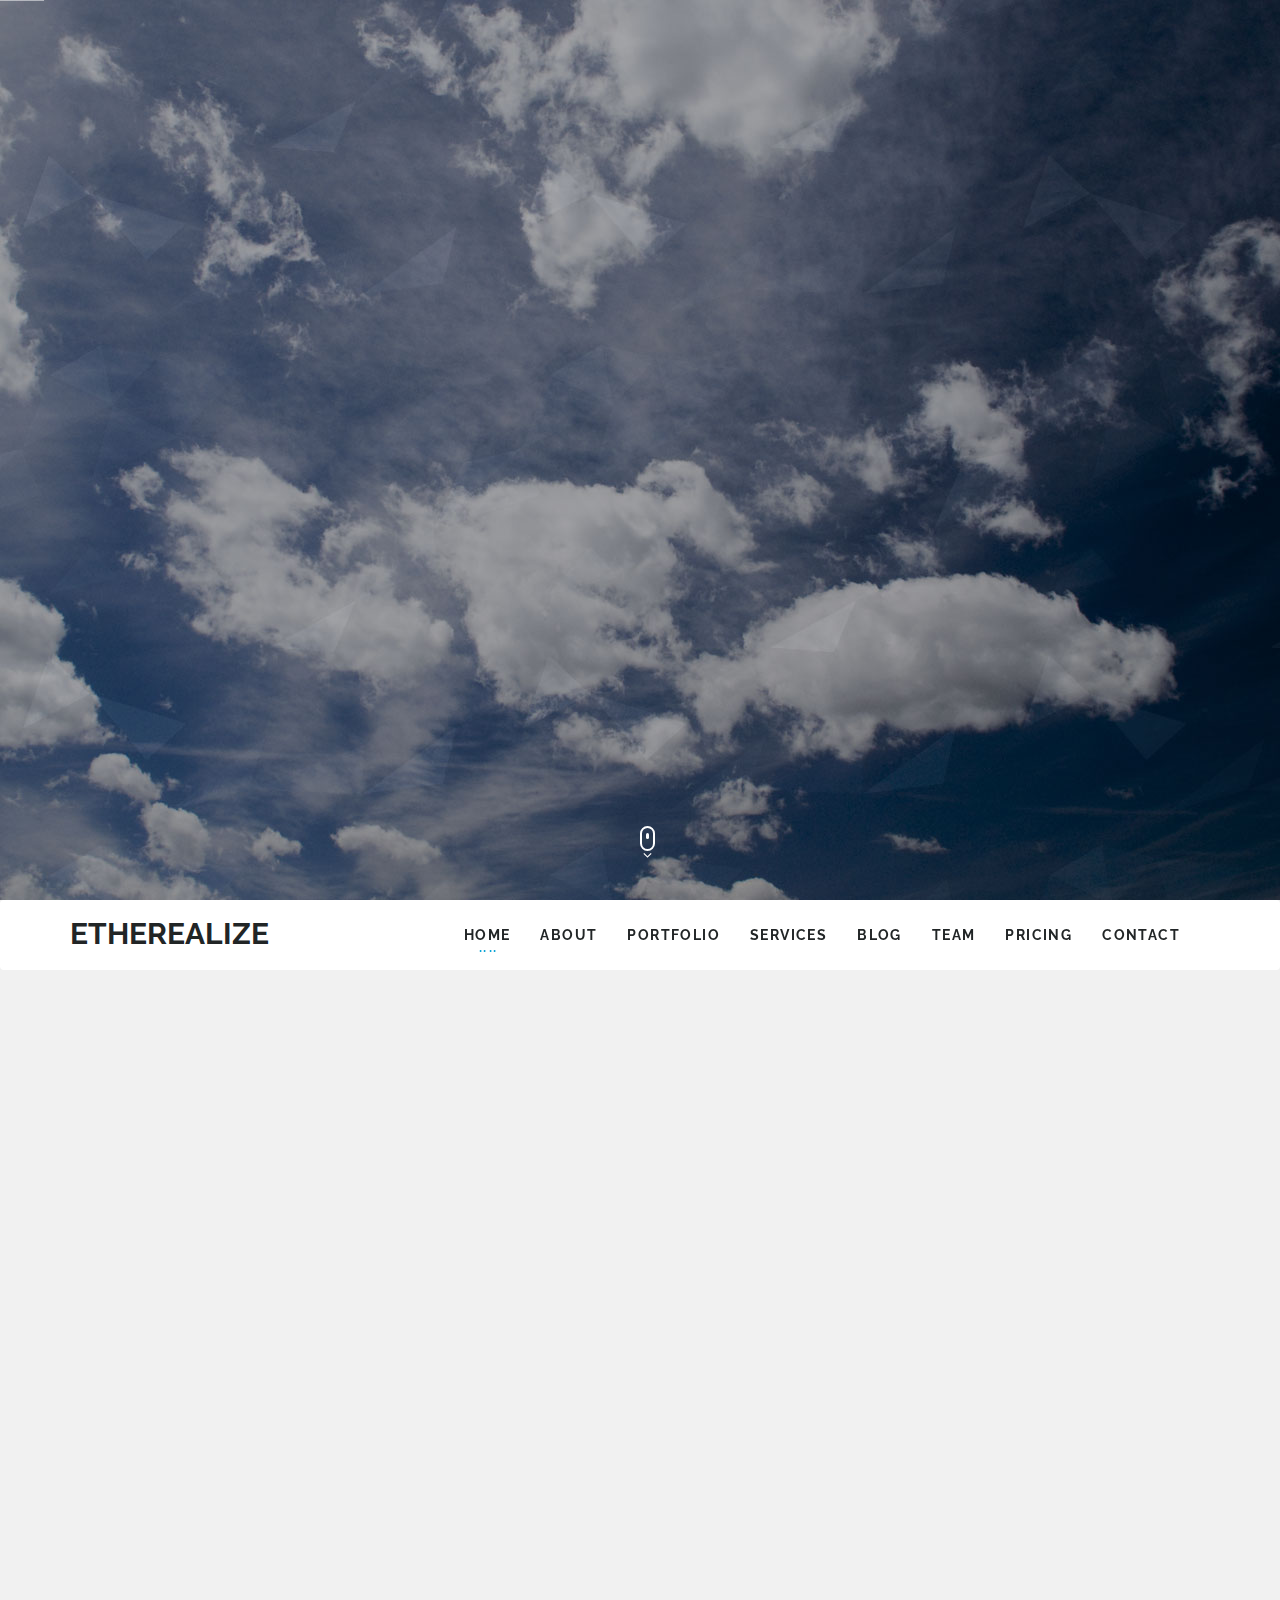
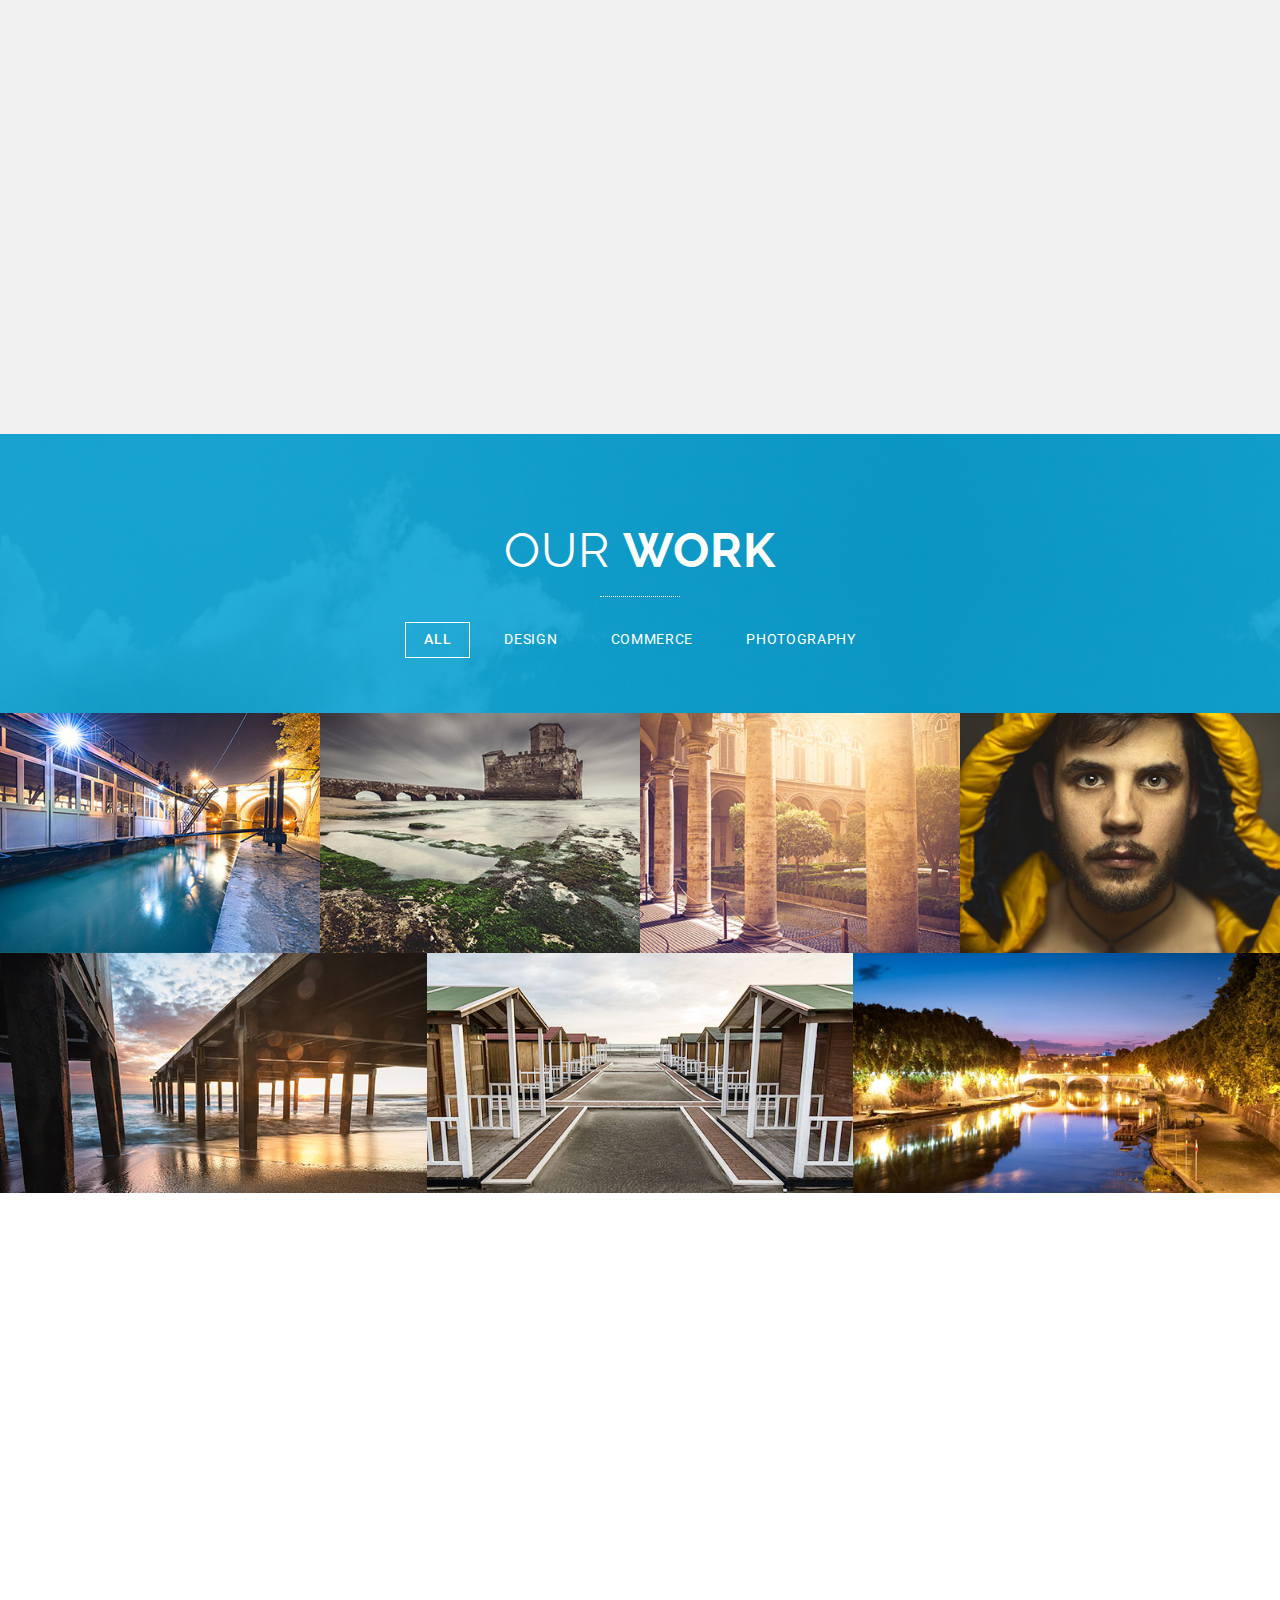
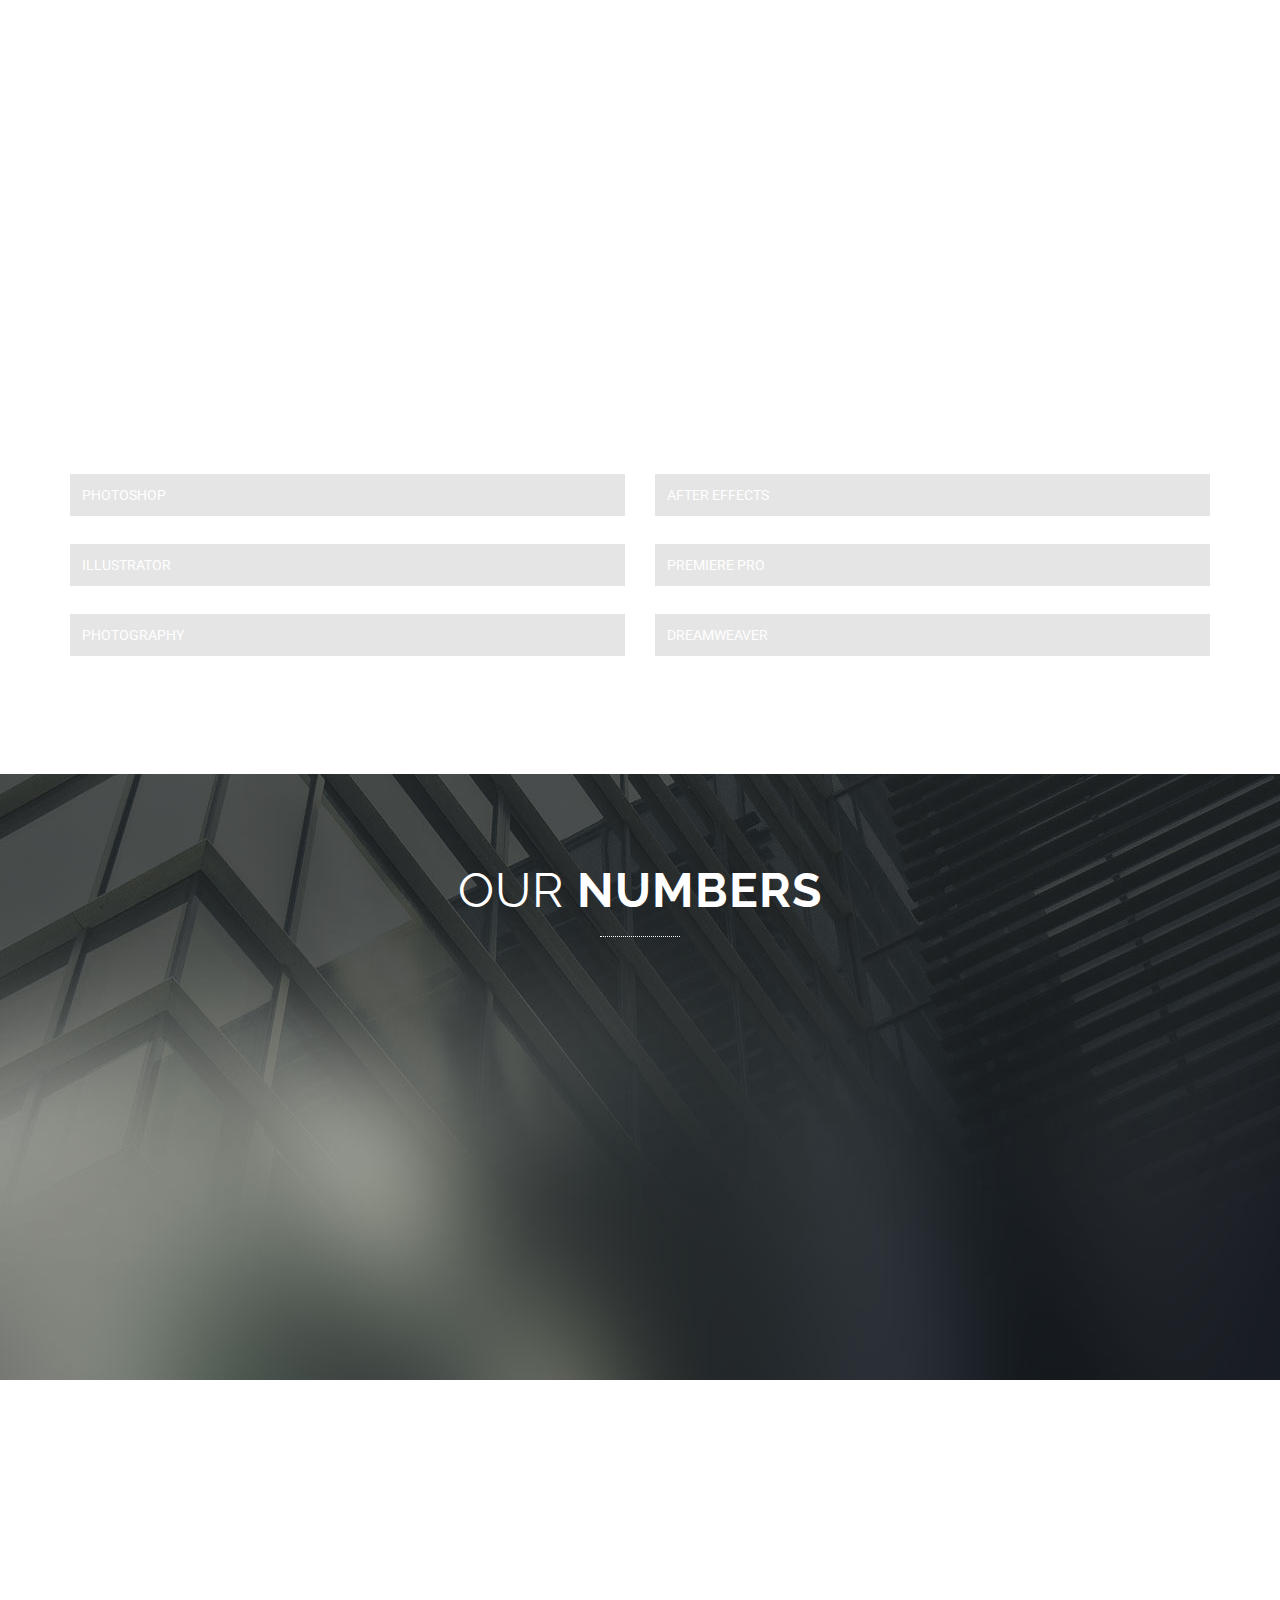
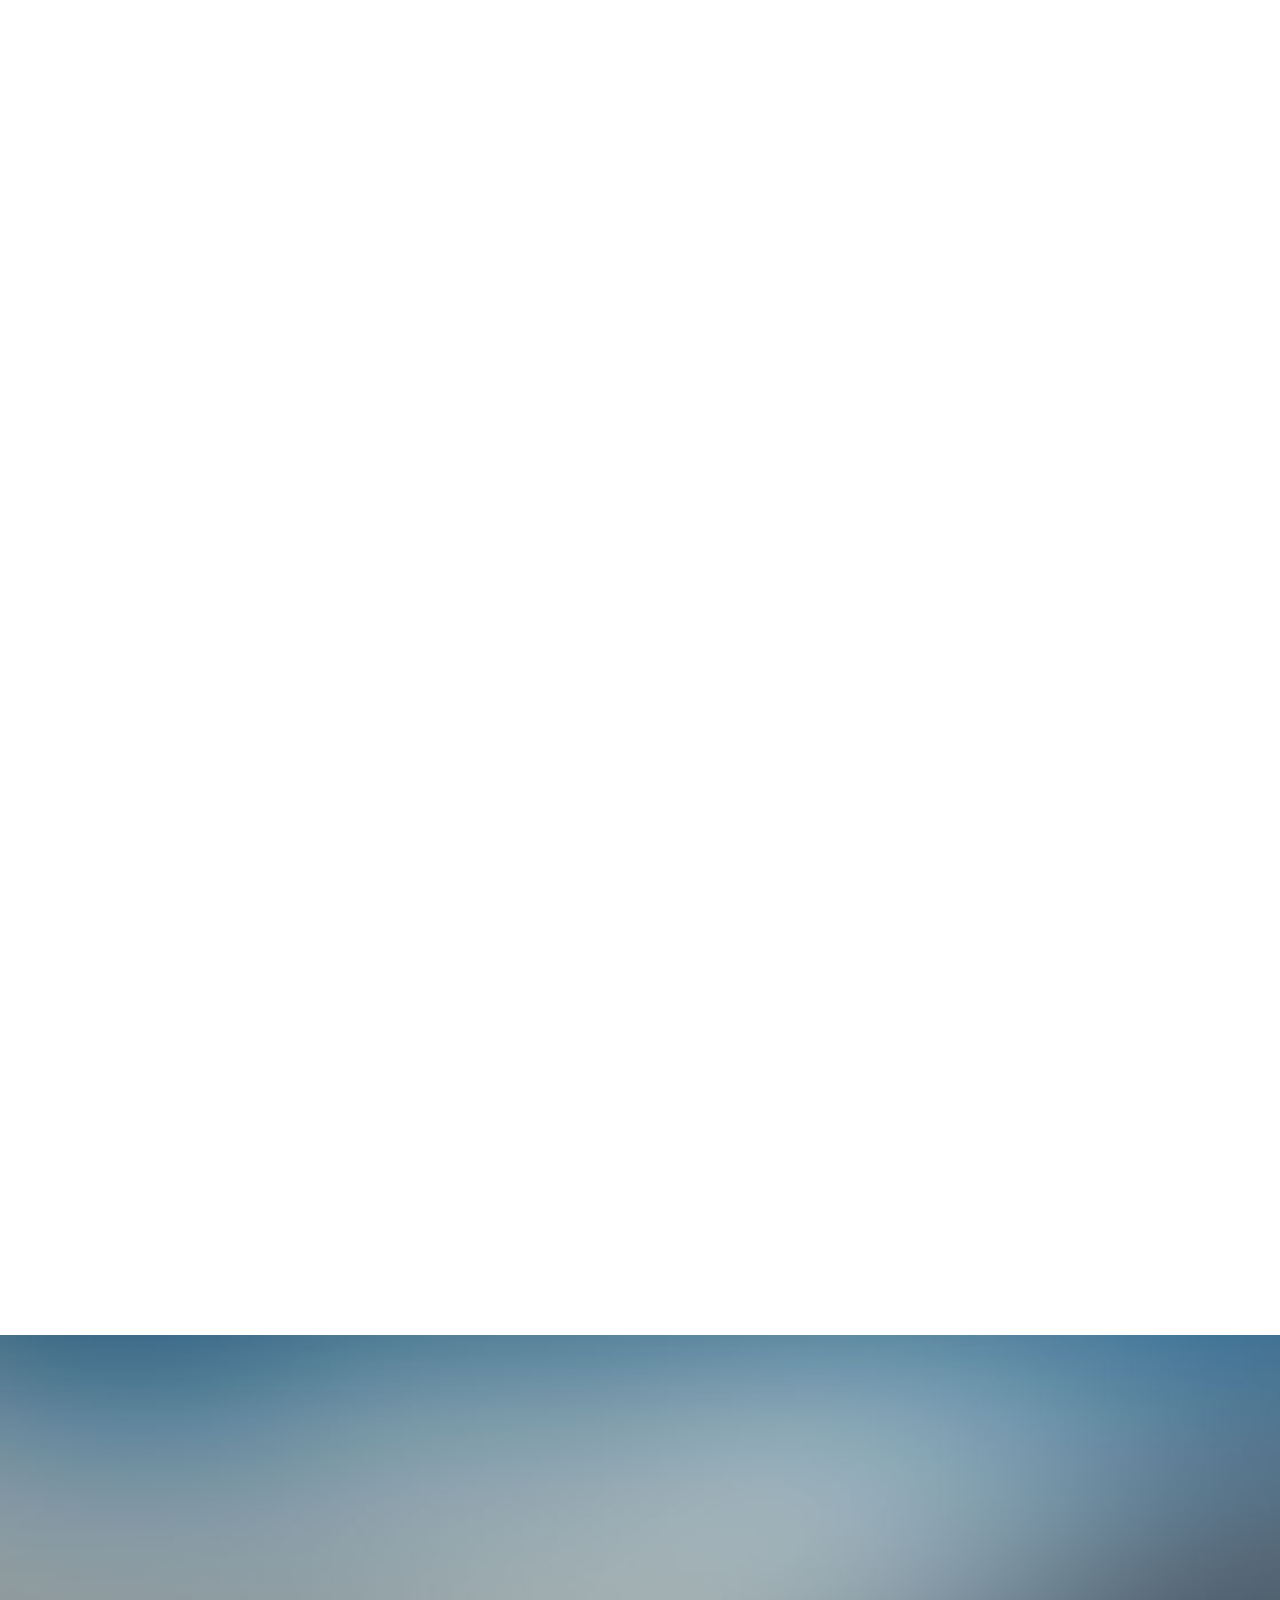
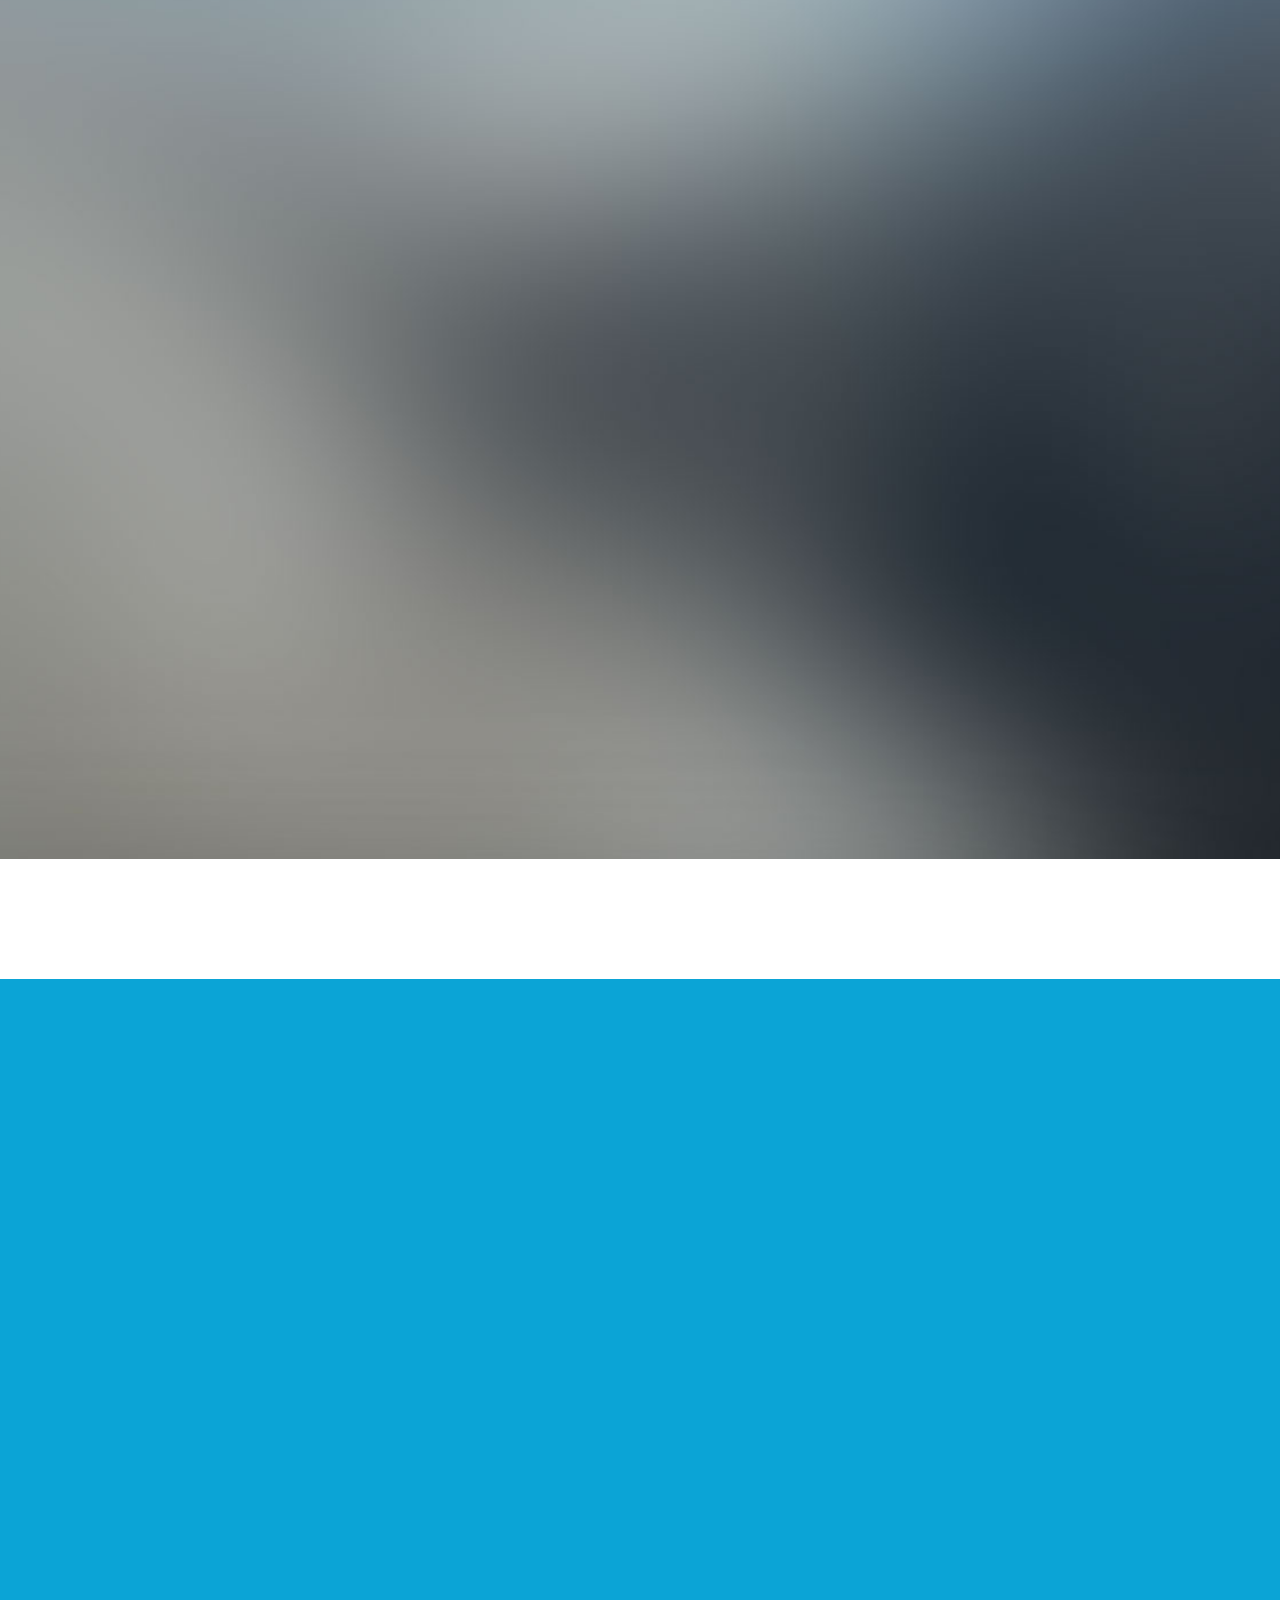
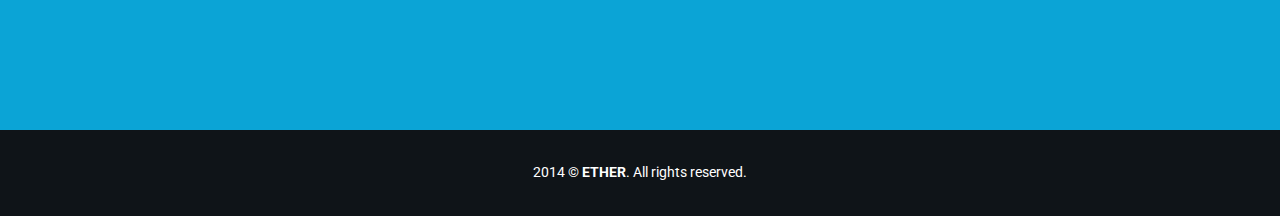
==== etherealize/index.html @ d6edbd4f "Add files via upload" ====
<!DOCTYPE html>
<html lang="en">
<head>
<meta charset="utf-8">
<meta name="viewport" content="width=device-width, initial-scale=1.0, maximum-scale=1.0, user-scalable=0">
<meta name="description" content="">
<meta name="author" content="">
<title>Etherealize.io - Ethereum Smart Contract Development Company</title>
<link href="css/icomoon.css" rel="stylesheet">
<link href="css/bootstrap.css" rel="stylesheet">
<link href="css/style.css" rel="stylesheet">
<link href="css/responsive.css" rel="stylesheet">
<link href="css/color.css" rel="stylesheet">
<link href="css/settings.css" rel="stylesheet">
<link href="css/magnific-popup.css" rel="stylesheet">
<link href="css/animate.css" rel="stylesheet">

<!-- HTML5 shim and Respond.js IE8 support of HTML5 elements and media queries -->
<!--[if lt IE 9]>
  <script src="https://oss.maxcdn.com/html5shiv/3.7.1/html5shiv.min.js"></script>
<![endif]-->
</head>

<body class="light">
<div class="page-wraper"> 
  
  <!-- revolution slider -->
  <div id="home">
    <div class="fullscreen-container">
      <div class="fullscreenbanner">
        <ul>
          <li data-transition="slidevertical" data-slotamount="7" data-masterspeed="300" > <img src="images/resource/sliderbg-1.jpg"  alt="slider image" data-lazyload="images/resource/sliderbg-1.jpg">
            <div class="tp-caption very_large_text wraping sft"
                    data-x="center"
                    data-y="center"
                    data-hoffset="0"
                    data-voffset="-100"
                    data-speed="300"
                    data-start="1000"
                    data-easing="easeOutExpo"  ><span class="color-primary">ETHEREALIZE</span></div>
            <div class="tp-caption large_text sfb"
                      data-x="center"
                      data-y="center"
                      data-hoffset="0"
                      data-voffset="0"
                      data-speed="600"
                      data-start="1500"
                      data-easing="easeOutExpo"  >ETHEREUM BUSINESS DEVELOPMENT</div>
            <div class="tp-caption small_text sfl"
                      data-x="center"
                      data-y="center"
                      data-hoffset="-250"
                      data-voffset="70"
                      data-speed="600"
                      data-start="1600"
                      data-easing="easeOutExpo">BLOCKCHAIN SOLUTIONS</div>
            <div class="tp-caption small_text sfl"
                      data-x="center"
                      data-y="center"
                      data-hoffset="-135"
                      data-voffset="70"
                      data-speed="600"
                      data-start="1700"
                      data-easing="easeOutExpo">/</div>
            <div class="tp-caption small_text sfl"
                      data-x="center"
                      data-y="center"
                      data-hoffset="-30"
                      data-voffset="70"
                      data-speed="600"
                      data-start="1800"
                      data-easing="easeOutExpo">DAPP DEVELOPMENTS</div>
            <div class="tp-caption small_text sfl"
                      data-x="center"
                      data-y="center"
                      data-hoffset="75"
                      data-voffset="70"
                      data-speed="600"
                      data-start="1900"
                      data-easing="easeOutExpo">/</div>
            <div class="tp-caption small_text sfl"
                      data-x="center"
                      data-y="center"
                      data-hoffset="220"
                      data-voffset="70"
                      data-speed="600"
                      data-start="2000"
                      data-easing="easeOutExpo">SMART CONTRACT CONSULTING</div>
          </li>
          <li data-transition="slidehorizontal" data-slotamount="7" data-masterspeed="300" > <img src="images/resource/sliderbg-2.jpg"  alt="slider image" data-lazyload="images/resource/sliderbg-2.jpg">
            <div class="tp-caption very_large_text sft"
                    data-x="center"
                    data-y="center"
                    data-hoffset="0"
                    data-voffset="-80"
                    data-speed="300"
                    data-start="1000"
                    data-easing="easeOutExpo"  ><span class="color-primary">ETHEREALIZE</span></div>
            <div class="tp-caption large_text sfb"
                      data-x="center"
                      data-y="center"
                      data-hoffset="0"
                      data-voffset="0"
                      data-speed="600"
                      data-start="1500"
                      data-easing="easeOutExpo"  >ETHEREUM BUSINESS DEVELOPMENT</div>
            <div class="tp-caption small_text sfl"
                      data-x="center"
                      data-y="center"
                      data-hoffset="-250"
                      data-voffset="50"
                      data-speed="600"
                      data-start="1600"
                      data-easing="easeOutExpo">BLOCKCHAIN SOLUTIONS</div>
            <div class="tp-caption small_text sfl"
                      data-x="center"
                      data-y="center"
                      data-hoffset="-135"
                      data-voffset="50"
                      data-speed="600"
                      data-start="1700"
                      data-easing="easeOutExpo">/</div>
            <div class="tp-caption small_text sfl"
                      data-x="center"
                      data-y="center"
                      data-hoffset="-30"
                      data-voffset="50"
                      data-speed="600"
                      data-start="1800"
                      data-easing="easeOutExpo">DAPP DEVELOPMENTS</div>
            <div class="tp-caption small_text sfl"
                      data-x="center"
                      data-y="center"
                      data-hoffset="75"
                      data-voffset="50"
                      data-speed="600"
                      data-start="1900"
                      data-easing="easeOutExpo">/</div>
            <div class="tp-caption small_text sfl"
                      data-x="center"
                      data-y="center"
                      data-hoffset="220"
                      data-voffset="50"
                      data-speed="600"
                      data-start="2000"
                      data-easing="easeOutExpo">SMART CONTRACT CONSULTING</div>
          </li>
        </ul>
        <div class="tp-bannertimer"></div>
      </div>
    </div>
  </div>
  
  <!-- About Section -->
  <article id="about" class="section bg-gray"> 
    <!-- main navigation -->
    <div class="navbar">
      <div class="container"> <a class="scroll-handle on" href="#about"></a>
        <div class="navbar-header"> <a class="navbar-brand" href="#home">ETHEREALIZE</a> </div>
        <div class="collapse navbar-collapse">
          <ul class="nav navbar-nav">
            <li class="active"><a href="#home" class="on">Home</a></li>
            <li><a href="#about" class="on">About</a></li>
            <li><a href="#portfolio" class="on">Portfolio</a></li>
            <li><a href="#services" class="on">Services</a></li>
            <li><a href="#blog" class="on">Blog</a></li>
            <li><a href="#team" class="on">Team</a></li>
            <li><a href="#pricing" class="on">Pricing</a></li>
            <li><a href="#contact" class="on">Contact</a></li>
          </ul>
        </div>
        <!--/.nav-collapse --> 
      </div>
    </div>
    <div class="heading-upper">
      <div class="container">
        <header class="heading animated out" data-animation="fadeInUp" data-delay="0">
          <h2>About <strong>Us</strong></h2>
          <p>Etherealize is an Australian based IT Company Developing Ethereum Distributed BlockChain Applications.</p>
        </header>
      </div>
    </div>
    <div class="content-section no-padding-bottom">
      <div class="container">
        <div class="about-area">
          <div class="row">
            <div class="col-sm-6 animated out" data-animation="fadeInRight" data-delay="0">
              <div class="about-box">
                <div class="iconic"> <i class="icon-user2"></i> </div>
                <h4>Who We Are</h4>
                <p>We love coding and cooking up new ideas for people to interactive with on the BlockChain.</p>
              </div>
            </div>
            <div class="col-sm-6 animated out" data-animation="fadeInLeft" data-delay="0">
              <div class="about-box">
                <div class="iconic"> <i class="icon-target"></i> </div>
                <h4>We Aim High</h4>
                <p>Why start something if you not going to deliver a Quality Outcome. We aim to provide Valuable Outcomes.</p>
              </div>
            </div>
            <div class="col-sm-6 animated out" data-animation="fadeInRight" data-delay="0">
              <div class="about-box">
                <div class="iconic"> <i class="icon-cog"></i> </div>
                <h4>What We Do</h4>
                <p>Ethereum BlockChain Development including Application/Web View and AWS Cloud Server/Database Solutions.</p>
              </div>
            </div>
            <div class="col-sm-6 animated out" data-animation="fadeInLeft" data-delay="0">
              <div class="about-box">
                <div class="iconic"> <i class="icon-question"></i> </div>
                <h4>We Love To Help</h4>
                <p>Consulting is out bread & butter. Let us know if you have an Ethereum Project needing Attention.</p>
              </div>
            </div>
          </div>
        </div>
        <div class="image-hold text-center animated out" data-animation="fadeInUpBig" data-delay="0"> <img src="images/resource/phone.png" alt="phone"> </div>
      </div>
    </div>
  </article>
  
  <!-- portfolio section -->
  <article id="portfolio" class="section">
    <div class="heading-upper bg-image bg-primary" style="background-image:url(images/resource/bg-image-1.png);">
      <div class="container">
        <header class="heading">
          <h2>Our <strong>Work</strong></h2>
        </header>
        <ul class="filter-tabs">
          <li class="filter active" data-role="button" data-filter="all">All</li>
          <li class="filter" data-role="button" data-filter="design">Design</li>
          <li class="filter" data-role="button" data-filter="commerce">Commerce</li>
          <li class="filter" data-role="button" data-filter="photography">Photography</li>
        </ul>
      </div>
    </div>
    <div class="content-section portfolio-area no-padding-bottom">
      <div class="portfolio-list">
        <ul class="filter-list">
          <li class="mix all design grid-4">
            <div class="portfolio-box">
              <figure class="image-hover"><img src="images/resource/portfolio-1.jpg" alt="showcase">
                <figcaption>
                  <div class="h4">App Landing Page</div>
                  <p>Web Design</p>
                  <a href="images/resource/portfolio-1.jpg" class="link-pop image-popup"></a> <a href="portfolio-popup-1.html" class="link-zoom ajax-popup"></a> </figcaption>
              </figure>
            </div>
          </li>
          <li class="mix all photography grid-4">
            <div class="portfolio-box">
              <figure class="image-hover"><img src="images/resource/portfolio-2.jpg" alt="showcase">
                <figcaption>
                  <div class="h4">App Landing Page</div>
                  <p>Web Design</p>
                  <a href="images/resource/portfolio-2.jpg" class="link-pop image-popup"></a> <a href="portfolio-popup-2.html" class="link-zoom ajax-popup"></a> </figcaption>
              </figure>
            </div>
          </li>
          <li class="mix all design grid-4">
            <div class="portfolio-box">
              <figure class="image-hover"><img src="images/resource/portfolio-3.jpg" alt="showcase">
                <figcaption>
                  <div class="h4">App Landing Page</div>
                  <p>Web Design</p>
                  <a href="images/resource/portfolio-3.jpg" class="link-pop image-popup"></a> <a href="portfolio-popup-3.html" class="link-zoom ajax-popup"></a> </figcaption>
              </figure>
            </div>
          </li>
          <li class="mix all commerce grid-4">
            <div class="portfolio-box">
              <figure class="image-hover"><img src="images/resource/portfolio-4.jpg" alt="showcase">
                <figcaption>
                  <div class="h4">App Landing Page</div>
                  <p>Web Design</p>
                  <a href="images/resource/portfolio-4.jpg" class="link-pop image-popup"></a> <a href="portfolio-popup-4.html" class="link-zoom ajax-popup"></a> </figcaption>
              </figure>
            </div>
          </li>
          <li class="mix all photography grid-3">
            <div class="portfolio-box">
              <figure class="image-hover"><img src="images/resource/portfolio-5.jpg" alt="showcase">
                <figcaption>
                  <div class="h4">App Landing Page</div>
                  <p>Web Design</p>
                  <a href="images/resource/portfolio-5.jpg" class="link-pop image-popup"></a> <a href="portfolio-popup-5.html" class="link-zoom ajax-popup"></a> </figcaption>
              </figure>
            </div>
          </li>
          <li class="mix all commerce grid-3">
            <div class="portfolio-box">
              <figure class="image-hover"><img src="images/resource/portfolio-6.jpg" alt="showcase">
                <figcaption>
                  <div class="h4">App Landing Page</div>
                  <p>Web Design</p>
                  <a href="images/resource/portfolio-6.jpg" class="link-pop image-popup"></a> <a href="portfolio-popup-1.html" class="link-zoom ajax-popup"></a> </figcaption>
              </figure>
            </div>
          </li>
          <li class="mix all commerce photography grid-3">
            <div class="portfolio-box">
              <figure class="image-hover"><img src="images/resource/portfolio-7.jpg" alt="showcase">
                <figcaption>
                  <div class="h4">App Landing Page</div>
                  <p>Web Design</p>
                  <a href="images/resource/portfolio-7.jpg" class="link-pop image-popup"></a> <a href="portfolio-popup-2.html" class="link-zoom ajax-popup"></a> </figcaption>
              </figure>
            </div>
          </li>
        </ul>
      </div>
    </div>
  </article>
  
  <!-- Services Section -->
  <article id="services" class="section">
    <div class="heading-upper">
      <div class="container">
        <header class="heading animated out" data-animation="fadeInUp" data-delay="0">
          <h2>Our <strong>Services</strong></h2>
          <p>Lorem ipsum dolor sit amet, consectetuer adipiscing elit, sed diam nonummy nibh euismod tincidunt ut laoreet dolore magna aliquam erat volutpat.</p>
        </header>
      </div>
    </div>
    <div class="content-section section-parallax" style="background-image:url(images/resource/bg-image-2.png);">
      <div class="container"> 
        <!-- services -->
        <div class="services-section">
          <div class="row">
            <div class="col-sm-3 animated out" data-animation="flipInX" data-delay="0">
              <div class="service-box text-center">
                <div class="iconic"><i class="icon-desktop"></i></div>
                <h4><a href="#">RESPONSIVE DESIGN</a></h4>
                <p>Lorem ipsum dolor sit amet, consectetuer adipiscing elit, sed diam nonummy nibh euismod tincidunt ut laoreet</p>
              </div>
            </div>
            <div class="col-sm-3 animated out" data-animation="flipInX" data-delay="200">
              <div class="service-box text-center">
                <div class="iconic"><i class="icon-camera"></i></div>
                <h4><a href="#">PHOTOGRAPHY</a></h4>
                <p>Lorem ipsum dolor sit amet, consectetuer adipiscing elit, sed diam nonummy nibh euismod tincidunt ut laoreet</p>
              </div>
            </div>
            <div class="col-sm-3 animated out" data-animation="flipInX" data-delay="400">
              <div class="service-box text-center">
                <div class="iconic"><i class="icon-user"></i></div>
                <h4><a href="#">CLIENT SUPPORT</a></h4>
                <p>Lorem ipsum dolor sit amet, consectetuer adipiscing elit, sed diam nonummy nibh euismod tincidunt ut laoreet</p>
              </div>
            </div>
            <div class="col-sm-3 animated out" data-animation="flipInX" data-delay="600">
              <div class="service-box text-center">
                <div class="iconic"><i class="icon-lightbulb-o"></i></div>
                <h4><a href="#">CREATIVE IDEAS</a></h4>
                <p>Lorem ipsum dolor sit amet, consectetuer adipiscing elit, sed diam nonummy nibh euismod tincidunt ut laoreet</p>
              </div>
            </div>
            <div class="col-sm-3 animated out" data-animation="flipInX" data-delay="0">
              <div class="service-box text-center">
                <div class="iconic"><i class="icon-th-large"></i></div>
                <h4><a href="#">MULTI PURPOSE</a></h4>
                <p>Lorem ipsum dolor sit amet, consectetuer adipiscing elit, sed diam nonummy nibh euismod tincidunt ut laoreet</p>
              </div>
            </div>
            <div class="col-sm-3 animated out" data-animation="flipInX" data-delay="200">
              <div class="service-box text-center">
                <div class="iconic"><i class="icon-comment-o"></i></div>
                <h4><a href="#">CONSULTING</a></h4>
                <p>Lorem ipsum dolor sit amet, consectetuer adipiscing elit, sed diam nonummy nibh euismod tincidunt ut laoreet</p>
              </div>
            </div>
            <div class="col-sm-3 animated out" data-animation="flipInX" data-delay="400">
              <div class="service-box text-center">
                <div class="iconic"><i class="icon-gears"></i></div>
                <h4><a href="#">DEVELOPMENT</a></h4>
                <p>Lorem ipsum dolor sit amet, consectetuer adipiscing elit, sed diam nonummy nibh euismod tincidunt ut laoreet</p>
              </div>
            </div>
            <div class="col-sm-3 animated out" data-animation="flipInX" data-delay="600">
              <div class="service-box text-center">
                <div class="iconic"><i class="icon-edit"></i></div>
                <h4><a href="#">WEB DESIGN</a></h4>
                <p>Lorem ipsum dolor sit amet, consectetuer adipiscing elit, sed diam nonummy nibh euismod tincidunt ut laoreet</p>
              </div>
            </div>
          </div>
        </div>
        
        <!-- progress-bars -->
        <div class="progress-bars">
          <div class="row">
            <div class="col-sm-6">
              <div class="progress">
                <div class="progress-bar" role="progressbar" aria-valuenow="80" aria-valuemin="0" aria-valuemax="100"> <span>Photoshop</span><em></em> </div>
              </div>
            </div>
            <div class="col-sm-6">
              <div class="progress">
                <div class="progress-bar" role="progressbar" aria-valuenow="50" aria-valuemin="0" aria-valuemax="100"> <span>After Effects</span><em></em> </div>
              </div>
            </div>
            <div class="col-sm-6">
              <div class="progress">
                <div class="progress-bar" role="progressbar" aria-valuenow="70" aria-valuemin="0" aria-valuemax="100"> <span>Illustrator</span><em></em> </div>
              </div>
            </div>
            <div class="col-sm-6">
              <div class="progress">
                <div class="progress-bar" role="progressbar" aria-valuenow="60" aria-valuemin="0" aria-valuemax="100"> <span>Premiere Pro</span><em></em> </div>
              </div>
            </div>
            <div class="col-sm-6">
              <div class="progress">
                <div class="progress-bar" role="progressbar" aria-valuenow="75" aria-valuemin="0" aria-valuemax="100"> <span>Photography</span><em></em> </div>
              </div>
            </div>
            <div class="col-sm-6">
              <div class="progress">
                <div class="progress-bar" role="progressbar" aria-valuenow="90" aria-valuemin="0" aria-valuemax="100"> <span>Dreamweaver</span><em></em> </div>
              </div>
            </div>
          </div>
        </div>
      </div>
    </div>
    
    <!-- Statistics -->
    <div class="section bg-image bg-primary" style="background-image:url(images/resource/bg-image-3.jpg);">
      <div class="heading-upper">
        <div class="container">
          <header class="heading">
            <h2>Our <strong>Numbers</strong></h2>
          </header>
        </div>
      </div>
      <div class="content-section">
        <div class="container"> 
          
          <!-- Stats section -->
          <div class="stats-section">
            <div class="row">
              <div class="col-sm-3 animated out" data-animation="bounceIn" data-delay="0">
                <div class="stat-box text-center">
                  <figure class="image"> <img src="images/resource/img-1.jpg" alt="image">
                    <figcaption>
                      <div class="iconic"><i class="icon-brush"></i></div>
                      <div class="h4"><a href="#">DESIGNS CRAFTED</a></div>
                    </figcaption>
                  </figure>
                  <div class="detail"> 3735 </div>
                  <div class="stat-hover">
                    <div class="iconic"><i class="icon-brush"></i></div>
                    <div class="h4"><a href="#">DESIGNS CRAFTED</a></div>
                    <p>Lorem ipsum dolor sit amet, consectetuer adipiscing elit, sed diam nonummy nibh euismod</p>
                  </div>
                </div>
              </div>
              <div class="col-sm-3 animated out" data-animation="bounceIn" data-delay="200">
                <div class="stat-box text-center">
                  <figure class="image"> <img src="images/resource/img-1.jpg" alt="image">
                    <figcaption>
                      <div class="iconic"><i class="icon-air"></i></div>
                      <div class="h4"><a href="#">LINES OF CODE</a></div>
                    </figcaption>
                  </figure>
                  <div class="detail"> 3805 </div>
                  <div class="stat-hover">
                    <div class="iconic"><i class="icon-air"></i></div>
                    <div class="h4"><a href="#">LINES OF CODE</a></div>
                    <p>Lorem ipsum dolor sit amet, consectetuer adipiscing elit, sed diam nonummy nibh euismod</p>
                  </div>
                </div>
              </div>
              <div class="col-sm-3 animated out" data-animation="bounceIn" data-delay="400">
                <div class="stat-box text-center">
                  <figure class="image"> <img src="images/resource/img-2.jpg" alt="image">
                    <figcaption>
                      <div class="iconic"><i class="icon-thumbsup"></i></div>
                      <div class="h4"><a href="#">HAPPY CLIENTS</a></div>
                    </figcaption>
                  </figure>
                  <div class="detail"> 10938 </div>
                  <div class="stat-hover">
                    <div class="iconic"><i class="icon-thumbsup"></i></div>
                    <div class="h4"><a href="#">HAPPY CLIENTS</a></div>
                    <p>Lorem ipsum dolor sit amet, consectetuer adipiscing elit, sed diam nonummy nibh euismod</p>
                  </div>
                </div>
              </div>
              <div class="col-sm-3 animated out" data-animation="bounceIn" data-delay="600">
                <div class="stat-box text-center">
                  <figure class="image"> <img src="images/resource/img-3.jpg" alt="image">
                    <figcaption>
                      <div class="iconic"><i class="icon-upload2"></i></div>
                      <div class="h4"><a href="#">FILES UPLOADED</a></div>
                    </figcaption>
                  </figure>
                  <div class="detail"> 1302 </div>
                  <div class="stat-hover">
                    <div class="iconic"><i class="icon-upload2"></i></div>
                    <div class="h4"><a href="#">FILES UPLOADED</a></div>
                    <p>Lorem ipsum dolor sit amet, consectetuer adipiscing elit, sed diam nonummy nibh euismod</p>
                  </div>
                </div>
              </div>
            </div>
          </div>
        </div>
      </div>
    </div>
  </article>
  
  <!-- Blog Section -->
  <article id="blog" class="section">
    <div class="heading-upper">
      <div class="container">
        <header class="heading animated out" data-animation="fadeInUp" data-delay="0">
          <h2>Our <strong>Blog</strong></h2>
          <p>Follow our latest posts straight from our blog</p>
        </header>
      </div>
    </div>
    <div class="content-section no-padding-bottom">
      <div class="container">
        <div class="blog-area">
          <div class="row">
            <div class="col-sm-4 animated out" data-animation="fadeInUp" data-delay="0">
              <div class="blog-box">
                <figure class="image"> <img src="images/resource/img-4.jpg" alt="image"> </figure>
                <div class="detail">
                  <h4>BLOG <strong>POST 1</strong></h4>
                  <p class="meta">Posted by <a href="#">Ether</a> - 3 hours ago</p>
                  <p>Lorem ipsum dolor sit amet, consectetuer adipiscing elit, sed diam nonummy nibh euismod tincidunt ut laoreet dolore magna aliquam erat volutpat...</p>
                  <a href="blog-popup-1.html" class="btn btn-gray btn-block blog-popup">READ MORE <i class="icon-external-link"></i></a> </div>
              </div>
            </div>
            <div class="col-sm-4 animated out" data-animation="fadeInUp" data-delay="200">
              <div class="blog-box">
                <figure class="image"> <img src="images/resource/img-5.jpg" alt="image"> </figure>
                <div class="detail">
                  <h4>BLOG <strong>POST 2</strong></h4>
                  <p class="meta">Posted by <a href="#">Ether</a> - 3 hours ago</p>
                  <p>Lorem ipsum dolor sit amet, consectetuer adipiscing elit, sed diam nonummy nibh euismod tincidunt ut laoreet dolore magna aliquam erat volutpat...</p>
                  <a href="blog-popup-1.html" class="btn btn-gray btn-block blog-popup">READ MORE <i class="icon-external-link"></i></a> </div>
              </div>
            </div>
            <div class="col-sm-4 animated out" data-animation="fadeInUp" data-delay="400">
              <div class="blog-box">
                <figure class="image"> <img src="images/resource/img-6.jpg" alt="image"> </figure>
                <div class="detail">
                  <h4>BLOG <strong>POST 3</strong></h4>
                  <p class="meta">Posted by <a href="#">Ether</a> - 3 hours ago</p>
                  <p>Lorem ipsum dolor sit amet, consectetuer adipiscing elit, sed diam nonummy nibh euismod tincidunt ut laoreet dolore magna aliquam erat volutpat...</p>
                  <a href="blog-popup-1.html" class="btn btn-gray btn-block blog-popup">READ MORE <i class="icon-external-link"></i></a> </div>
              </div>
            </div>
          </div>
        </div>
      </div>
    </div>
  </article>
  
  <!-- Team Section -->
  <article id="team" class="section">
    <div class="heading-upper">
      <div class="container">
        <header class="heading animated out" data-animation="fadeInUp" data-delay="0">
          <h2>Our <strong>Team</strong></h2>
          <p>Lorem ipsum dolor sit amet, consectetuer adipiscing elit, sed diam nonummy nibh euismod</p>
        </header>
      </div>
    </div>
    <div class="content-section no-padding-bottom">
      <div class="container">
        <div class="team-area">
          <div class="row">
            <div class="col-sm-3 animated out" data-animation="fadeInUp" data-delay="0">
              <div class="team-box">
                <figure class="image"> <img src="images/resource/team-1.jpg" alt="image"> </figure>
                <div class="detail">
                  <h4><a href="#">REISS SOMERS</a></h4>
                  <p class="designation">Founder</p>
                  <ul class="social-links">
                    <li><a href="#" class="icon-facebook-square"></a></li>
                    <li><a href="#" class="icon-twitter-square"></a></li>
                    <li><a href="#" class="icon-google-plus-square"></a></li>
                    <li><a href="#" class="icon-pinterest-square"></a></li>
                  </ul>
                </div>
              </div>
            </div>
            <div class="col-sm-3 animated out" data-animation="fadeInUp" data-delay="200">
              <div class="team-box">
                <figure class="image"> <img src="images/resource/team-2.jpg" alt="image"> </figure>
                <div class="detail">
                  <h4><a href="#">JOSH SOMERS</a></h4>
                  <p class="designation">Designer</p>
                  <ul class="social-links">
                    <li><a href="#" class="icon-facebook-square"></a></li>
                    <li><a href="#" class="icon-twitter-square"></a></li>
                    <li><a href="#" class="icon-google-plus-square"></a></li>
                    <li><a href="#" class="icon-pinterest-square"></a></li>
                  </ul>
                </div>
              </div>
            </div>
            <div class="col-sm-3 animated out" data-animation="fadeInUp" data-delay="400">
              <div class="team-box">
                <figure class="image"> <img src="images/resource/team-3.jpg" alt="image"> </figure>
                <div class="detail">
                  <h4><a href="#">CHRIS DOE</a></h4>
                  <p class="designation">Developer</p>
                  <ul class="social-links">
                    <li><a href="#" class="icon-facebook-square"></a></li>
                    <li><a href="#" class="icon-twitter-square"></a></li>
                    <li><a href="#" class="icon-google-plus-square"></a></li>
                    <li><a href="#" class="icon-pinterest-square"></a></li>
                  </ul>
                </div>
              </div>
            </div>
            <div class="col-sm-3 animated out" data-animation="fadeInUp" data-delay="600">
              <div class="team-box">
                <figure class="image"> <img src="images/resource/team-4.jpg" alt="image"> </figure>
                <div class="detail">
                  <h4><a href="#">HENRY DOE</a></h4>
                  <p class="designation">SEO Specialist</p>
                  <ul class="social-links">
                    <li><a href="#" class="icon-facebook-square"></a></li>
                    <li><a href="#" class="icon-twitter-square"></a></li>
                    <li><a href="#" class="icon-google-plus-square"></a></li>
                    <li><a href="#" class="icon-pinterest-square"></a></li>
                  </ul>
                </div>
              </div>
            </div>
          </div>
        </div>
      </div>
    </div>
  </article>
  
  <!-- Pricing Tables Section -->
  <article id="pricing" class="section bg-image bg-primary" style="background-image:url(images/resource/bg-image-4.jpg);">
    <div class="heading-upper">
      <div class="container">
        <header class="heading animated out" data-animation="fadeInUp" data-delay="0">
          <h2>Pricing <strong>Tables</strong></h2>
        </header>
      </div>
    </div>
    <div class="content-section">
      <div class="container"> 
        
        <!-- pricing area -->
        <div class="pricing-area">
          <div class="row">
            <div class="col-sm-6 animated out" data-animation="fadeInLeft" data-delay="0">
              <div class="pricing-table">
                <div class="pricing-detail">
                  <h4><span class="color-primary">Regular</span> Plan</h4>
                  <ul class="pricing-list">
                    <li>Item 1 consectetuer adipiscing elit, sed diam</li>
                    <li>Item 2 consectetuer adipiscing elit</li>
                    <li>Item 3 consectetuer adipiscing</li>
                    <li>Item 4 consectetuer adipiscing with extras</li>
                  </ul>
                  <div class="price-amount"> <small>Starts From</small> $100 </div>
                </div>
                <div class="price-btm"> <a href="#">Purchase Regular Plan</a> </div>
              </div>
            </div>
            <div class="col-sm-6 animated out" data-animation="fadeInRight" data-delay="200">
              <div class="pricing-table">
                <div class="pricing-detail">
                  <h4><span class="color-primary">Advanced</span> Plan</h4>
                  <ul class="pricing-list">
                    <li>Item 1 consectetuer adipiscing elit, sed diam</li>
                    <li>Item 2 consectetuer adipiscing elit</li>
                    <li>Item 3 consectetuer adipiscing</li>
                    <li>Item 4 consectetuer adipiscing with extras</li>
                  </ul>
                  <div class="price-amount"> <small>Starts From</small> $250 </div>
                </div>
                <div class="price-btm"> <a href="#">Purchase Advanced Plan</a> </div>
              </div>
            </div>
            <div class="col-sm-6 animated out" data-animation="fadeInLeft" data-delay="0">
              <div class="pricing-table">
                <div class="pricing-detail">
                  <h4><span class="color-primary">Business</span> Plan</h4>
                  <ul class="pricing-list">
                    <li>Item 1 consectetuer adipiscing elit, sed diam</li>
                    <li>Item 2 consectetuer adipiscing elit</li>
                    <li>Item 3 consectetuer adipiscing</li>
                    <li>Item 4 consectetuer adipiscing with extras</li>
                  </ul>
                  <div class="price-amount"> <small>Starts From</small> $500 </div>
                </div>
                <div class="price-btm"> <a href="#">Purchase Business Plan</a> </div>
              </div>
            </div>
            <div class="col-sm-6 animated out" data-animation="fadeInRight" data-delay="200">
              <div class="pricing-table">
                <div class="pricing-detail">
                  <h4><span class="color-primary">Ultimate</span> Plan</h4>
                  <ul class="pricing-list">
                    <li>Item 1 consectetuer adipiscing elit, sed diam</li>
                    <li>Item 2 consectetuer adipiscing elit</li>
                    <li>Item 3 consectetuer adipiscing</li>
                    <li>Item 4 consectetuer adipiscing with extras</li>
                  </ul>
                  <div class="price-amount"> <small>Starts From</small> $750 </div>
                </div>
                <div class="price-btm"> <a href="#">Purchase Ultimate Plan</a> </div>
              </div>
            </div>
          </div>
        </div>
        
        <!-- contact form -->
        <div class="contact-form animated out" data-animation="fadeIn" data-delay="0">
          <form class="contactForm">
            <input type="text" class="form-control" placeholder="Not sure what's best for you? Contact us and we can help you out">
            <input type="submit" class="btn btn-primary" value="Contact">
          </form>
        </div>
      </div>
    </div>
    
    <!-- social icons section -->
    <div class="social-section">
      <div class="container">
        <ul class="social-links animated out" data-animation="bounceIn" data-delay="0">
          <li><a class="icon-facebook" href="#"></a></li>
          <li><a class="icon-twitter" href="#"></a></li>
          <li><a class="icon-google-plus" href="#"></a></li>
          <li><a class="icon-pinterest" href="#"></a></li>
          <li><a class="icon-youtube" href="#"></a></li>
        </ul>
      </div>
    </div>
  </article>
  
  <!-- Pricing Tables Section -->
  <article id="contact" class="section section-parallax bg-primary" style="background-image:url(images/resource/bg-image-5.jpg);">
    <div class="heading-upper">
      <div class="container">
        <header class="heading animated out" data-animation="fadeInUp" data-delay="0">
          <h2>Contact <strong>Us</strong></h2>
        </header>
      </div>
    </div>
    <div class="content-section">
      <div class="container">
        <form class="contact-form">
          <ul class="row">
            <li class="col-sm-6">
              <div class="user animated out" data-animation="fadeInUp" data-delay="0">
                <input type="text" class="form-control" placeholder="Name">
              </div>
            </li>
            <li class="col-sm-6 animated out" data-animation="fadeInUp" data-delay="200">
              <div class="envelop">
                <input type="text" class="form-control" placeholder="Email Address">
              </div>
            </li>
            <li class="col-sm-6 animated out" data-animation="fadeInUp" data-delay="0">
              <div class="category">
                <input type="text" class="form-control" placeholder="Message Category">
              </div>
            </li>
            <li class="col-sm-6 animated out" data-animation="fadeInUp" data-delay="200">
              <div class="tag">
                <input type="text" class="form-control" placeholder="Subject">
              </div>
            </li>
            <li class="col-sm-12 animated out" data-animation="fadeInUp" data-delay="0">
              <textarea class="form-control" placeholder="Write Your Message"></textarea>
            </li>
            <li class="col-sm-12 animated out" data-animation="fadeInUp" data-delay="0">
              <input type="submit" class="btn btn-primary" value="Send Message">
            </li>
          </ul>
        </form>
      </div>
    </div>
  </article>
  <div class="site-btm">
    <div class="container">
      <p>2014 © <strong>ETHER</strong>. All rights reserved.</p>
    </div>
  </div>
</div>

<!-- JavaScript Files
================================================== --> 
<script src="js/jquery-1.11.0.min.js"></script> 
<script src="js/jquery.appear.js"></script> 
<script src="js/jquery.mixitup.min.js"></script> 
<script src="js/jquery.magnific-popup.js"></script> 
<script src="js/script.js"></script> 

<!-- revolution slider --> 
<script type="text/javascript" src="js/jquery.themepunch.revolution.min.js"></script> 
<script type="text/javascript">

	var tpj=jQuery;
	tpj.noConflict();

	tpj(document).ready(function() {

	if (tpj.fn.cssOriginal!=undefined)
		tpj.fn.css = tpj.fn.cssOriginal;

		tpj('.fullscreenbanner').revolution(
			{
				delay:5000,
				startwidth:1170,
				startheight:600,

				onHoverStop:"off",						// Stop Banner Timet at Hover on Slide on/off

				thumbWidth:100,							// Thumb With and Height and Amount (only if navigation Tyope set to thumb !)
				thumbHeight:50,
				thumbAmount:3,

				hideThumbs:0,
				navigationType:"none",				// bullet, thumb, none
				navigationArrows:"none",				// nexttobullets, solo (old name verticalcentered), none
				navigationStyle:"square",				// round,square,navbar,round-old,square-old,navbar-old, or any from the list in the docu (choose between 50+ different item), custom

				navigationHAlign:"left",				// Vertical Align top,center,bottom
				navigationVAlign:"bottom",					// Horizontal Align left,center,right
				navigationHOffset:30,
				navigationVOffset:30,

				soloArrowLeftHalign:"left",
				soloArrowLeftValign:"center",
				soloArrowLeftHOffset:20,
				soloArrowLeftVOffset:0,

				soloArrowRightHalign:"right",
				soloArrowRightValign:"center",
				soloArrowRightHOffset:20,
				soloArrowRightVOffset:0,

				touchenabled:"on",						// Enable Swipe Function : on/off

				stopAtSlide:-1,							// Stop Timer if Slide "x" has been Reached. If stopAfterLoops set to 0, then it stops already in the first Loop at slide X which defined. -1 means do not stop at any slide. stopAfterLoops has no sinn in this case.
				stopAfterLoops:-1,						// Stop Timer if All slides has been played "x" times. IT will stop at THe slide which is defined via stopAtSlide:x, if set to -1 slide never stop automatic

				hideCaptionAtLimit:0,					// It Defines if a caption should be shown under a Screen Resolution ( Basod on The Width of Browser)
				hideAllCaptionAtLilmit:0,				// Hide all The Captions if Width of Browser is less then this value
				hideSliderAtLimit:0,					// Hide the whole slider, and stop also functions if Width of Browser is less than this value

				fullWidth:"on",							// Same time only Enable FullScreen of FullWidth !!
				fullScreen:"on",						// Same time only Enable FullScreen of FullWidth !!

				shadow:0								//0 = no Shadow, 1,2,3 = 3 Different Art of Shadows -  (No Shadow in Fullwidth Version !)

			});
});
</script>
</body>
</html>
---- etherealize/css/icomoon.css ----
@font-face {
	font-family: 'icomoon';
	src:url('fonts/icomoon.eot');
	src:url('fonts/icomoon.eot?#iefix') format('embedded-opentype'),
	url('fonts/icomoon.woff') format('woff'),
	url('fonts/icomoon.ttf') format('truetype'),
	url('fonts/icomoon.svg#icomoon') format('svg');		
		
	font-weight: normal;
	font-style: normal;
}

[class^="icon-"], [class*=" icon-"] {
	font-family: 'icomoon';
	speak: none;
	font-style: normal;
	font-weight: normal;
	font-variant: normal;
	text-transform: none;
	line-height: 1;
	-webkit-font-smoothing: antialiased;
	-moz-osx-font-smoothing: grayscale;
}

.icon-glass:before {
	content: "\f000";
}
.icon-music:before {
	content: "\f001";
}
.icon-search:before {
	content: "\f002";
}
.icon-envelope-o:before {
	content: "\f003";
}
.icon-heart:before {
	content: "\f004";
}
.icon-star:before {
	content: "\f005";
}
.icon-star-o:before {
	content: "\f006";
}
.icon-user:before {
	content: "\f007";
}
.icon-film:before {
	content: "\f008";
}
.icon-th-large:before {
	content: "\f009";
}
.icon-th:before {
	content: "\f00a";
}
.icon-th-list:before {
	content: "\f00b";
}
.icon-check:before {
	content: "\f00c";
}
.icon-times:before {
	content: "\f00d";
}
.icon-search-plus:before {
	content: "\f00e";
}
.icon-search-minus:before {
	content: "\f010";
}
.icon-power-off:before {
	content: "\f011";
}
.icon-signal:before {
	content: "\f012";
}
.icon-gear:before {
	content: "\f013";
}
.icon-trash-o:before {
	content: "\f014";
}
.icon-home:before {
	content: "\f015";
}
.icon-file-o:before {
	content: "\f016";
}
.icon-clock-o:before {
	content: "\f017";
}
.icon-road:before {
	content: "\f018";
}
.icon-download:before {
	content: "\f019";
}
.icon-arrow-circle-o-down:before {
	content: "\f01a";
}
.icon-arrow-circle-o-up:before {
	content: "\f01b";
}
.icon-inbox:before {
	content: "\f01c";
}
.icon-play-circle-o:before {
	content: "\f01d";
}
.icon-rotate-right:before {
	content: "\f01e";
}
.icon-refresh:before {
	content: "\f021";
}
.icon-list-alt:before {
	content: "\f022";
}
.icon-lock:before {
	content: "\f023";
}
.icon-flag:before {
	content: "\f024";
}
.icon-headphones:before {
	content: "\f025";
}
.icon-volume-off:before {
	content: "\f026";
}
.icon-volume-down:before {
	content: "\f027";
}
.icon-volume-up:before {
	content: "\f028";
}
.icon-qrcode:before {
	content: "\f029";
}
.icon-barcode:before {
	content: "\f02a";
}
.icon-tag:before {
	content: "\f02b";
}
.icon-tags:before {
	content: "\f02c";
}
.icon-book:before {
	content: "\f02d";
}
.icon-bookmark:before {
	content: "\f02e";
}
.icon-print:before {
	content: "\f02f";
}
.icon-camera:before {
	content: "\f030";
}
.icon-font:before {
	content: "\f031";
}
.icon-bold:before {
	content: "\f032";
}
.icon-italic:before {
	content: "\f033";
}
.icon-text-height:before {
	content: "\f034";
}
.icon-text-width:before {
	content: "\f035";
}
.icon-align-left:before {
	content: "\f036";
}
.icon-align-center:before {
	content: "\f037";
}
.icon-align-right:before {
	content: "\f038";
}
.icon-align-justify:before {
	content: "\f039";
}
.icon-list:before {
	content: "\f03a";
}
.icon-dedent:before {
	content: "\f03b";
}
.icon-indent:before {
	content: "\f03c";
}
.icon-video-camera:before {
	content: "\f03d";
}
.icon-photo:before {
	content: "\f03e";
}
.icon-pencil:before {
	content: "\f040";
}
.icon-map-marker:before {
	content: "\f041";
}
.icon-adjust:before {
	content: "\f042";
}
.icon-tint:before {
	content: "\f043";
}
.icon-edit:before {
	content: "\f044";
}
.icon-share-square-o:before {
	content: "\f045";
}
.icon-check-square-o:before {
	content: "\f046";
}
.icon-arrows:before {
	content: "\f047";
}
.icon-step-backward:before {
	content: "\f048";
}
.icon-fast-backward:before {
	content: "\f049";
}
.icon-backward:before {
	content: "\f04a";
}
.icon-play:before {
	content: "\f04b";
}
.icon-pause:before {
	content: "\f04c";
}
.icon-stop:before {
	content: "\f04d";
}
.icon-forward:before {
	content: "\f04e";
}
.icon-fast-forward:before {
	content: "\f050";
}
.icon-step-forward:before {
	content: "\f051";
}
.icon-eject:before {
	content: "\f052";
}
.icon-chevron-left:before {
	content: "\f053";
}
.icon-chevron-right:before {
	content: "\f054";
}
.icon-plus-circle:before {
	content: "\f055";
}
.icon-minus-circle:before {
	content: "\f056";
}
.icon-times-circle:before {
	content: "\f057";
}
.icon-check-circle:before {
	content: "\f058";
}
.icon-question-circle:before {
	content: "\f059";
}
.icon-info-circle:before {
	content: "\f05a";
}
.icon-crosshairs:before {
	content: "\f05b";
}
.icon-times-circle-o:before {
	content: "\f05c";
}
.icon-check-circle-o:before {
	content: "\f05d";
}
.icon-ban:before {
	content: "\f05e";
}
.icon-arrow-left:before {
	content: "\f060";
}
.icon-arrow-right:before {
	content: "\f061";
}
.icon-arrow-up:before {
	content: "\f062";
}
.icon-arrow-down:before {
	content: "\f063";
}
.icon-mail-forward:before {
	content: "\f064";
}
.icon-expand:before {
	content: "\f065";
}
.icon-compress:before {
	content: "\f066";
}
.icon-plus:before {
	content: "\f067";
}
.icon-minus:before {
	content: "\f068";
}
.icon-asterisk:before {
	content: "\f069";
}
.icon-exclamation-circle:before {
	content: "\f06a";
}
.icon-gift:before {
	content: "\f06b";
}
.icon-leaf:before {
	content: "\f06c";
}
.icon-fire:before {
	content: "\f06d";
}
.icon-eye:before {
	content: "\f06e";
}
.icon-eye-slash:before {
	content: "\f070";
}
.icon-warning:before {
	content: "\f071";
}
.icon-plane:before {
	content: "\f072";
}
.icon-calendar:before {
	content: "\f073";
}
.icon-random:before {
	content: "\f074";
}
.icon-comment:before {
	content: "\f075";
}
.icon-magnet:before {
	content: "\f076";
}
.icon-chevron-up:before {
	content: "\f077";
}
.icon-chevron-down:before {
	content: "\f078";
}
.icon-retweet:before {
	content: "\f079";
}
.icon-shopping-cart:before {
	content: "\f07a";
}
.icon-folder:before {
	content: "\f07b";
}
.icon-folder-open:before {
	content: "\f07c";
}
.icon-arrows-v:before {
	content: "\f07d";
}
.icon-arrows-h:before {
	content: "\f07e";
}
.icon-bar-chart-o:before {
	content: "\f080";
}
.icon-twitter-square:before {
	content: "\f081";
}
.icon-facebook-square:before {
	content: "\f082";
}
.icon-camera-retro:before {
	content: "\f083";
}
.icon-key:before {
	content: "\f084";
}
.icon-gears:before {
	content: "\f085";
}
.icon-comments:before {
	content: "\f086";
}
.icon-thumbs-o-up:before {
	content: "\f087";
}
.icon-thumbs-o-down:before {
	content: "\f088";
}
.icon-star-half:before {
	content: "\f089";
}
.icon-heart-o:before {
	content: "\f08a";
}
.icon-sign-out:before {
	content: "\f08b";
}
.icon-linkedin-square:before {
	content: "\f08c";
}
.icon-thumb-tack:before {
	content: "\f08d";
}
.icon-external-link:before {
	content: "\f08e";
}
.icon-sign-in:before {
	content: "\f090";
}
.icon-trophy:before {
	content: "\f091";
}
.icon-github-square:before {
	content: "\f092";
}
.icon-upload:before {
	content: "\f093";
}
.icon-lemon-o:before {
	content: "\f094";
}
.icon-phone:before {
	content: "\f095";
}
.icon-square-o:before {
	content: "\f096";
}
.icon-bookmark-o:before {
	content: "\f097";
}
.icon-phone-square:before {
	content: "\f098";
}
.icon-twitter:before {
	content: "\f099";
}
.icon-facebook:before {
	content: "\f09a";
}
.icon-github:before {
	content: "\f09b";
}
.icon-unlock:before {
	content: "\f09c";
}
.icon-credit-card:before {
	content: "\f09d";
}
.icon-rss:before {
	content: "\f09e";
}
.icon-hdd-o:before {
	content: "\f0a0";
}
.icon-bullhorn:before {
	content: "\f0a1";
}
.icon-bell-o:before {
	content: "\f0a2";
}
.icon-certificate:before {
	content: "\f0a3";
}
.icon-hand-o-right:before {
	content: "\f0a4";
}
.icon-hand-o-left:before {
	content: "\f0a5";
}
.icon-hand-o-up:before {
	content: "\f0a6";
}
.icon-hand-o-down:before {
	content: "\f0a7";
}
.icon-arrow-circle-left:before {
	content: "\f0a8";
}
.icon-arrow-circle-right:before {
	content: "\f0a9";
}
.icon-arrow-circle-up:before {
	content: "\f0aa";
}
.icon-arrow-circle-down:before {
	content: "\f0ab";
}
.icon-globe:before {
	content: "\f0ac";
}
.icon-wrench:before {
	content: "\f0ad";
}
.icon-tasks:before {
	content: "\f0ae";
}
.icon-filter:before {
	content: "\f0b0";
}
.icon-briefcase:before {
	content: "\f0b1";
}
.icon-arrows-alt:before {
	content: "\f0b2";
}
.icon-group:before {
	content: "\f0c0";
}
.icon-chain:before {
	content: "\f0c1";
}
.icon-cloud:before {
	content: "\f0c2";
}
.icon-flask:before {
	content: "\f0c3";
}
.icon-cut:before {
	content: "\f0c4";
}
.icon-copy:before {
	content: "\f0c5";
}
.icon-paperclip:before {
	content: "\f0c6";
}
.icon-save:before {
	content: "\f0c7";
}
.icon-square:before {
	content: "\f0c8";
}
.icon-navicon:before {
	content: "\f0c9";
}
.icon-list-ul:before {
	content: "\f0ca";
}
.icon-list-ol:before {
	content: "\f0cb";
}
.icon-strikethrough:before {
	content: "\f0cc";
}
.icon-underline:before {
	content: "\f0cd";
}
.icon-table:before {
	content: "\f0ce";
}
.icon-magic:before {
	content: "\f0d0";
}
.icon-truck:before {
	content: "\f0d1";
}
.icon-pinterest:before {
	content: "\f0d2";
}
.icon-pinterest-square:before {
	content: "\f0d3";
}
.icon-google-plus-square:before {
	content: "\f0d4";
}
.icon-google-plus:before {
	content: "\f0d5";
}
.icon-money:before {
	content: "\f0d6";
}
.icon-caret-down:before {
	content: "\f0d7";
}
.icon-caret-up:before {
	content: "\f0d8";
}
.icon-caret-left:before {
	content: "\f0d9";
}
.icon-caret-right:before {
	content: "\f0da";
}
.icon-columns:before {
	content: "\f0db";
}
.icon-unsorted:before {
	content: "\f0dc";
}
.icon-sort-down:before {
	content: "\f0dd";
}
.icon-sort-up:before {
	content: "\f0de";
}
.icon-envelope:before {
	content: "\f0e0";
}
.icon-linkedin:before {
	content: "\f0e1";
}
.icon-rotate-left:before {
	content: "\f0e2";
}
.icon-legal:before {
	content: "\f0e3";
}
.icon-dashboard:before {
	content: "\f0e4";
}
.icon-comment-o:before {
	content: "\f0e5";
}
.icon-comments-o:before {
	content: "\f0e6";
}
.icon-flash:before {
	content: "\f0e7";
}
.icon-sitemap:before {
	content: "\f0e8";
}
.icon-umbrella:before {
	content: "\f0e9";
}
.icon-paste:before {
	content: "\f0ea";
}
.icon-lightbulb-o:before {
	content: "\f0eb";
}
.icon-exchange:before {
	content: "\f0ec";
}
.icon-cloud-download:before {
	content: "\f0ed";
}
.icon-cloud-upload:before {
	content: "\f0ee";
}
.icon-user-md:before {
	content: "\f0f0";
}
.icon-stethoscope:before {
	content: "\f0f1";
}
.icon-suitcase:before {
	content: "\f0f2";
}
.icon-bell:before {
	content: "\f0f3";
}
.icon-coffee:before {
	content: "\f0f4";
}
.icon-cutlery:before {
	content: "\f0f5";
}
.icon-file-text-o:before {
	content: "\f0f6";
}
.icon-building-o:before {
	content: "\f0f7";
}
.icon-hospital-o:before {
	content: "\f0f8";
}
.icon-ambulance:before {
	content: "\f0f9";
}
.icon-medkit:before {
	content: "\f0fa";
}
.icon-fighter-jet:before {
	content: "\f0fb";
}
.icon-beer:before {
	content: "\f0fc";
}
.icon-h-square:before {
	content: "\f0fd";
}
.icon-plus-square:before {
	content: "\f0fe";
}
.icon-angle-double-left:before {
	content: "\f100";
}
.icon-angle-double-right:before {
	content: "\f101";
}
.icon-angle-double-up:before {
	content: "\f102";
}
.icon-angle-double-down:before {
	content: "\f103";
}
.icon-angle-left:before {
	content: "\f104";
}
.icon-angle-right:before {
	content: "\f105";
}
.icon-angle-up:before {
	content: "\f106";
}
.icon-angle-down:before {
	content: "\f107";
}
.icon-desktop:before {
	content: "\f108";
}
.icon-laptop:before {
	content: "\f109";
}
.icon-tablet:before {
	content: "\f10a";
}
.icon-mobile-phone:before {
	content: "\f10b";
}
.icon-circle-o:before {
	content: "\f10c";
}
.icon-quote-left:before {
	content: "\f10d";
}
.icon-quote-right:before {
	content: "\f10e";
}
.icon-spinner:before {
	content: "\f110";
}
.icon-circle:before {
	content: "\f111";
}
.icon-mail-reply:before {
	content: "\f112";
}
.icon-github-alt:before {
	content: "\f113";
}
.icon-folder-o:before {
	content: "\f114";
}
.icon-folder-open-o:before {
	content: "\f115";
}
.icon-smile-o:before {
	content: "\f118";
}
.icon-frown-o:before {
	content: "\f119";
}
.icon-meh-o:before {
	content: "\f11a";
}
.icon-gamepad:before {
	content: "\f11b";
}
.icon-keyboard-o:before {
	content: "\f11c";
}
.icon-flag-o:before {
	content: "\f11d";
}
.icon-flag-checkered:before {
	content: "\f11e";
}
.icon-terminal:before {
	content: "\f120";
}
.icon-code:before {
	content: "\f121";
}
.icon-mail-reply-all:before {
	content: "\f122";
}
.icon-star-half-empty:before {
	content: "\f123";
}
.icon-location-arrow:before {
	content: "\f124";
}
.icon-crop:before {
	content: "\f125";
}
.icon-code-fork:before {
	content: "\f126";
}
.icon-unlink:before {
	content: "\f127";
}
.icon-question:before {
	content: "\f128";
}
.icon-info:before {
	content: "\f129";
}
.icon-exclamation:before {
	content: "\f12a";
}
.icon-superscript:before {
	content: "\f12b";
}
.icon-subscript:before {
	content: "\f12c";
}
.icon-eraser:before {
	content: "\f12d";
}
.icon-puzzle-piece:before {
	content: "\f12e";
}
.icon-microphone:before {
	content: "\f130";
}
.icon-microphone-slash:before {
	content: "\f131";
}
.icon-shield:before {
	content: "\f132";
}
.icon-calendar-o:before {
	content: "\f133";
}
.icon-fire-extinguisher:before {
	content: "\f134";
}
.icon-rocket:before {
	content: "\f135";
}
.icon-maxcdn:before {
	content: "\f136";
}
.icon-chevron-circle-left:before {
	content: "\f137";
}
.icon-chevron-circle-right:before {
	content: "\f138";
}
.icon-chevron-circle-up:before {
	content: "\f139";
}
.icon-chevron-circle-down:before {
	content: "\f13a";
}
.icon-html5:before {
	content: "\f13b";
}
.icon-css3:before {
	content: "\f13c";
}
.icon-anchor:before {
	content: "\f13d";
}
.icon-unlock-alt:before {
	content: "\f13e";
}
.icon-bullseye:before {
	content: "\f140";
}
.icon-ellipsis-h:before {
	content: "\f141";
}
.icon-ellipsis-v:before {
	content: "\f142";
}
.icon-rss-square:before {
	content: "\f143";
}
.icon-play-circle:before {
	content: "\f144";
}
.icon-ticket:before {
	content: "\f145";
}
.icon-minus-square:before {
	content: "\f146";
}
.icon-minus-square-o:before {
	content: "\f147";
}
.icon-level-up:before {
	content: "\f148";
}
.icon-level-down:before {
	content: "\f149";
}
.icon-check-square:before {
	content: "\f14a";
}
.icon-pencil-square:before {
	content: "\f14b";
}
.icon-external-link-square:before {
	content: "\f14c";
}
.icon-share-square:before {
	content: "\f14d";
}
.icon-compass:before {
	content: "\f14e";
}
.icon-toggle-down:before {
	content: "\f150";
}
.icon-toggle-up:before {
	content: "\f151";
}
.icon-toggle-right:before {
	content: "\f152";
}
.icon-euro:before {
	content: "\f153";
}
.icon-gbp:before {
	content: "\f154";
}
.icon-dollar:before {
	content: "\f155";
}
.icon-rupee:before {
	content: "\f156";
}
.icon-cny:before {
	content: "\f157";
}
.icon-ruble:before {
	content: "\f158";
}
.icon-won:before {
	content: "\f159";
}
.icon-bitcoin:before {
	content: "\f15a";
}
.icon-file:before {
	content: "\f15b";
}
.icon-file-text:before {
	content: "\f15c";
}
.icon-sort-alpha-asc:before {
	content: "\f15d";
}
.icon-sort-alpha-desc:before {
	content: "\f15e";
}
.icon-sort-amount-asc:before {
	content: "\f160";
}
.icon-sort-amount-desc:before {
	content: "\f161";
}
.icon-sort-numeric-asc:before {
	content: "\f162";
}
.icon-sort-numeric-desc:before {
	content: "\f163";
}
.icon-thumbs-up:before {
	content: "\f164";
}
.icon-thumbs-down:before {
	content: "\f165";
}
.icon-youtube-square:before {
	content: "\f166";
}
.icon-youtube:before {
	content: "\f167";
}
.icon-xing:before {
	content: "\f168";
}
.icon-xing-square:before {
	content: "\f169";
}
.icon-youtube-play:before {
	content: "\f16a";
}
.icon-dropbox:before {
	content: "\f16b";
}
.icon-stack-overflow:before {
	content: "\f16c";
}
.icon-instagram:before {
	content: "\f16d";
}
.icon-flickr:before {
	content: "\f16e";
}
.icon-adn:before {
	content: "\f170";
}
.icon-bitbucket:before {
	content: "\f171";
}
.icon-bitbucket-square:before {
	content: "\f172";
}
.icon-tumblr:before {
	content: "\f173";
}
.icon-tumblr-square:before {
	content: "\f174";
}
.icon-long-arrow-down:before {
	content: "\f175";
}
.icon-long-arrow-up:before {
	content: "\f176";
}
.icon-long-arrow-left:before {
	content: "\f177";
}
.icon-long-arrow-right:before {
	content: "\f178";
}
.icon-apple:before {
	content: "\f179";
}
.icon-windows:before {
	content: "\f17a";
}
.icon-android:before {
	content: "\f17b";
}
.icon-linux:before {
	content: "\f17c";
}
.icon-dribbble:before {
	content: "\f17d";
}
.icon-skype:before {
	content: "\f17e";
}
.icon-foursquare:before {
	content: "\f180";
}
.icon-trello:before {
	content: "\f181";
}
.icon-female:before {
	content: "\f182";
}
.icon-male:before {
	content: "\f183";
}
.icon-gittip:before {
	content: "\f184";
}
.icon-sun-o:before {
	content: "\f185";
}
.icon-moon-o:before {
	content: "\f186";
}
.icon-archive:before {
	content: "\f187";
}
.icon-bug:before {
	content: "\f188";
}
.icon-vk:before {
	content: "\f189";
}
.icon-weibo:before {
	content: "\f18a";
}
.icon-renren:before {
	content: "\f18b";
}
.icon-pagelines:before {
	content: "\f18c";
}
.icon-stack-exchange:before {
	content: "\f18d";
}
.icon-arrow-circle-o-right:before {
	content: "\f18e";
}
.icon-arrow-circle-o-left:before {
	content: "\f190";
}
.icon-toggle-left:before {
	content: "\f191";
}
.icon-dot-circle-o:before {
	content: "\f192";
}
.icon-wheelchair:before {
	content: "\f193";
}
.icon-vimeo-square:before {
	content: "\f194";
}
.icon-turkish-lira:before {
	content: "\f195";
}
.icon-plus-square-o:before {
	content: "\f196";
}
.icon-space-shuttle:before {
	content: "\f197";
}
.icon-slack:before {
	content: "\f198";
}
.icon-envelope-square:before {
	content: "\f199";
}
.icon-wordpress:before {
	content: "\f19a";
}
.icon-openid:before {
	content: "\f19b";
}
.icon-institution:before {
	content: "\f19c";
}
.icon-mortar-board:before {
	content: "\f19d";
}
.icon-yahoo:before {
	content: "\f19e";
}
.icon-google:before {
	content: "\f1a0";
}
.icon-reddit:before {
	content: "\f1a1";
}
.icon-reddit-square:before {
	content: "\f1a2";
}
.icon-stumbleupon-circle:before {
	content: "\f1a3";
}
.icon-stumbleupon:before {
	content: "\f1a4";
}
.icon-delicious:before {
	content: "\f1a5";
}
.icon-digg:before {
	content: "\f1a6";
}
.icon-pied-piper-square:before {
	content: "\f1a7";
}
.icon-pied-piper-alt:before {
	content: "\f1a8";
}
.icon-drupal:before {
	content: "\f1a9";
}
.icon-joomla:before {
	content: "\f1aa";
}
.icon-language:before {
	content: "\f1ab";
}
.icon-fax:before {
	content: "\f1ac";
}
.icon-building:before {
	content: "\f1ad";
}
.icon-child:before {
	content: "\f1ae";
}
.icon-paw:before {
	content: "\f1b0";
}
.icon-spoon:before {
	content: "\f1b1";
}
.icon-cube:before {
	content: "\f1b2";
}
.icon-cubes:before {
	content: "\f1b3";
}
.icon-behance:before {
	content: "\f1b4";
}
.icon-behance-square:before {
	content: "\f1b5";
}
.icon-steam:before {
	content: "\f1b6";
}
.icon-steam-square:before {
	content: "\f1b7";
}
.icon-recycle:before {
	content: "\f1b8";
}
.icon-automobile:before {
	content: "\f1b9";
}
.icon-cab:before {
	content: "\f1ba";
}
.icon-tree:before {
	content: "\f1bb";
}
.icon-spotify:before {
	content: "\f1bc";
}
.icon-deviantart:before {
	content: "\f1bd";
}
.icon-soundcloud:before {
	content: "\f1be";
}
.icon-database:before {
	content: "\f1c0";
}
.icon-file-pdf-o:before {
	content: "\f1c1";
}
.icon-file-word-o:before {
	content: "\f1c2";
}
.icon-file-excel-o:before {
	content: "\f1c3";
}
.icon-file-powerpoint-o:before {
	content: "\f1c4";
}
.icon-file-photo-o:before {
	content: "\f1c5";
}
.icon-file-zip-o:before {
	content: "\f1c6";
}
.icon-file-sound-o:before {
	content: "\f1c7";
}
.icon-file-movie-o:before {
	content: "\f1c8";
}
.icon-file-code-o:before {
	content: "\f1c9";
}
.icon-vine:before {
	content: "\f1ca";
}
.icon-codepen:before {
	content: "\f1cb";
}
.icon-jsfiddle:before {
	content: "\f1cc";
}
.icon-life-bouy:before {
	content: "\f1cd";
}
.icon-circle-o-notch:before {
	content: "\f1ce";
}
.icon-ra:before {
	content: "\f1d0";
}
.icon-ge:before {
	content: "\f1d1";
}
.icon-git-square:before {
	content: "\f1d2";
}
.icon-git:before {
	content: "\f1d3";
}
.icon-hacker-news:before {
	content: "\f1d4";
}
.icon-tencent-weibo:before {
	content: "\f1d5";
}
.icon-qq:before {
	content: "\f1d6";
}
.icon-wechat:before {
	content: "\f1d7";
}
.icon-send:before {
	content: "\f1d8";
}
.icon-send-o:before {
	content: "\f1d9";
}
.icon-history:before {
	content: "\f1da";
}
.icon-circle-thin:before {
	content: "\f1db";
}
.icon-header:before {
	content: "\f1dc";
}
.icon-paragraph:before {
	content: "\f1dd";
}
.icon-sliders:before {
	content: "\f1de";
}
.icon-share-alt:before {
	content: "\f1e0";
}
.icon-share-alt-square:before {
	content: "\f1e1";
}
.icon-bomb:before {
	content: "\f1e2";
}
.icon-user2:before {
	content: "\e603";
}
.icon-cog:before {
	content: "\e600";
}
.icon-target:before {
	content: "\e601";
}
.icon-thumbsup:before {
	content: "\e604";
}
.icon-air:before {
	content: "\e605";
}
.icon-brush:before {
	content: "\e606";
}
.icon-cross:before {
	content: "\e602";
}
.icon-upload2:before {
	content: "\e607";
}
---- etherealize/css/style.css ----
/*!
 * 
 * Ether v.1.0.0
 * Thematic Webs
 */


.page-wraper {
	position:relative;
	z-index:500;
  background-color: #fff;
	right:0px;
		
	transition:all 0.4s ease;
	-moz-transition:all 0.4s ease;
	-webkit-transition:all 0.4s ease;
}
body.navIn .page-wraper,
body.navIn .navbar-handle {
	right:80%;
}


::selection {
	color:#fff;
}
::-moz-selection {
	color:#fff;
}

.scroll-handle {
	width:40px;	
	height:40px;
	margin-left:-7.5px;
	display:block;
	margin:-60px auto auto auto;
	z-index:500;
	cursor:pointer;
	border-radius:15px;
	position:relative;
}
.scroll-handle:after {
	font-family:'icomoon';
	content:'\f107';
	color:#fff;
	position:absolute;
	left:14px;
	bottom:7px;
}

.filter-tabs,
.portfolio-list ul,
.social-links,
ul.pricing-list,
ul.list-style-1,
.options,
.user-comments,
.user-comments ul {
	padding:0px;
	margin:0px;
	list-style:none;
}

.social-links li {
	font-size:24px;
	display:inline-block;
}

.section .heading-upper {
	padding:50px 0px 35px 0px;
}
.section .content-section {
		padding-bottom:50px;
}
.bg-image,
.section-parallax {
	background-position:center center;
	background-repeat:no-repeat;
	background-size:cover;
	-moz-background-size:cover;
	-webkit-background-size:cover;
}
.section-parallax {
	background-attachment:fixed;
}
.no-padding-bottom {
	padding-bottom:0px !important;
}
.no-padding-top {
	padding-top:0px !important;
}

.heading {
	width:90%;
	margin:auto;
	text-align:center;
}

.heading h2 {
	padding-bottom:20px;
	margin-bottom:25px;
	text-transform:uppercase;
	font-weight:400;
	letter-spacing:0.02em;
	position:relative;
}
.heading h2:after {
	width:80px;
	height:1px;
	margin-left:-40px;
	content:'';
	display:block;
	border-bottom:1px dotted transparent;
	
	position:absolute;
	left:50%;
	bottom:0px;
}

.bg-primary .heading h2,
.bg-primary a:hover {
		color:#fff;
}
.bg-primary .heading h2:after {
	border-color:#ffffff;
}

/*** about-area Section ***/
.about-area {
	margin-bottom:80px;
}
.about-box {
	padding:25px 100px 15px 30px;
	margin-bottom:20px;
	position:relative;
	text-align:right;
	
	transition:background-color 0.3s ease-in;
}
.about-box:hover {
	background-color:#fff;
}
.about-box .iconic {
	width:56px;
	height:100%;
	line-height:150px;
	text-align:center;
	color:#fff;
	font-size:24px;
	background-color:#212526;
	
	position:absolute;
	top:0px;
	right:0px;	

	transition:all 0.25s ease-in;
}
.about-box:hover .iconic {
	width:70px;
}

.about-area .row > div:nth-child(even) .about-box {
	padding:25px 30px 15px 100px;
	text-align:left;
}
.about-area .row > div:nth-child(even) .about-box .iconic {
	right:auto;
	left:0px;
}


/*** Filter Tabs ***/
.filter-tabs {
	text-align:center;
	display:none;
}
.filter-tabs li {
	padding:4px 18px;
	margin:0px 6px;
	text-transform:uppercase;
	letter-spacing:0.05em;
	display:inline-block;
	cursor:pointer;
	border:1px solid transparent;
	
	transition:all 0.4s ease;
	-moz-transition:all 0.4s ease;
	-webkit-transition:all 0.4s ease;
}
.filter-tabs li.active {
	font-weight:500;
	border-color:#fff;
}

.filter-list {
	position:relative;
}
.filter-list li.mix {
	display:none;
}
.filter-list li,
.filter-list li.grid-3 {
		width:100%;
		float:left;
}


/*** Portfolio section ***/
.heading-upper + .portfolio-area {
	margin-top:-45px;
}

.portfolio-box {
	text-align:center;
	text-transform:uppercase;
}
.image-hover,
.image {
	position:relative;
}
.image-hover:hover figcaption {
	opacity:1;
	filter:alpha(opacity=100);
	visibility:visible;
}
.image-hover:hover figcaption .h4,
.image-hover:hover figcaption p {
	opacity:1;
	filter:alpha(opacity=100);
	
	transform:translateY(0px);
	-moz-transform:translateY(0px);
	-webkit-transform:translateY(0px);
}

.image-hover img,
.image img {
	width:100%;
}

.image-hover figcaption,
.image figcaption {
	width:100%;
	height:100%;
	opacity:0;
	filter:alpha(opacity=0);
	visibility:hidden;
	background-color:rgba(0,0,0,0.2);
	position:absolute;
	top:0px;
	left:0px;

	transition:opacity 0.3s ease-in;
	-moz-transition:opacity 0.3s ease-in;
	-webkit-transition:opacity 0.3s ease-in;
}
.image-hover figcaption .h4,
.image-hover figcaption p {
	color:#fff;
	width:100%;
	position:absolute;
	top:50%;
	left:0px;
}
.image-hover figcaption .h4 {
	margin-bottom:10px;
	margin-top:-50px;
	line-height: 1.1;
	font-weight: 700;
	opacity:0;
	filter:alpha(opacity=0);
	
	font-size:14px;
	text-transform:uppercase;
	
	transform:translateY(-40px);
	-moz-transform:translateY(-40px);
	-webkit-transform:translateY(-40px);
	
	transition:all 0.3s ease 0.4s;
	-moz-transition:all 0.3s ease 0.4s;
	-webkit-transition:all 0.3s ease 0.4s;
}
.image-hover figcaption p 	{
	margin-top:-20px;
	font-weight:500;
	opacity:0;
	filter:alpha(opacity=0);

	transform:translateY(-30px);
	-moz-transform:translateY(-30px);
	-webkit-transform:translateY(-30px);

	transition:all 0.3s ease 0.3s;
	-moz-transition:all 0.3s ease 0.3s;
	-webkit-transition:all 0.3s ease 0.3s;
}

.link-pop,
.link-zoom {
	width:50px;
	height:50px;
	display:inline-block;
	border:1px solid rgba(255,255,255,0.3);
	position:relative;
	
	transform:rotate(-45deg);
	-moz-transform:rotate(-45deg);
	-webkit-transform:rotate(-45deg);
	
	transition:background-color 0.3s ease-in;
	-moz-transition:background-color 0.3s ease-in;
	-webkit-transition:background-color 0.3s ease-in;
}
.link-pop:hover,
.link-zoom:hover {
	border-color:transparent;
}
.link-pop:before,
.link-zoom:before {
	width:50px;
	height:50px;
	line-height:50px;
	color:#fff;
	font-family:'icomoon';
	position:absolute;
	top:0px;
	left:0px;

	transform:rotate(45deg);
	-moz-transform:rotate(45deg);
	-webkit-transform:rotate(45deg);
}
.link-pop:before {
	content:'\f065';
}
.link-zoom:before {
	content:'\f08e';
}

.portfolio-box .image-hover .link-pop,
.portfolio-box .image-hover .link-zoom {
	margin-bottom:-80px;
	position:absolute;
	bottom:50%;
	left:50%;

	opacity:0;
	filter:alpha(opacity=0);
	
	transform:rotate(-45deg) scale(2);
	-moz-transform:rotate(-45deg) scale(2);
	-webkit-transform:rotate(-45deg) scale(2);

	transition:background-color 0.3s ease-in, opacity 0.4s ease 0.5s, transform 0.4s ease 0.5s;
	-moz-transition:background-color 0.3s ease-in, opacity 0.4s ease 0.5s, transform 0.4s ease 0.5s;
	-webkit-transition:background-color 0.3s ease-in, opacity 0.4s ease 0.5s, transform 0.4s ease 0.5s;
}
.portfolio-box .image-hover:hover .link-pop,
.portfolio-box .image-hover:hover .link-zoom {
	opacity:1;
	filter:alpha(opacity=100);
	
	transform:rotate(-45deg) scale(1);
	-moz-transform:rotate(-45deg) scale(1);
	-webkit-transform:rotate(-45deg) scale(1);
}

.portfolio-box .image-hover .link-pop {
	margin-left:-80px;
}
.portfolio-box .image-hover .link-zoom {
	margin-right:-80px;
}


/*** Portfolio Detail ****/
.portfolio-detail {
	background-color:#ffffff;
	overflow:hidden;
}
.portfolio-detail .detail {
	padding:15px 20px;
}
.portfolio-detail .detail-btm {
	padding-top:5px;
	margin-top:20px;
	color:#c3c3c3;
	border-top:1px solid #e4e4e4;
}
.portfolio-detail .detail-btm a {
	color:#c3c3c3;
	
	transition:all 0.4s ease;
	-moz-transition:all 0.4s ease;
	-webkit-transition:all 0.4s ease;
}
.portfolio-detail .detail-btm a:hover {
	color:#212526;
}

.portfolio-detail .meta {
	color:#787878;
	text-transform:uppercase;
}

.options li {
	margin-right:10px;
	display:inline-block;
}


/**** Services Section ***/
.service-box {
	margin-bottom:30px;
}
.service-box .iconic {
	font-size:45px;
	color:#212526;
	
	transition:color 0.4s ease;
	-moz-transition:color 0.4s ease;
	-webkit-transition:color 0.4s ease;
}
.service-box h4 {
	overflow:hidden;
	white-space:nowrap;
	text-overflow:ellipsis;
	transition:color 0.4s ease;
	-moz-transition:color 0.4s ease;
	-webkit-transition:color 0.4s ease;
}


/**** Stats Box ****/
.stat-box {
	width:270px;
	max-width:100%;
	margin-left:auto;
	margin-right:auto;
	margin-bottom:20px;
	position:relative;
}
.stat-box .image figcaption {
	background-color:transparent;
	opacity:1;
	filter:alpha(opacity=100);
	visibility:visible;
}
.stat-box .iconic {
	font-size:30px;
	line-height:1em;
}
.stat-box .image figcaption .iconic {
	bottom:85px;
}
.stat-box .image figcaption .iconic,
.stat-box .image figcaption .h4 {
	color:#fff;
	position:absolute;
	left:0;
	right:0;
}
.stat-box .image figcaption .h4 {
	margin-bottom:0px;
	bottom:40px;
}
.stat-box .detail {
	padding:15px 20px;
	color:#ffffff;
	font-size:36px;
	background-color:rgba(10,12,13,0.45);
}
.stat-box .stat-hover {
	padding:30px 15px;
	color:#8e8e8e;
	background-color:#fff;

	position:absolute;
	top:0px;
	left:0px;
	right:0px;
	bottom:0px;
	
	opacity:0;
	filter:alpha(opacity=0);
	visibility:hidden;
	
	transform:translate(10px, 10px);
	-moz-transform:translate(10px, 10px);
	-webkit-transform:translate(10px, 10px);

	transition:all 0.35s ease;
	-moz-transition:all 0.35s ease;
	-webkit-transition:all 0.35s ease;
}
.stat-box .stat-hover .iconic,
.stat-box .stat-hover .h4 {
	margin-bottom:20px;
}
.stat-box .stat-hover .h4 {
	color:#fff;
	font-size:20px;
}
.stat-box .stat-hover p {
	display:none;
}


/*** Team Box ***/
.team-box {
	max-width:100%;
	margin-left:auto;
	margin-right:auto;
	margin-bottom:20px;
	position:relative;
}
.team-box .image {
	width:120px;
	float:left;
}
.team-box .detail {
	padding:10px 20px;
	margin-left:120px;
}
.team-box .detail .social-links {
}
.team-box:hover .detail * {
}
.team-box h4 {
	margin-bottom:0px;
}


/**** Pricing Tables ***/
.pricing-table {
	margin-bottom:30px;
}
.pricing-detail {
	padding:20px 30px;
	color:#8e8e8e;
	background-color:#fff;
	position:relative;
}
ul.pricing-list li,
ul.list-style-1 li {
	padding:5px 0px 5px 12px;
	border-bottom:1px solid #d3d3d3;
	position:relative;
}
ul.pricing-list li:before,
ul.list-style-1 li:before {
	font-family:'icomoon';
	content:'\f101';
	font-size:13px;
	line-height:1em;
	position:absolute;
	left:0px;
	top:10px;
}
.pricing-table .price-amount {
	padding:20px 0px 0px 0px;
	color:#212526;
	font-size:25px;
	line-height:1.2;
	text-align:center;
	font-weight:700;
	float:right;
}
.pricing-table .price-amount small {
	font-size:13px;
	line-height:1;
	display:block;
	font-weight:500;
}
.pricing-table .price-btm {
	padding:26px 30px;
	text-align:center;
	letter-spacing:0.04em;
	font-weight:500;
	text-transform:uppercase;
	background-color:rgba(10, 12, 13, 0.45);
	
	transition:all 0.4s ease-in-out;
}
.pricing-table .price-btm a {
	color:inherit;
}

/*** Contact Form ***/
.contactForm {
	padding:15px;
	position:relative;
	text-align:center;
	background-color:rgb(33,37,39);
	background-color:rgba(33,37,39,0.2);
}
.contactForm .form-control {
	padding:6px 0px 6px 0px;
	margin-bottom:15px;
	border:0px;
	text-align:center;
}
.contactForm .form-control::-moz-placeholder {
  opacity: 1;
}
.contactForm .form-control:-ms-input-placeholder {
  opacity: 1;
}
.contactForm .form-control::-webkit-input-placeholder {
  opacity: 1;
}

/*** contact-form ***/
.contact-form {
	text-align:center;
}
.contact-form textarea.form-control {
	height:100px;
	margin-top:40px;
}
form.contact-form .btn {
	width:100%;
	margin-top:40px;
}

.contact-form ul {
	padding:0px;
	margin-bottom:0px;
	list-style:none;
}
.contact-form  div {
	position:relative;
}
.contact-form div .form-control {
	padding-left:30px;
}
.contact-form div:before {
	width:30px;
	height:46px;
	line-height:46px;
	content:'';
	font-family:'icomoon';
	opacity:.3;
	filter:alpha(opacity=30);
	pointer-events:none;
	
	position:absolute;
	top:4px;
	left:0px;
}
.contact-form div.focused:before {
	opacity:1;
	filter:alpha(opacity=100);
}
.contact-form div.user:before {
	content:'\f007';
}
.contact-form div.envelop:before {
	content:'\f003';
}
.contact-form div.category:before {
	content:'\f0ca';
}
.contact-form div.tag:before {
	content:'\f02b';
}
.contact-form div.submit {
	display:inline-block;
}
.contact-form div.submit:before {
	content:'\f1d8';
    top: 46px;
    color: #fff;
    opacity: 1;
    left: 50%;
    margin-left: -20px;
}
.contact-form div.submit input[type="submit"] {
	text-indent:-9999px;
}


/**** Social Section ***/
.social-section {
	background-color:#fff;
	text-align:center;
}

.social-section .social-links li {
	margin:0px -2px;
	font-size:25px;
	line-height:1em;
}
.social-section .social-links li a {
	padding:15px 15px 10px 15px;
	display:inline-block;
	
	transition:all 0.4s ease-in-out;
}


/**** Blog Posts ****/
.blog-box {
	margin-bottom:25px;
	position:relative;
}
.blog-box .image {
	margin-bottom:20px;
}
.blog-box h4 {
	margin-bottom:0px;
	font-weight:400;
}

.blog-detail {
	padding:30px 0px;
	background-color:#fff;
}
.blog-detail .contact-form textarea.form-control {
	margin-top:30px;
}
.blog-detail form.contact-form .submit .btn {
	width:155px;
}
.blog-options {
	padding:6px 0;
	margin-bottom:20px;
	color:#b9b9b9;
	display:inline-block;
	border-width:1px 0px;
	border-style:solid;
	border-color:#b3b3b3;
}
.blog-options ul {
	display:inline-block;
}
.blog-options .options li [class^="icon-"] {
	margin-left:5px;
}
.blog-options .social-links li {
	font-size:18px;
}
.blog-options ul li a {
	opacity:0.4;
	filter:alpha(opacity=40);
	
	transition:all 0.4s ease;
	-moz-transition:all 0.4s ease;
	-webkit-transition:all 0.4s ease;
}
.blog-options ul li a:hover {
	opacity:1;
	filter:alpha(opacity=100);
}

.user-area {
	margin-bottom:20px;
}
.user-area .contact-form .submit {
	float:right;
}
.user-comments li ul {
	margin-left:20px;
}

.comment-box {
	position:relative;
	margin-bottom:15px;
}
.user-comments li li .comment-box {
	padding-left:20px;
}
.user-comments li li .comment-box:before {
	width:3px;
	height:100%;
	display:block;
	content:'';
	
	position:absolute;
	top:0px;
	left:0px;
}

.comment-box p {
	margin-bottom:0px;
}
.comment-box .time {
	opacity:0.5;
	filter:alpha(opacity=50);
}
.comment-box .time [class^="icon-"] {
	margin-right:10px;
}
.site-btm {
	padding:30px 0px;
	color:#fff;
	text-align:center;
	background-color:#0f1418;
}
.site-btm p {
	margin-bottom:0px;
}


/*** Dark Section ***/
.dark,
.dark .page-wraper {
	color:#8e8e8e;
	background-color:#212526;
}
.dark a,
.dark h1,
.dark h2,
.dark h3,
.dark h4,
.dark h5,
.dark h6,
.dark .h1,
.dark .h2,
.dark .h3,
.dark .h4,
.dark .h5,
.dark .h6 {
  color:#fff;
}
.dark h1 a,
.dark h2 a,
.dark h3 a,
.dark h4 a,
.dark h5 a,
.dark h6 a,
.dark .h1 a,
.dark .h2 a,
.dark .h3 a,
.dark .h4 a,
.dark .h5 a,
.dark .h6 a {
  color:inherit;
}

.dark .navbar,
.dark .navbar-collapse {
	background-color:#141618;
}
.dark .navbar-nav > li > a,
.dark .service-box .iconic,
.dark .pricing-table .price-amount {
	color:#fff;
}
.dark .bg-gray {
	background-color:#1e2225;
}
.dark .about-box .iconic,
.dark .progress-bar {
	color:#212526;
	background-color:#ffffff;
}
.dark .about-box:hover {
	background-color:#34383d;
}
.dark .pricing-detail {
	color:#787878;
	background-color:#212527;
}
.dark ul.pricing-list li,
.dark ul.list-style-1 li {
	border-color:#2f3132;
}
.dark .social-section {
	background-color:#212527;
}
.dark .blog-detail,
.dark .portfolio-detail {
	background-color:#181b1c;
}

.dark .form-control {
	border-bottom-color:rgba(120, 120, 120, 0.2);
}
.dark textarea.form-control {
	background-color:#2328291;
	background-color:rgba(40,45,46,0.7);
}


.dark .portfolio-detail .detail-btm,
.portfolio-detail .detail-btm a {
	color:#535555;
}
.portfolio-detail .detail-btm a:hover {
	color:#8e8e8e;
}
.blog-options ul li {
	color:#787878;
}

.dark .mfp-close:before,
.dark .mfp-arrow-left:before,
.dark .mfp-arrow-right:after {
	color:#fff;
}
---- etherealize/css/responsive.css ----
/*!
 * 
 * Ether v.1.0.0
 * Thematic Webs
 */

@media (min-width: 480px) {
.filter-list li,
.filter-list li.grid-3 {
		width:50%;
}
.stat-box {
	width:370px;
}
.social-links li {
	margin:0px 3px;
}
}

@media (min-width: 768px) {
.nav-sticky,
.navbar.nav-sticky {
	width:100%;
	position:fixed;
	left:0px;
	top:0px;
}
.scroll-handle {
	width:15px;	
	height:25px;
	margin-left:-7.5px;
	display:block;
	margin:-75px auto auto auto;
	border:2px solid #fff;
}
.scroll-handle:before {
	width:3px;
	height:6px;
	background-color:#ffffff;
	border-radius:3px;
	content:'';
	position:absolute;
	top:5px;
	left:4px;
}
.scroll-handle:after {
	left:1px;
	bottom:-20px;
}

.section {
	position:relative;
}
.scroll-handle {
	margin:auto;
	position:absolute;
	top:-74px;
	left:50%;
}

.out {
	opacity:0;
	filter:alpha(opacity=0);
}
.in {
	opacity:1;
	filter:alpha(opacity=100);
}


.section .heading-upper {
	padding:90px 0px 55px 0px;
}
.section .content-section {
		padding-bottom:90px;
}

.heading {
	width:60%;
}
.services-section {
	padding:40px 0px;
}
.service-box {
	margin-bottom:50px;
}
.stat-box:hover .stat-hover {
	opacity:1;
	filter:alpha(opacity=100);
	visibility:visible;
	
	transform:translate(0px, 0px);
	-moz-transform:translate(0px, 0px);
	-webkit-transform:translate(0px, 0px);
}

.stat-box,
.team-box {
	width:auto;
	margin-bottom:0px;
}


.portfolio-detail .image {
	width:30%;
	float:left;
}
.portfolio-detail .detail {
	width:70%;
	float:left;
}
.portfolio-detail .detail {
	padding:20px;
}
.portfolio-detail .detail-btm .options li.port-like {
	margin-right:0px;
	float:right;
}
.portfolio-detail .meta {
	font-weight:600;
}


/*** Teambox ***/
.team-box .image {
	width:auto;
	float:none;
}
.team-box .detail {
	padding:30px 20px 50px 20px;
	margin-left:0px;
	text-align:center;

	background-image:url(../images/resource/team-bg.png);
	background-position:center center;
	background-repeat:no-repeat;

	background-size:0;
	-moz-background-size:0;
	-webkit-background-size:0;
	
	transition:all 0.4s ease-in;
}
.team-box:hover .detail {
	background-size:100%;
	-moz-background-size:100%;
	-webkit-background-size:100%;
}
.team-box .detail .social-links {
	opacity:0;
	filter:alpha(opacity=0);
	
	transform:scale(0.5, 0.5);
	-moz-transform:scale(0.5, 0.5);
	-webkit-transform:scale(0.5, 0.5);
	
	transition:0.2s ease-in 0.4s;
	-moz-transition:0.2s ease-in 0.4s;
	-webkit-transition:0.2s ease-in 0.4s;
}
.team-box:hover .detail .social-links {
	opacity:1;
	filter:alpha(opacity=100);
	
	transform:scale(1, 1);
	-moz-transform:scale(1, 1);
	-webkit-transform:scale(1, 1);
}
.team-box:hover .detail * {
	color:#fff;
}
.team-box h4 {
	margin-bottom:0px;
}

.social-links li {
	margin:0px 9px;
	font-size:24px;
	display:inline-block;
}
.team-box .social-links li a {
	color:#212526;
}
.contactForm .form-control {
	padding:6px 150px 6px 15px;
	margin-bottom:0px;
	text-align:left;
}
.contactForm input[type="submit"] {
	position:absolute;
	top:15px;
	right:15px;
}
.contact-form textarea.form-control {
	height:170px;
}
form.contact-form .btn {
	width:370px;
}

.heading-upper + .portfolio-area {
	margin-top:0px;
}
.filter-tabs {
	display:block;
}
.social-section .social-links li {
	font-size:35px;
}
.social-section .social-links li a {
	padding:25px 22px 20px 22px;
}

/**** Blog Posts ****/
.blog-area:hover .blog-box {
	opacity:.5;
	filter:alpha(opacity=50);
}

.blog-box {
	margin-bottom:0px;
	
	transition:all 0.4s ease-in-out;
	-moz-transition:all 0.4s ease-in-out;
	-webkit-transition:all 0.4s ease-in-out;
}
.blog-area:hover .blog-box:hover {
	opacity:1;
	filter:alpha(opacity=100);
}
.blog-box .image {
	margin-bottom:25px;
}
.blog-box p {
	margin-bottom:25px;
}
.blog-box p.meta {
	margin-bottom:10px;
}

.blog-detail {
	padding:50px 0px;
}

.comment-box p {
	margin-bottom:0px;
}
.user-area {
	margin-bottom:35px;
}

}

@media (min-width: 992px) {
.filter-list li {
		width:25%;
}
.filter-list li.grid-3 {
	width:33.333%;
}
.stat-box .stat-hover p {
	display:block;
}

.portfolio-detail .image,
.portfolio-detail .detail {
	width:50%;
	float:left;
}
.portfolio-detail .detail {
	padding:16px 50px;
}
.image-hover figcaption .h4 {
  font-size: 25px;
}

.blog-options {
	margin-bottom:30px;
}
.blog-options .options li {
	margin-right:25px;
}

}
@media (min-width: 1200px) {

.portfolio-detail .image,
.portfolio-detail .detail {
	width:50%;
	float:left;
}
.portfolio-detail .detail {
	padding:60px 100px;
}

.team-box .detail {
	padding:30px 20px 90px 20px;
}
/*** Stat boxes ***/
.stat-box .iconic {
	font-size:45px;
}
.stat-box .image figcaption .iconic {
	bottom:85px;
}
.stat-box .stat-hover .h4 {
	font-size:25px;
}

/*** pricing tables ***/
.pricing-detail {
	padding:30px 40px;
}
ul.pricing-list {
	width:300px;
	float:left;
}
.pricing-table .price-amount {
	padding:20px 30px;
	color:#212526;
	font-size:48px;
	line-height:1.2;
	text-align:center;
	font-weight:700;
	position:absolute;
	right:0px;
	bottom:0px;
}
.pricing-table .price-amount small {
	font-size:14px;
}

.social-section .social-links li {
	font-size:40px;
}
.social-section .social-links li a {
	padding:40px 35px 40px 40px;
}

}


@media (max-width: 468px) {
.image-hover figcaption {
	opacity:1;
	filter:alpha(opacity=100);
	visibility:visible;
}
.image-hover figcaption .h4,
.image-hover figcaption p {
	opacity:1;
	filter:alpha(opacity=100);
	
	transform:translateY(0px);
	-moz-transform:translateY(0px);
	-webkit-transform:translateY(0px);
}
.portfolio-box .image-hover .link-pop,
.portfolio-box .image-hover .link-zoom {
	opacity:1;
	filter:alpha(opacity=100);
	
	transform:rotate(-45deg) scale(1);
	-moz-transform:rotate(-45deg) scale(1);
	-webkit-transform:rotate(-45deg) scale(1);
}

.blog-detail .blog-box {
	padding:0px 20px;
}
.blog-detail .blog-box .image {
	margin-left:-20px;
	margin-right:-20px;
}
.blog-detail .blog-box p {
	text-align:justify;
}
.mfp-close {
	top:-5px !important;
	right:0px !important;
}
.mfp-arrow-left {
	left:-20px !important;
}
.mfp-arrow-right {
	right:-20px !important;
}

}
---- etherealize/css/color.css ----
/*!
 * 
 * Ether v.1.0.0
 * Thematic Webs
 */

.color-primary, .navbar-nav > li > a:before, .navbar-nav > li > a:after, .stat-box .stat-hover .iconic, .stat-box .stat-hover .h4, .stat-box .stat-hover a:hover, .stat-hover .h4, .meta a, .user-comments h6 {
	color:#0ba4d6;
}

.bg-primary, a.bg-primary:hover, .btn-primary, .btn-primary:hover, .btn-gray:hover, .about-box:hover .iconic, .link-pop:hover, .link-zoom:hover, .social-section .social-links li a:hover, .pricing-table:hover .price-btm, .user-comments li li .comment-box:before {
	background-color:#0ba4d6;
}

.heading h2:after {
		border-color:#0ba4d6;
}

::selection {
	background:#0ba4d6;
}
::-moz-selection {
	background:#0ba4d6;
}



@media (min-width: 768px) {
.team-box:hover .detail, .blog-box:hover .btn-gray {
	background-color:#0ba4d6;
}

}
---- etherealize/css/settings.css ----
/*-----------------------------------------------------------------------------

	-	Revolution Slider 1.5.3 -

		Screen Stylesheet

version:   	2.1
date:      	09/18/11
last update: 06.12.2012
author:		themepunch
email:     	info@themepunch.com
website:   	http://www.themepunch.com
-----------------------------------------------------------------------------*/


/*-----------------------------------------------------------------------------

	-	Revolution Slider 2.0 Captions -

		Screen Stylesheet

version:   	1.4.5
date:      	09/18/11
last update: 06.12.2012
author:		themepunch
email:     	info@themepunch.com
website:   	http://www.themepunch.com
-----------------------------------------------------------------------------*/



/*************************
	-	CAPTIONS	-
**************************/

.tp-hide-revslider, .tp-caption.tp-hidden-caption {
	visibility:hidden !important;
	display:none !important;
}
.tp-caption {
	z-index:1;
}
.tp-caption.big_white {
	position: absolute;
	color: #fff;
	text-shadow: none;
	font-weight: 800;
	font-size: 20px;
	line-height: 20px;
	font-family: 'Raleway', sans-serif;
	padding: 3px 4px;
	padding-top: 1px;
	margin: 0px;
	border-width: 0px;
	border-style: none;
	background-color:#000;
	letter-spacing: 0px;
}
.tp-caption.big_orange {
	position: absolute;
	color: #fff;
	text-shadow: none;
	font-weight: 700;
	font-size: 36px;
	line-height: 36px;
	font-family: 'Raleway', sans-serif;
	padding: 0px 4px;
	margin: 0px;
	border-width: 0px;
	border-style: none;
	background-color:#fb7354;
	letter-spacing: -1.5px;
}
.tp-caption.big_black {
	position: absolute;
	color: #000;
	text-shadow: none;
	font-weight: 800;
	font-size: 36px;
	line-height: 36px;
	font-family: 'Raleway', sans-serif;
	padding: 0px 4px;
	margin: 0px;
	border-width: 0px;
	border-style: none;
	background-color:#fff;
	letter-spacing: -1.5px;
}
.tp-caption.medium_grey {
	position: absolute;
	color: #fff;
	text-shadow: none;
	font-weight: 700;
	font-size: 20px;
	line-height: 20px;
	font-family: 'Raleway', sans-serif;
	padding: 2px 4px;
	margin: 0px;
	border-width: 0px;
	border-style: none;
	background-color:#888;
	white-space:nowrap;
	text-shadow: 0px 2px 5px rgba(0, 0, 0, 0.5);
}
.tp-caption.small_text {
	position: absolute;
	color: #fff;
	text-shadow: none;
	font-weight: 700;
	font-size: 16px;
	line-height: 26px;
	font-family: 'Raleway', sans-serif;
	margin: 0px;
	border-width: 0px;
	border-style: none;
	white-space:nowrap;
	text-shadow: 0px 2px 5px rgba(0, 0, 0, 0.5);
}
.tp-caption.medium_text {
	position: absolute;
	color: #fff;
	text-shadow: none;
	font-weight: 400;
	font-size: 22px;
	line-height: 30px;
	font-family: 'Raleway', sans-serif;
	margin: 0px;
	border-width: 0px;
	border-style: none;
	white-space:nowrap;
	text-shadow: 0px 2px 5px rgba(0, 0, 0, 0.5);
}
.tp-caption.large_text {
	position: absolute;
	color: #fff;
	text-shadow: none;
	font-weight: 700;
	font-size: 36px;
	line-height: 40px;
	font-family: 'Raleway', sans-serif;
	margin: 0px;
	border-width: 0px;
	border-style: none;
	white-space:nowrap;
}
.tp-caption.large_black_text {
	position: absolute;
	color: #000;
	text-shadow: none;
	font-weight: 300;
	font-size: 42px;
	line-height: 42px;
	font-family: 'Raleway', sans-serif;
	margin: 0px;
	border-width: 0px;
	border-style: none;
	white-space:nowrap;
}
.tp-caption.very_large_text {
	position: absolute;
	color: #fff;
	text-shadow: none;
	font-weight: 700;
	font-size: 100px;
	line-height: 120px;
	font-family: 'Raleway', sans-serif;
	margin: 0px;
	border-width: 0px;
	border-style: none;
	white-space:nowrap;
	letter-spacing: 0px;
}
.tp-caption.very_large_black_text {
	position: absolute;
	color: #000;
	text-shadow: none;
	font-weight: 800;
	font-size: 72px;
	line-height: 72px;
	font-family: 'Raleway', sans-serif;
	margin: 0px;
	border-width: 0px;
	border-style: none;
	white-space:nowrap;
}
.tp-caption.bold_red_text {
	position: absolute;
	color: #d31e00;
	text-shadow: none;
	font-weight: 800;
	font-size: 20px;
	line-height: 20px;
	font-family: 'Raleway', sans-serif;
	margin: 0px;
	border-width: 0px;
	border-style: none;
	white-space:nowrap;
}
.tp-caption.bold_brown_text {
	position: absolute;
	color: #a04606;
	text-shadow: none;
	font-weight: 800;
	font-size: 20px;
	line-height: 20px;
	font-family: 'Raleway', sans-serif;
	margin: 0px;
	border-width: 0px;
	border-style: none;
	white-space:nowrap;
}
.tp-caption.bold_green_text {
	position: absolute;
	color: #5b9830;
	text-shadow: none;
	font-weight: 800;
	font-size: 20px;
	line-height: 20px;
	font-family: 'Raleway', sans-serif;
	margin: 0px;
	border-width: 0px;
	border-style: none;
	white-space:nowrap;
}
.tp-caption.very_big_white {
	position: absolute;
	color: #fff;
	text-shadow: none;
	font-weight: 800;
	font-size: 36px;
	line-height: 36px;
	font-family: 'Raleway', sans-serif;
	margin: 0px;
	border-width: 0px;
	border-style: none;
	white-space:nowrap;
	padding: 3px 4px;
	padding-top: 1px;
	background-color:#7e8e96;
}
.tp-caption.very_big_black {
	position: absolute;
	color: #000;
	text-shadow: none;
	font-weight: 700;
	font-size: 60px;
	line-height: 60px;
	font-family: 'Raleway', sans-serif;
	margin: 0px;
	border-width: 0px;
	border-style: none;
	white-space:nowrap;
	padding: 0px 4px;
	padding-top: 1px;
	background-color:#fff;
}
.tp-caption.modern_medium_fat {
	position: absolute;
	color: #000;
	text-shadow: none;
	font-weight: 800;
	font-size: 24px;
	line-height: 20px;
	font-family: 'Raleway', sans-serif;
	margin: 0px;
	border-width: 0px;
	border-style: none;
	white-space:nowrap;
}
.tp-caption.modern_medium_fat_white {
	position: absolute;
	color: #fff;
	text-shadow: none;
	font-weight: 800;
	font-size: 24px;
	line-height: 20px;
	font-family: 'Raleway', sans-serif;
	margin: 0px;
	border-width: 0px;
	border-style: none;
	white-space:nowrap;
}
.tp-caption.modern_medium_light {
	position: absolute;
	color: #000;
	text-shadow: none;
	font-weight: 300;
	font-size: 24px;
	line-height: 20px;
	font-family: 'Raleway', sans-serif;
	margin: 0px;
	border-width: 0px;
	border-style: none;
	white-space:nowrap;
}
.tp-caption.modern_big_bluebg {
	position: absolute;
	color: #fff;
	text-shadow: none;
	font-weight: 800;
	font-size: 30px;
	line-height: 36px;
	font-family: 'Raleway', sans-serif;
	padding: 3px 10px;
	margin: 0px;
	border-width: 0px;
	border-style: none;
	background-color:#4e5b6c;
	letter-spacing: 0;
}
.tp-caption.modern_big_redbg {
	position: absolute;
	color: #fff;
	text-shadow: none;
	font-weight: 300;
	font-size: 30px;
	line-height: 36px;
	font-family: 'Raleway', sans-serif;
	padding: 3px 10px;
	padding-top: 1px;
	margin: 0px;
	border-width: 0px;
	border-style: none;
	background-color:#de543e;
	letter-spacing: 0;
}
.tp-caption.modern_small_text_dark {
	position: absolute;
	color: #555;
	text-shadow: none;
	font-size: 14px;
	line-height: 22px;
	font-family: 'Raleway', sans-serif;
	margin: 0px;
	border-width: 0px;
	border-style: none;
	white-space:nowrap;
}
.tp-caption.very_large_text.wraping {
	white-space:normal;
}
.tp-caption.boxshadow {
	-moz-box-shadow: 0px 0px 20px rgba(0, 0, 0, 0.5);
	-webkit-box-shadow: 0px 0px 20px rgba(0, 0, 0, 0.5);
	box-shadow: 0px 0px 20px rgba(0, 0, 0, 0.5);
}
.tp-caption.black {
	color: #000;
	text-shadow: none;
	font-weight: 300;
	font-size: 19px;
	line-height: 19px;
	font-family: 'Raleway', sans-serif;
}
.tp-caption.noshadow {
	text-shadow: none;
}
.tp-caption a {
	color: #ff7302;
	text-shadow: none;
	-webkit-transition: all 0.2s ease-out;
	-moz-transition: all 0.2s ease-out;
	-o-transition: all 0.2s ease-out;
	-ms-transition: all 0.2s ease-out;
}
.tp-caption a:hover {
	color: #ffa902;
}
.tp_inner_padding {
	box-sizing:border-box;
	-webkit-box-sizing:border-box;
	-moz-box-sizing:border-box;
	max-height:none !important;
}
.tp-caption .frontcorner {
	width: 0;
	height: 0;
	border-left: 40px solid transparent;
	border-right: 0px solid transparent;
	border-top: 40px solid #00A8FF;
	position: absolute;
	left:-40px;
	top:0px;
}
.tp-caption .backcorner {
	width: 0;
	height: 0;
	border-left: 0px solid transparent;
	border-right: 40px solid transparent;
	border-bottom: 40px solid #00A8FF;
	position: absolute;
	right:0px;
	top:0px;
}
.tp-caption .frontcornertop {
	width: 0;
	height: 0;
	border-left: 40px solid transparent;
	border-right: 0px solid transparent;
	border-bottom: 40px solid #00A8FF;
	position: absolute;
	left:-40px;
	top:0px;
}
.tp-caption .backcornertop {
	width: 0;
	height: 0;
	border-left: 0px solid transparent;
	border-right: 40px solid transparent;
	border-top: 40px solid #00A8FF;
	position: absolute;
	right:0px;
	top:0px;
}
/******************************
	-	BUTTONS	-
*******************************/

.button {
	padding:6px 13px 5px;
	border-radius: 3px;
	-moz-border-radius: 3px;
	-webkit-border-radius: 3px;
	height:30px;
	cursor:pointer;
	color:#fff !important;
	text-shadow:0px 1px 1px rgba(0, 0, 0, 0.6) !important;
	font-size:15px;
	line-height:45px !important;
	background:url(../images/gradient/g30.png) repeat-x top;
	font-family: arial, sans-serif;
	font-weight: bold;
	letter-spacing: -1px;
}
.button.big {
	color:#fff;
	text-shadow:0px 1px 1px rgba(0, 0, 0, 0.6);
	font-weight:bold;
	padding:9px 20px;
	font-size:19px;
	line-height:57px !important;
	background:url(../images/gradient/g40.png) repeat-x top;
}
.purchase:hover, .button:hover, .button.big:hover {
	background-position:bottom, 15px 11px;
}
 @media only screen and (min-width: 768px) and (max-width: 959px) {
}
 @media only screen and (min-width: 480px) and (max-width: 767px) {
 .button {
padding:4px 8px 3px;
line-height:25px !important;
font-size:11px !important;
font-weight:normal;
}
 a.button {
-webkit-transition: none;
-moz-transition: none;
-o-transition: none;
-ms-transition: none;
}
}
 @media only screen and (min-width: 0px) and (max-width: 479px) {
 .button {
padding:2px 5px 2px;
line-height:20px !important;
font-size:10px !important;
}
 a.button {
-webkit-transition: none;
-moz-transition: none;
-o-transition: none;
-ms-transition: none;
}
}
/*	BUTTON COLORS	*/



.button.green, .button:hover.green, .purchase.green, .purchase:hover.green {
	background-color:#21a117;
	-webkit-box-shadow:  0px 3px 0px 0px #104d0b;
	-moz-box-shadow:   0px 3px 0px 0px #104d0b;
	box-shadow:   0px 3px 0px 0px #104d0b;
}
.button.blue, .button:hover.blue, .purchase.blue, .purchase:hover.blue {
	background-color:#1d78cb;
	-webkit-box-shadow:  0px 3px 0px 0px #0f3e68;
	-moz-box-shadow:   0px 3px 0px 0px #0f3e68;
	box-shadow:   0px 3px 0px 0px #0f3e68;
}
.button.red, .button:hover.red, .purchase.red, .purchase:hover.red {
	background-color:#cb1d1d;
	-webkit-box-shadow:  0px 3px 0px 0px #7c1212;
	-moz-box-shadow:   0px 3px 0px 0px #7c1212;
	box-shadow:   0px 3px 0px 0px #7c1212;
}
.button.orange, .button:hover.orange, .purchase.orange, .purchase:hover.orange {
	background-color:#ff7700;
	-webkit-box-shadow:  0px 3px 0px 0px #a34c00;
	-moz-box-shadow:   0px 3px 0px 0px #a34c00;
	box-shadow:   0px 3px 0px 0px #a34c00;
}
.button.darkgrey, .button.grey, .button:hover.darkgrey, .button:hover.grey, .purchase.darkgrey, .purchase:hover.darkgrey {
	background-color:#555;
	-webkit-box-shadow:  0px 3px 0px 0px #222;
	-moz-box-shadow:   0px 3px 0px 0px #222;
	box-shadow:   0px 3px 0px 0px #222;
}
.button.lightgrey, .button:hover.lightgrey, .purchase.lightgrey, .purchase:hover.lightgrey {
	background-color:#888;
	-webkit-box-shadow:  0px 3px 0px 0px #555;
	-moz-box-shadow:   0px 3px 0px 0px #555;
	box-shadow:   0px 3px 0px 0px #555;
}
/****************************************************************

	-	SET THE ANIMATION EVEN MORE SMOOTHER ON ANDROID   -

******************************************************************/

.tp-simpleresponsive .slotholder *, .tp-simpleresponsive img {
	-webkit-transform: translateZ(0);
	-webkit-backface-visibility: hidden;
	-webkit-perspective: 1000;
}
/************************************************
	  - SOME CAPTION MODIFICATION AT START  -
*************************************************/
.tp-simpleresponsive .caption, .tp-simpleresponsive .tp-caption {
	-ms-filter: "progid:DXImageTransform.Microsoft.Alpha(Opacity=0)";
	-moz-opacity: 0;
	-khtml-opacity: 0;
	opacity: 0;
	position:absolute;
	visibility: hidden;
}
.tp-simpleresponsive img {
	max-width:none;
}
/******************************
	-	IE8 HACKS	-
*******************************/
.noFilterClass {
	filter:none !important;
}
/******************************
	-	SHADOWS		-
******************************/
.tp-bannershadow {
	position:absolute;
	margin-left:auto;
	margin-right:auto;
	-moz-user-select: none;
	-khtml-user-select: none;
	-webkit-user-select: none;
	-o-user-select: none;
}
.tp-bannershadow.tp-shadow1 {
	background:url(assets/shadow1.png) no-repeat;
	background-size:100%;
	width:890px;
	height:60px;
	bottom:-60px;
}
.tp-bannershadow.tp-shadow2 {
	background:url(assets/shadow2.png) no-repeat;
	background-size:100%;
	width:890px;
	height:60px;
	bottom:-60px;
}
.tp-bannershadow.tp-shadow3 {
	background:url(assets/shadow3.png) no-repeat;
	background-size:100%;
	width:890px;
	height:60px;
	bottom:-60px;
}
/********************************
	-	FULLSCREEN VIDEO	-
*********************************/
.caption.fullscreenvideo {
	left:0px;
	top:0px;
	position:absolute;
	width:100%;
	height:100%;
}
.caption.fullscreenvideo iframe {
	width:100% !important;
	height:100% !important;
}
.tp-caption.fullscreenvideo {
	left:0px;
	top:0px;
	position:absolute;
	width:100%;
	height:100%;
}
.tp-caption.fullscreenvideo iframe {
	width:100% !important;
	height:100% !important;
}
/************************
	-	NAVIGATION	-
*************************/

/** BULLETS **/

.tpclear {
	clear:both;
}
.tp-bullets {
	z-index:1000;
	position:absolute;
	-ms-filter: "progid:DXImageTransform.Microsoft.Alpha(Opacity=100)";
	-moz-opacity: 1;
	-khtml-opacity: 1;
	opacity: 1;
	-webkit-transition: opacity 0.2s ease-out;
	-moz-transition: opacity 0.2s ease-out;
	-o-transition: opacity 0.2s ease-out;
	-ms-transition: opacity 0.2s ease-out;
}
.tp-bullets.hidebullets {
	-ms-filter: "progid:DXImageTransform.Microsoft.Alpha(Opacity=0)";
	-moz-opacity: 0;
	-khtml-opacity: 0;
	opacity: 0;
}
.tp-bullets.simplebullets.navbar {
	border:1px solid #666;
	border-bottom:1px solid #444;
	background:url(assets/boxed_bgtile.png);
	height:40px;
	padding:0px 10px;
	-webkit-border-radius: 5px;
	-moz-border-radius: 5px;
	border-radius: 5px;
}
.tp-bullets.simplebullets.navbar-old {
	background:url(assets/navigdots_bgtile.png);
	height:35px;
	padding:0px 10px;
	-webkit-border-radius: 5px;
	-moz-border-radius: 5px;
	border-radius: 5px;
}
.tp-bullets.simplebullets.round .bullet {
	cursor:pointer;
	position:relative;
	background:url(assets/bullet.png) no-Repeat top left;
	width:20px;
	height:20px;
	margin-right:0px;
	float:left;
	margin-top:-10px;
	margin-left:3px;
}
.tp-bullets.simplebullets.round .bullet.last {
	margin-right:3px;
}
.tp-bullets.simplebullets.round-old .bullet {
	cursor:pointer;
	position:relative;
	background:url(assets/bullets.png) no-Repeat bottom left;
	width:23px;
	height:23px;
	margin-right:0px;
	float:left;
	margin-top:-12px;
}
.tp-bullets.simplebullets.round-old .bullet.last {
	margin-right:0px;
}
/**	SQUARE BULLETS **/
.tp-bullets.simplebullets.square .bullet {
	cursor:pointer;
	position:relative;
	background:url(assets/bullets2.png) no-Repeat bottom left;
	width:19px;
	height:19px;
	margin-right:0px;
	float:left;
	margin-top:-10px;
}
.tp-bullets.simplebullets.square .bullet.last {
	margin-right:0px;
}
/**	SQUARE BULLETS **/
.tp-bullets.simplebullets.square-old .bullet {
	cursor:pointer;
	position:relative;
	background:url(assets/bullets2.png) no-Repeat bottom left;
	width:19px;
	height:19px;
	margin-right:0px;
	float:left;
	margin-top:-10px;
}
.tp-bullets.simplebullets.square-old .bullet.last {
	margin-right:0px;
}
/** navbar NAVIGATION VERSION **/
.tp-bullets.simplebullets.navbar .bullet {
	cursor:pointer;
	position:relative;
	background:url(assets/bullet_boxed.png) no-Repeat top left;
	width:18px;
	height:19px;
	margin-right:5px;
	float:left;
	margin-top:10px;
}
.tp-bullets.simplebullets.navbar .bullet.first {
	margin-left:0px !important;
}
.tp-bullets.simplebullets.navbar .bullet.last {
	margin-right:0px !important;
}
/** navbar NAVIGATION VERSION **/
.tp-bullets.simplebullets.navbar-old .bullet {
	cursor:pointer;
	position:relative;
	background:url(assets/navigdots.png) no-Repeat bottom left;
	width:15px;
	height:15px;
	margin-left:5px !important;
	margin-right:5px !important;
	float:left;
	margin-top:10px;
}
.tp-bullets.simplebullets.navbar-old .bullet.first {
	margin-left:0px !important;
}
.tp-bullets.simplebullets.navbar-old .bullet.last {
	margin-right:0px !important;
}
.tp-bullets.simplebullets .bullet:hover, .tp-bullets.simplebullets .bullet.selected {
	background-position:top left;
}
.tp-bullets.simplebullets.round .bullet:hover, .tp-bullets.simplebullets.round .bullet.selected, .tp-bullets.simplebullets.navbar .bullet:hover, .tp-bullets.simplebullets.navbar .bullet.selected {
	background-position:bottom left;
}
/*************************************
	-	TP ARROWS 	-
**************************************/
.tparrows {
	-ms-filter: "progid:DXImageTransform.Microsoft.Alpha(Opacity=100)";
	-moz-opacity: 1;
	-khtml-opacity: 1;
	opacity: 1;
	-webkit-transition: opacity 0.2s ease-out;
	-moz-transition: opacity 0.2s ease-out;
	-o-transition: opacity 0.2s ease-out;
	-ms-transition: opacity 0.2s ease-out;
}
.tparrows.hidearrows {
	-ms-filter: "progid:DXImageTransform.Microsoft.Alpha(Opacity=0)";
	-moz-opacity: 0;
	-khtml-opacity: 0;
	opacity: 0;
}
.tp-leftarrow {
	z-index:100;
	cursor:pointer;
	position:relative;
	background:url(assets/large_left.png) no-Repeat top left;
	width:40px;
	height:40px;
}
.tp-rightarrow {
	z-index:100;
	cursor:pointer;
	position:relative;
	background:url(assets/large_right.png) no-Repeat top left;
	width:40px;
	height:40px;
}
.tp-leftarrow.round {
	z-index:100;
	cursor:pointer;
	position:relative;
	background:url(assets/small_left.png) no-Repeat top left;
	width:19px;
	height:14px;
	margin-right:0px;
	float:left;
	margin-top:-7px;
}
.tp-rightarrow.round {
	z-index:100;
	cursor:pointer;
	position:relative;
	background:url(assets/small_right.png) no-Repeat top left;
	width:19px;
	height:14px;
	margin-right:0px;
	float:left;
	margin-top:-7px;
}
.tp-leftarrow.round-old {
	z-index:100;
	cursor:pointer;
	position:relative;
	background:url(assets/arrow_left.png) no-Repeat top left;
	width:26px;
	height:26px;
	margin-right:0px;
	float:left;
	margin-top:-13px;
}
.tp-rightarrow.round-old {
	z-index:100;
	cursor:pointer;
	position:relative;
	background:url(assets/arrow_right.png) no-Repeat top left;
	width:26px;
	height:26px;
	margin-right:0px;
	float:left;
	margin-top:-13px;
}
.tp-leftarrow.navbar {
	z-index:100;
	cursor:pointer;
	position:relative;
	background:url(assets/small_left_boxed.png) no-Repeat top left;
	width:20px;
	height:15px;
	float:left;
	margin-right:6px;
	margin-top:12px;
}
.tp-rightarrow.navbar {
	z-index:100;
	cursor:pointer;
	position:relative;
	background:url(assets/small_right_boxed.png) no-Repeat top left;
	width:20px;
	height:15px;
	float:left;
	margin-left:6px;
	margin-top:12px;
}
.tp-leftarrow.navbar-old {
	z-index:100;
	cursor:pointer;
	position:relative;
	background:url(assets/arrowleft.png) no-Repeat top left;
	width:9px;
	height:16px;
	float:left;
	margin-right:6px;
	margin-top:10px;
}
.tp-rightarrow.navbar-old {
	z-index:100;
	cursor:pointer;
	position:relative;
	background:url(assets/arrowright.png) no-Repeat top left;
	width:9px;
	height:16px;
	float:left;
	margin-left:6px;
	margin-top:10px;
}
.tp-leftarrow.navbar-old.thumbswitharrow {
	margin-right:10px;
}
.tp-rightarrow.navbar-old.thumbswitharrow {
	margin-left:0px;
}
.tp-leftarrow.square {
	z-index:100;
	cursor:pointer;
	position:relative;
	background:url(assets/arrow_left2.png) no-Repeat top left;
	width:12px;
	height:17px;
	float:left;
	margin-right:0px;
	margin-top:-9px;
}
.tp-rightarrow.square {
	z-index:100;
	cursor:pointer;
	position:relative;
	background:url(assets/arrow_right2.png) no-Repeat top left;
	width:12px;
	height:17px;
	float:left;
	margin-left:0px;
	margin-top:-9px;
}
.tp-leftarrow.square-old {
	z-index:100;
	cursor:pointer;
	position:relative;
	background:url(assets/arrow_left2.png) no-Repeat top left;
	width:12px;
	height:17px;
	float:left;
	margin-right:0px;
	margin-top:-9px;
}
.tp-rightarrow.square-old {
	z-index:100;
	cursor:pointer;
	position:relative;
	background:url(assets/arrow_right2.png) no-Repeat top left;
	width:12px;
	height:17px;
	float:left;
	margin-left:0px;
	margin-top:-9px;
}
.tp-leftarrow.default {
	z-index:100;
	cursor:pointer;
	position:relative;
	background:url(assets/large_left.png) no-Repeat 0 0;
	width:40px;
	height:40px;
}
.tp-rightarrow.default {
	z-index:100;
	cursor:pointer;
	position:relative;
	background:url(assets/large_right.png) no-Repeat 0 0;
	width:40px;
	height:40px;
}
.tp-leftarrow:hover, .tp-rightarrow:hover {
	background-position:bottom left;
}
/****************************************************************************************************
	-	TP THUMBS 	-
*****************************************************************************************************

 - tp-thumbs & tp-mask Width is the width of the basic Thumb Container (500px basic settings)

 - .bullet width & height is the dimension of a simple Thumbnail (basic 100px x 50px)

 *****************************************************************************************************/


.tp-bullets.tp-thumbs {
	z-index:1000;
	position:absolute;
	padding:3px;
	background-color:#fff;
	width:500px;
	height:50px; 			/* THE DIMENSIONS OF THE THUMB CONTAINER */
	margin-top:-50px;
}
.fullwidthbanner-container .tp-thumbs {
	padding:3px;
}
.tp-bullets.tp-thumbs .tp-mask {
	width:500px;
	height:50px;  			/* THE DIMENSIONS OF THE THUMB CONTAINER */
	overflow:hidden;
	position:relative;
}
.tp-bullets.tp-thumbs .tp-mask .tp-thumbcontainer {
	width:5000px;
	position:absolute;
}
.tp-bullets.tp-thumbs .bullet {
	width:100px;
	height:50px; 			/* THE DIMENSION OF A SINGLE THUMB */
	cursor:pointer;
	overflow:hidden;
	background:none;
	margin:0;
	float:left;
	-ms-filter: "progid:DXImageTransform.Microsoft.Alpha(Opacity=50)";
	/*filter: alpha(opacity=50);	*/
												-moz-opacity: 0.5;
	-khtml-opacity: 0.5;
	opacity: 0.5;
	-webkit-transition: all 0.2s ease-out;
	-moz-transition: all 0.2s ease-out;
	-o-transition: all 0.2s ease-out;
	-ms-transition: all 0.2s ease-out;
}
.tp-bullets.tp-thumbs .bullet:hover, .tp-bullets.tp-thumbs .bullet.selected {
	-ms-filter: "progid:DXImageTransform.Microsoft.Alpha(Opacity=100)";
	-moz-opacity: 1;
	-khtml-opacity: 1;
	opacity: 1;
}
.tp-thumbs img {
	width:100%;
}
/************************************
		-	TP BANNER TIMER		-
*************************************/
.tp-bannertimer {
	width:100%;
	height:1px;
	background:url(assets/timer.png);
	position:absolute;
	z-index:200;
	top:0px;
}
.tp-bannertimer.tp-bottom {
	bottom:0px;
	height:5px;
	top:auto;
}




/***************************************
	-	RESPONSIVE SETTINGS 	-
****************************************/


	@media only screen and (min-width: 768px) and (max-width: 959px) {
}
 @media only screen and (min-width: 480px) and (max-width: 767px) {
 .responsive .tp-bullets.tp-thumbs {
width:300px !important;
height:30px !important;
}
 .responsive .tp-bullets.tp-thumbs .tp-mask {
width:300px !important;
height:30px !important;
}
 .responsive .tp-bullets.tp-thumbs .bullet {
width:60px !important;
height:30px !important;
}
}
 @media only screen and (min-width: 0px) and (max-width: 479px) {
 .responsive .tp-bullets {
display:none
}
 .responsive .tparrows {
display:none;
}
}
/*********************************************

	-	BASIC SETTINGS FOR THE BANNER	-

***********************************************/

 .tp-simpleresponsive img {
	-moz-user-select: none;
	-khtml-user-select: none;
	-webkit-user-select: none;
	-o-user-select: none;
}
.tp-simpleresponsive a {
	text-decoration:none;
}
.tp-simpleresponsive ul {
	list-style:none;
	padding:0;
	margin:0;
}
.tp-simpleresponsive >ul >li {
	list-stye:none;
	position:absolute;
	visibility:hidden;
}
/*  CAPTION SLIDELINK   **/
.caption.slidelink a div, .tp-caption.slidelink a div {
	width:3000px;
	height:1500px;
	background:url(assets/coloredbg.png) repeat;
}
.tp-loader {
	background:url(assets/loader.gif) no-repeat 10px 10px;
	background-color:#fff;
	margin:-22px -22px;
	top:50%;
	left:50%;
	z-index:10000;
	position:absolute;
	width:44px;
	height:44px;
	border-radius: 3px;
	-moz-border-radius: 3px;
	-webkit-border-radius: 3px;
}
.tp-transparentimg {
	content:"url(assets/transparent.png)"
}
.tp-3d {
	-webkit-transform-style: preserve-3d;
	-webkit-transform-origin: 50% 50%;
}
html {
	overflow-x:hidden;
}
.fullscreen-container {
	width:100% !important;
	position:relative;
	padding:0;
	height:100%;
}
.bannercontainer {
	padding:0px;
	background-color:#fff;
	width:960px;
	position:relative;
	margin-left:auto;
	margin-right:auto;
}
.banner {
	width:960px;
	height:500px;
	position:relative;
	overflow:hidden;
}


/*	THE MEDIA CHOOSER TO SET DIFFERENT SIZES OF THE CONTAINER DEPENDING ON THE SCREEN SIZE    */
@media only screen and (min-width: 768px) and (max-width: 959px) {
 .banner, .bannercontainer {
width:760px;
height:395px;
}
}
 @media only screen and (min-width: 480px) and (max-width: 767px) {
 .banner, .bannercontainer {
width:480px;
height:250px;
}
}
 @media only screen and (min-width: 0px) and (max-width: 479px) {
 .banner, .bannercontainer {
width:320px;
height:166px;
}
}
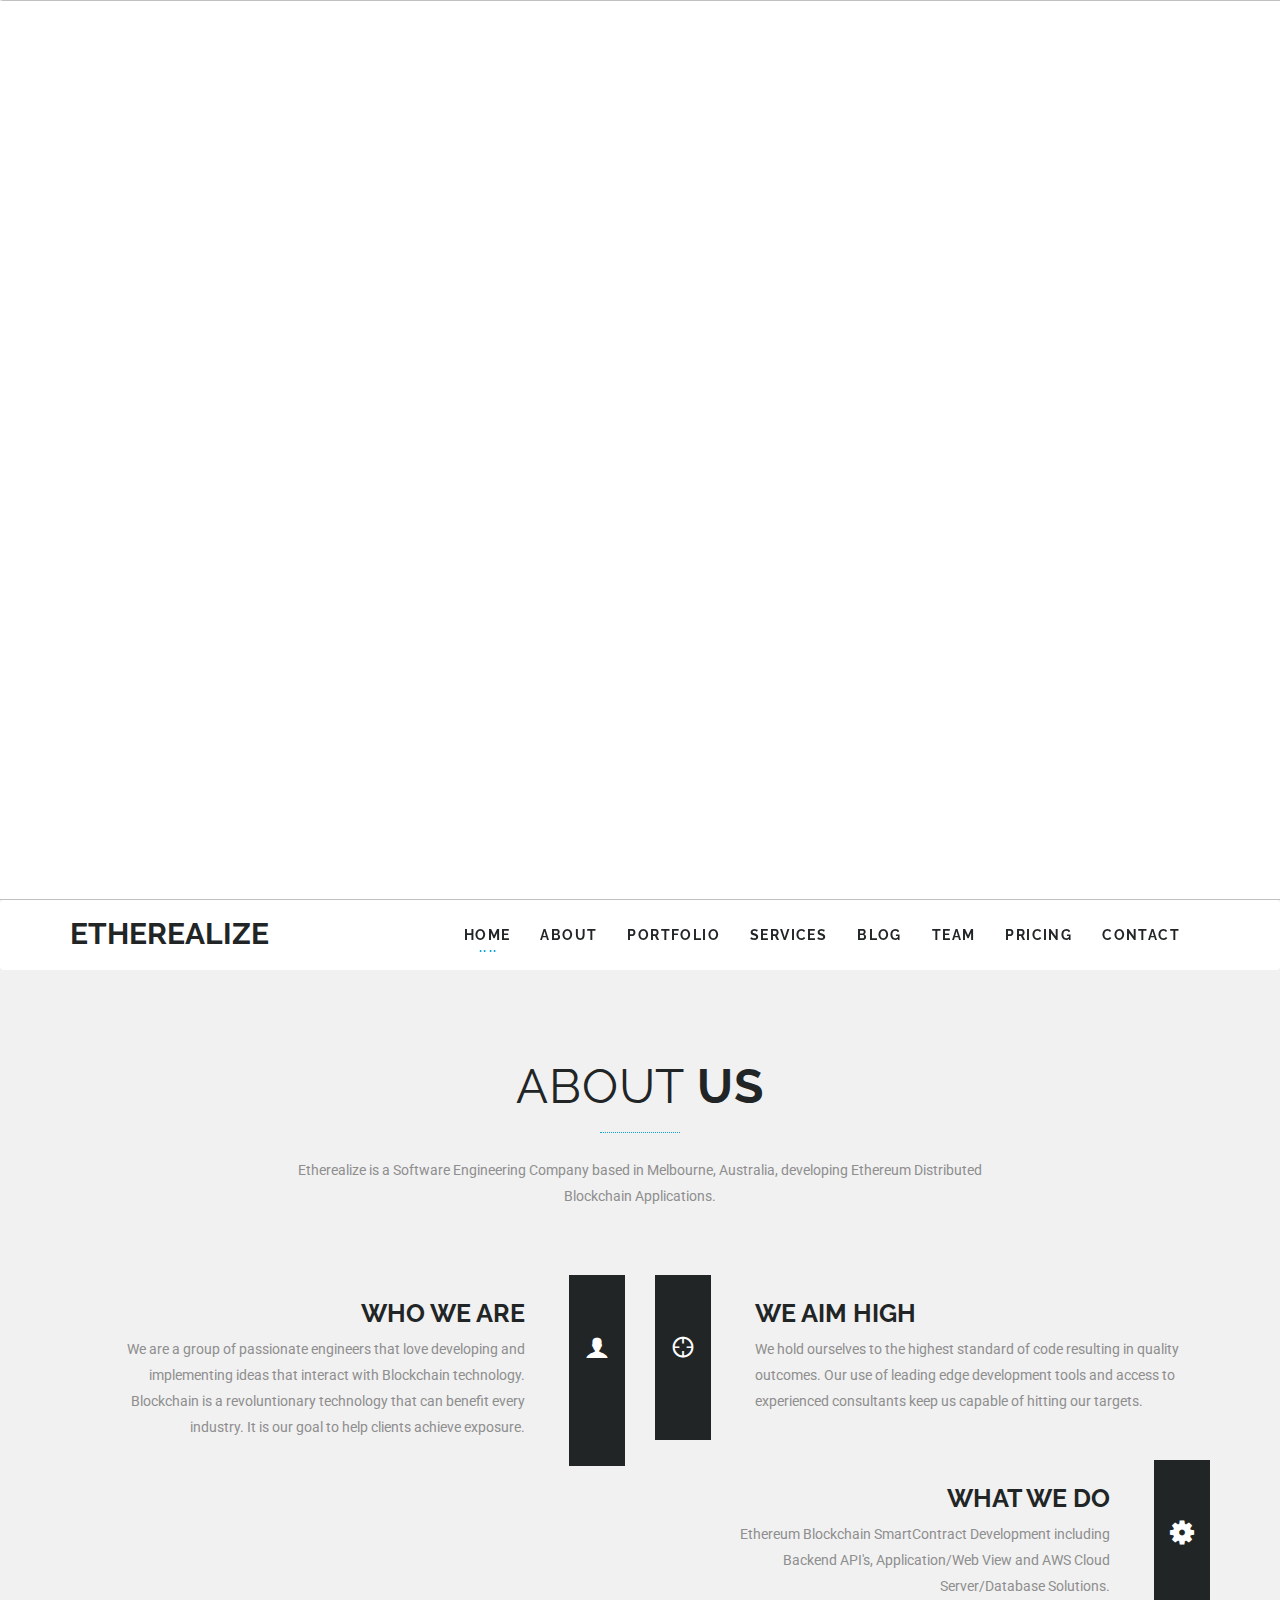
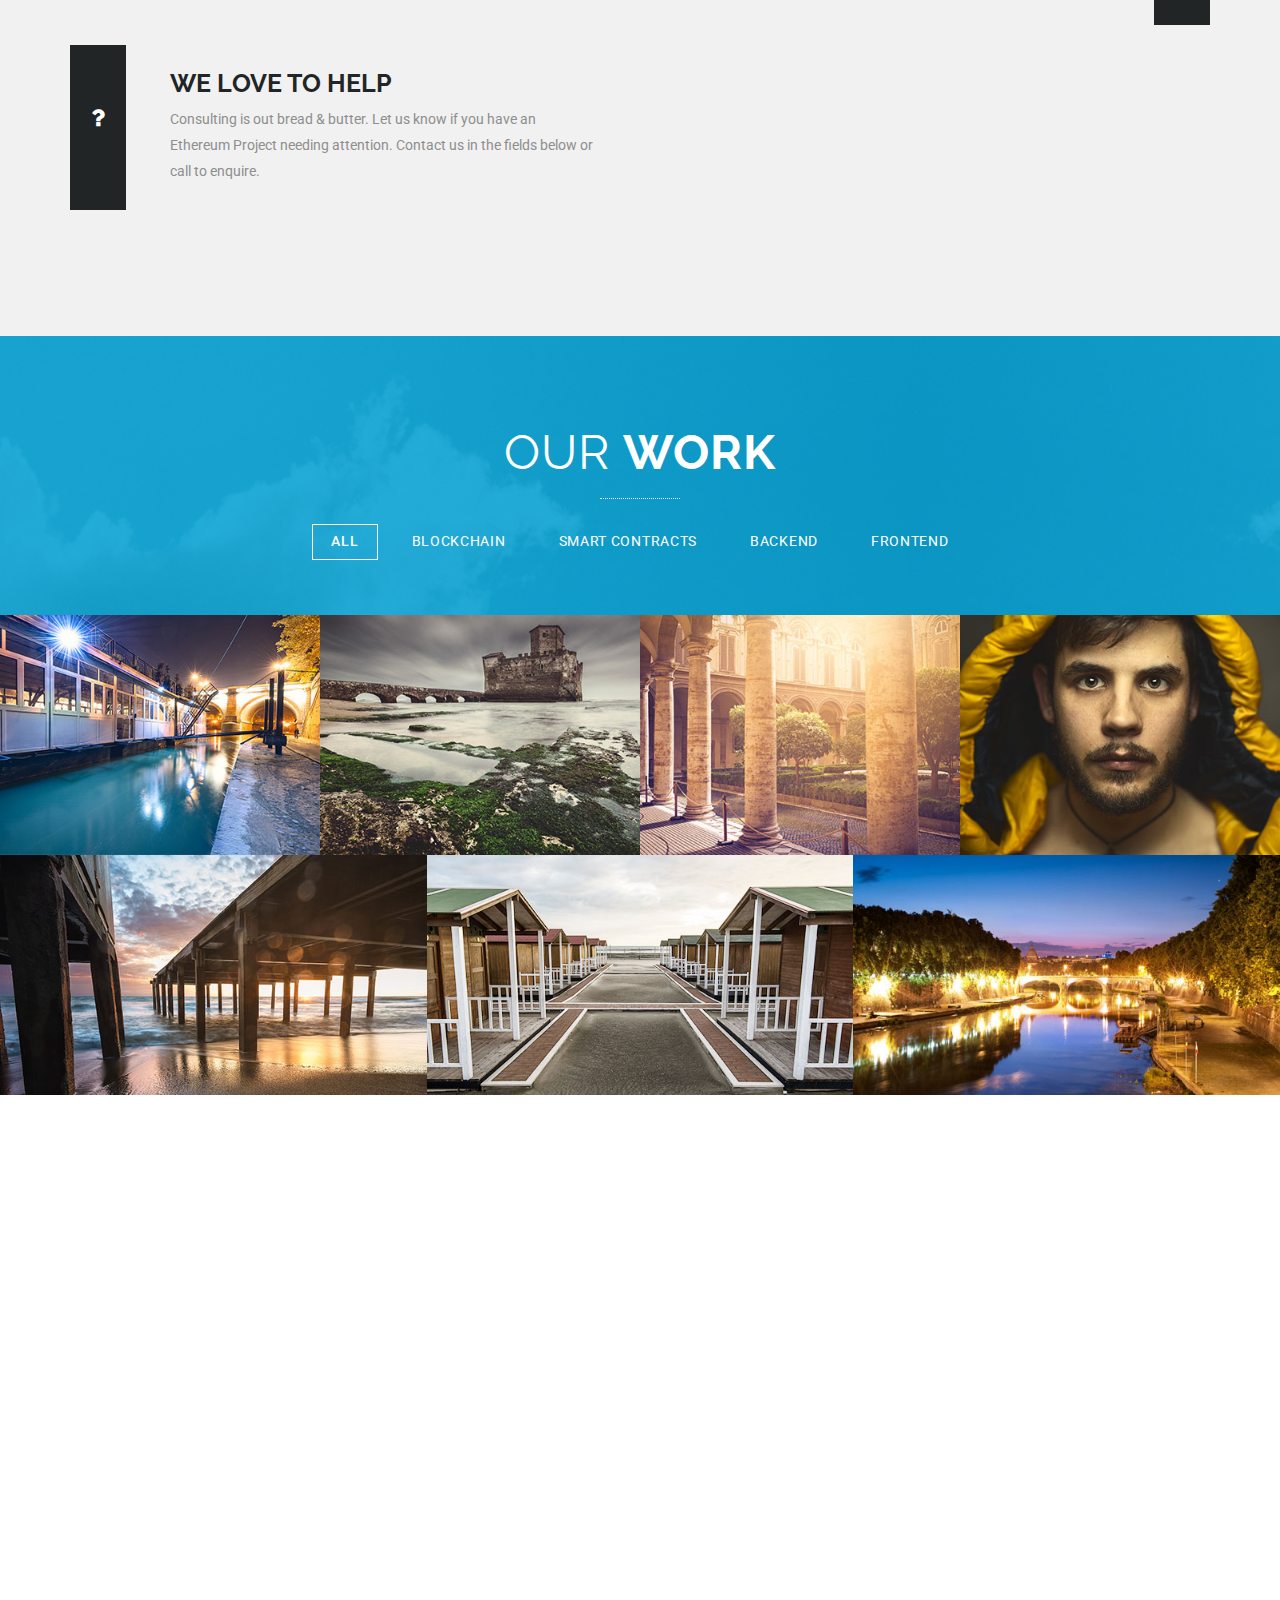
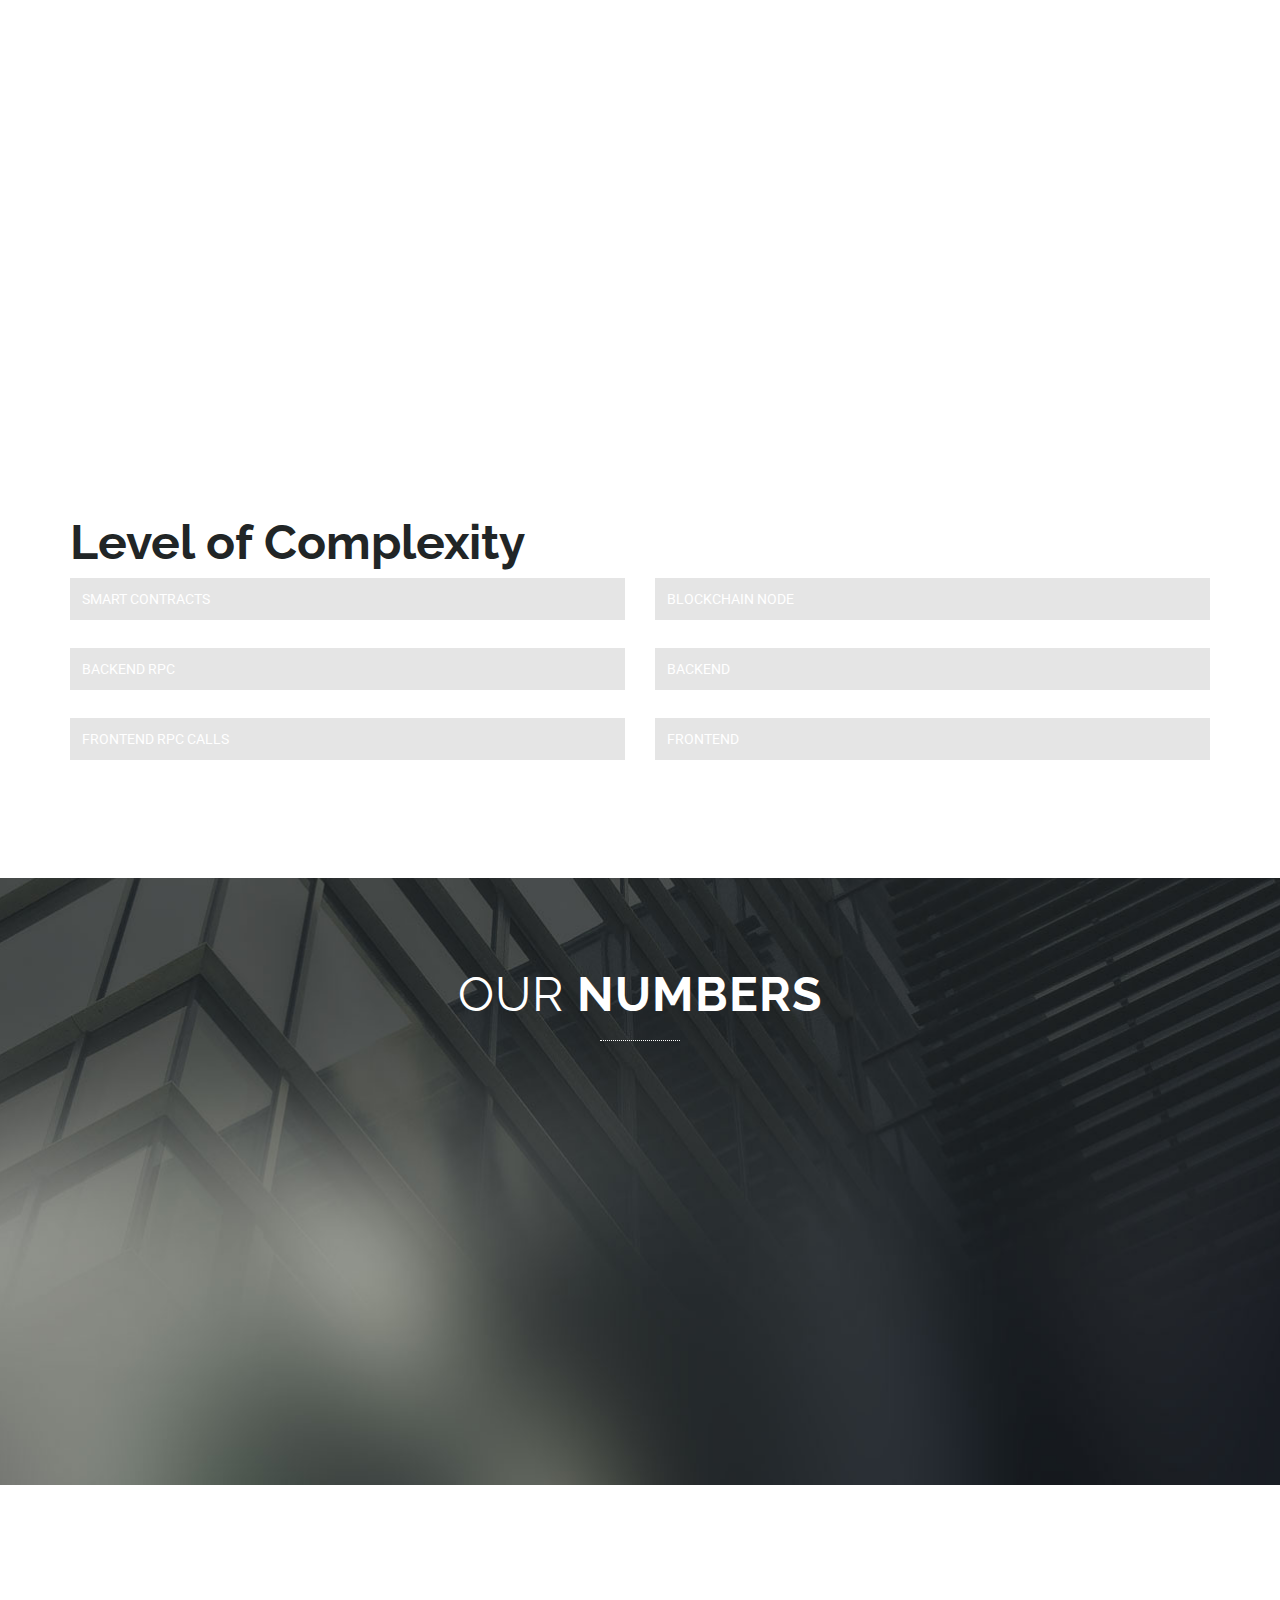
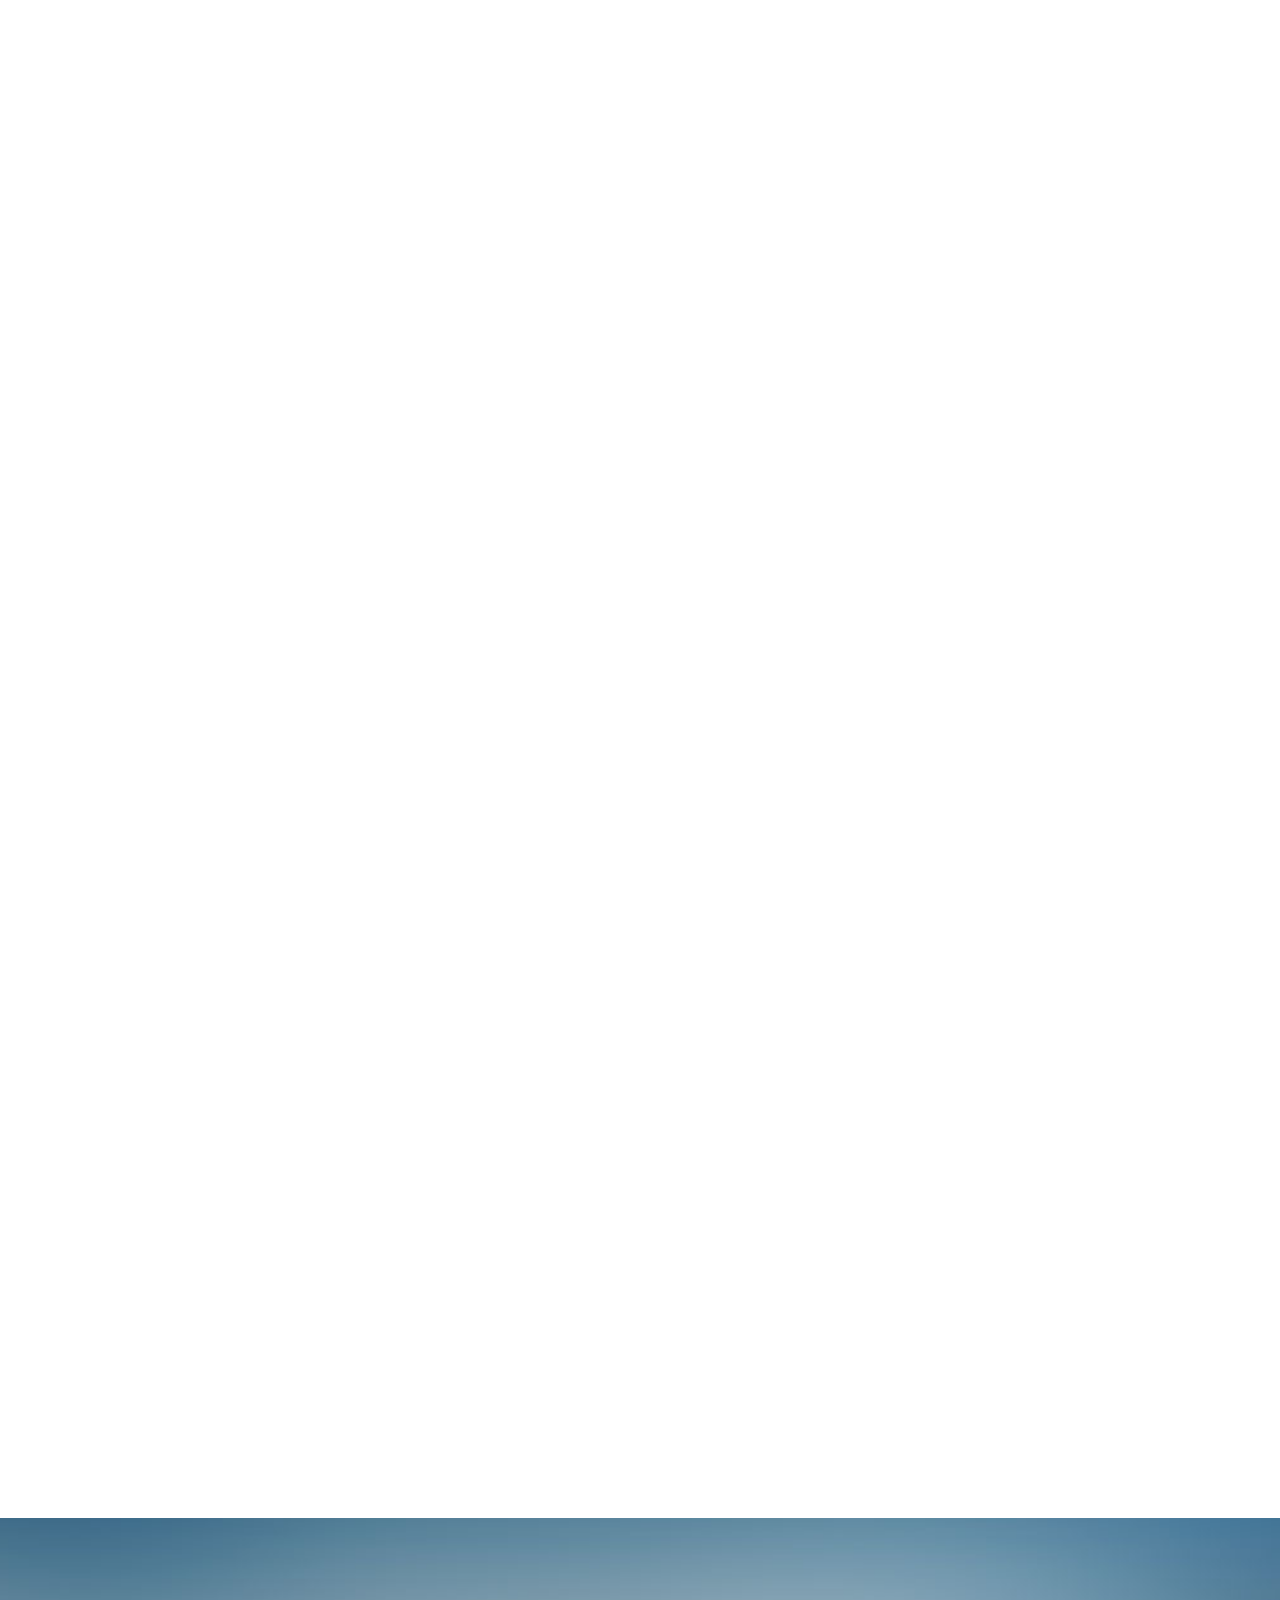
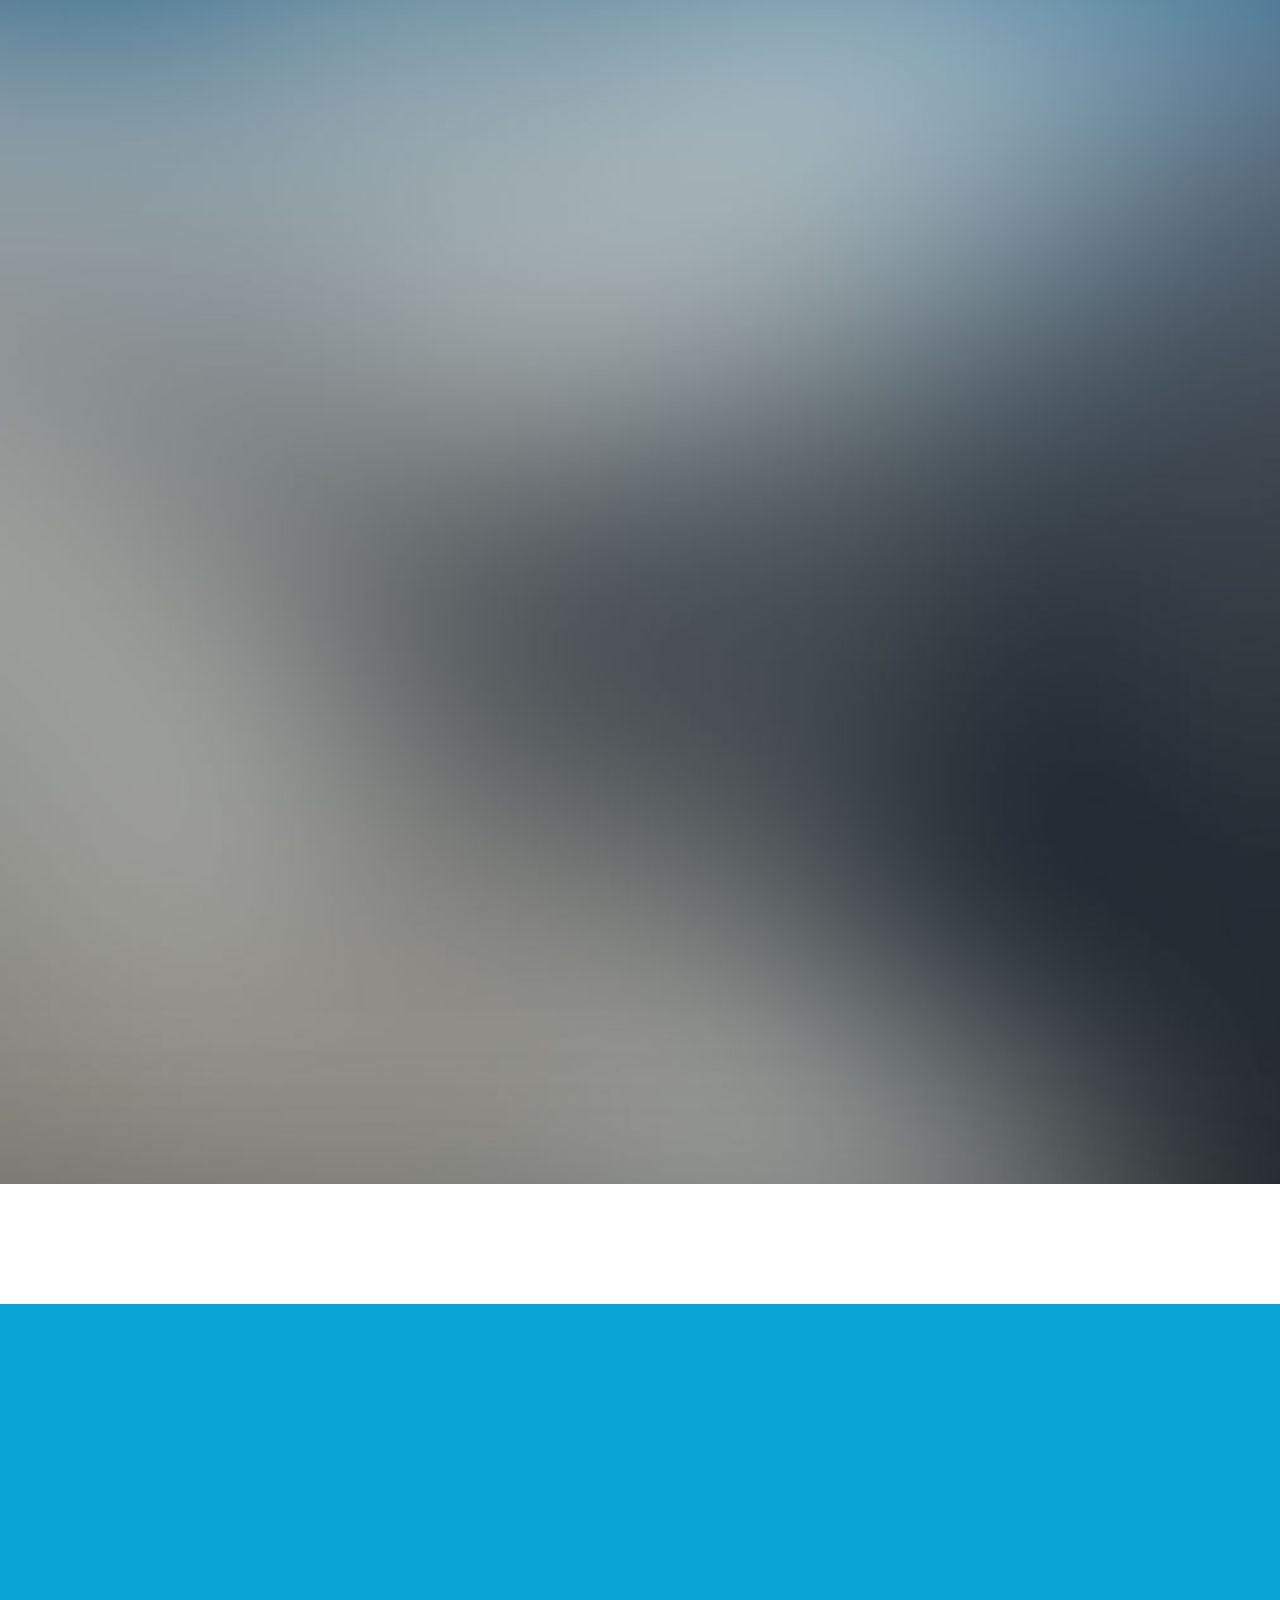
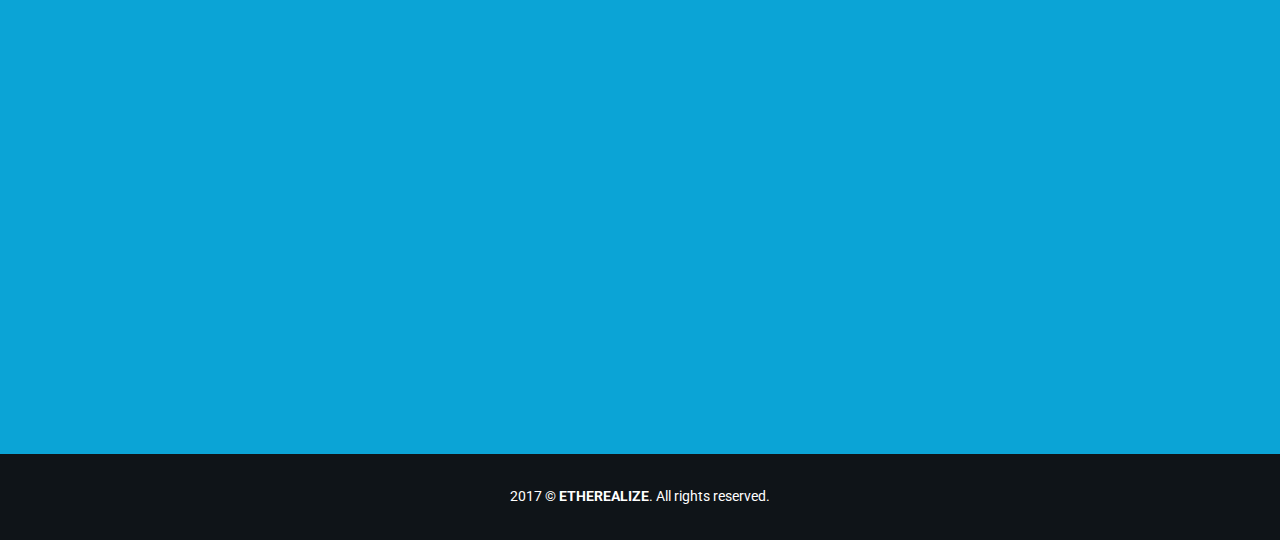
==== commit dd8364d3: "more updates" ====
--- a/etherealize/index.html
+++ b/etherealize/index.html
@@ -29,7 +29,7 @@
     <div class="fullscreen-container">
       <div class="fullscreenbanner">
         <ul>
-          <li data-transition="slidevertical" data-slotamount="7" data-masterspeed="300" > <img src="images/resource/sliderbg-1.jpg"  alt="slider image" data-lazyload="images/resource/sliderbg-1.jpg">
+          <li data-transition="slidevertical" data-slotamount="7" data-masterspeed="300" > <img src="images/resource/bg-1.jpg"  alt="slider image" data-lazyload="images/resource/bg-1.jpg">
             <div class="tp-caption very_large_text wraping sft"
                     data-x="center"
                     data-y="center"
@@ -37,7 +37,7 @@
                     data-voffset="-100"
                     data-speed="300"
                     data-start="1000"
-                    data-easing="easeOutExpo"  ><span class="color-primary">ETHEREALIZE</span></div>
+                    data-easing="easeOutExpo"  ><span class="logo-primary-light">ETHEREALIZE</span></div>
             <div class="tp-caption large_text sfb"
                       data-x="center"
                       data-y="center"
@@ -87,7 +87,7 @@
                       data-start="2000"
                       data-easing="easeOutExpo">SMART CONTRACT CONSULTING</div>
           </li>
-          <li data-transition="slidehorizontal" data-slotamount="7" data-masterspeed="300" > <img src="images/resource/sliderbg-2.jpg"  alt="slider image" data-lazyload="images/resource/sliderbg-2.jpg">
+          <li data-transition="slidehorizontal" data-slotamount="7" data-masterspeed="300" > <img src="images/resource/bg-2.jpeg"  alt="slider image" data-lazyload="images/resource/bg-2.jpeg">
             <div class="tp-caption very_large_text sft"
                     data-x="center"
                     data-y="center"
@@ -95,7 +95,123 @@
                     data-voffset="-80"
                     data-speed="300"
                     data-start="1000"
-                    data-easing="easeOutExpo"  ><span class="color-primary">ETHEREALIZE</span></div>
+                    data-easing="easeOutExpo"  ><span class="logo-primary-light">ETHEREALIZE</span></div>
+            <div class="tp-caption large_text sfb"
+                      data-x="center"
+                      data-y="center"
+                      data-hoffset="0"
+                      data-voffset="0"
+                      data-speed="600"
+                      data-start="1500"
+                      data-easing="easeOutExpo"  >ETHEREUM BUSINESS DEVELOPMENT</div>
+            <div class="tp-caption small_text sfl"
+                      data-x="center"
+                      data-y="center"
+                      data-hoffset="-250"
+                      data-voffset="50"
+                      data-speed="600"
+                      data-start="1600"
+                      data-easing="easeOutExpo">BLOCKCHAIN SOLUTIONS</div>
+            <div class="tp-caption small_text sfl"
+                      data-x="center"
+                      data-y="center"
+                      data-hoffset="-135"
+                      data-voffset="50"
+                      data-speed="600"
+                      data-start="1700"
+                      data-easing="easeOutExpo">/</div>
+            <div class="tp-caption small_text sfl"
+                      data-x="center"
+                      data-y="center"
+                      data-hoffset="-30"
+                      data-voffset="50"
+                      data-speed="600"
+                      data-start="1800"
+                      data-easing="easeOutExpo">DAPP DEVELOPMENTS</div>
+            <div class="tp-caption small_text sfl"
+                      data-x="center"
+                      data-y="center"
+                      data-hoffset="75"
+                      data-voffset="50"
+                      data-speed="600"
+                      data-start="1900"
+                      data-easing="easeOutExpo">/</div>
+            <div class="tp-caption small_text sfl"
+                      data-x="center"
+                      data-y="center"
+                      data-hoffset="220"
+                      data-voffset="50"
+                      data-speed="600"
+                      data-start="2000"
+                      data-easing="easeOutExpo">SMART CONTRACT CONSULTING</div>
+          </li>
+          <li data-transition="slidehorizontal" data-slotamount="7" data-masterspeed="300" > <img src="images/resource/bg-3.jpg"  alt="slider image" data-lazyload="images/resource/bg-3.jpg">
+            <div class="tp-caption very_large_text sft"
+                    data-x="center"
+                    data-y="center"
+                    data-hoffset="0"
+                    data-voffset="-80"
+                    data-speed="300"
+                    data-start="1000"
+                    data-easing="easeOutExpo"  ><span class="logo-primary-light">ETHEREALIZE</span></div>
+            <div class="tp-caption large_text sfb"
+                      data-x="center"
+                      data-y="center"
+                      data-hoffset="0"
+                      data-voffset="0"
+                      data-speed="600"
+                      data-start="1500"
+                      data-easing="easeOutExpo"  >ETHEREUM BUSINESS DEVELOPMENT</div>
+            <div class="tp-caption small_text sfl"
+                      data-x="center"
+                      data-y="center"
+                      data-hoffset="-250"
+                      data-voffset="50"
+                      data-speed="600"
+                      data-start="1600"
+                      data-easing="easeOutExpo">BLOCKCHAIN SOLUTIONS</div>
+            <div class="tp-caption small_text sfl"
+                      data-x="center"
+                      data-y="center"
+                      data-hoffset="-135"
+                      data-voffset="50"
+                      data-speed="600"
+                      data-start="1700"
+                      data-easing="easeOutExpo">/</div>
+            <div class="tp-caption small_text sfl"
+                      data-x="center"
+                      data-y="center"
+                      data-hoffset="-30"
+                      data-voffset="50"
+                      data-speed="600"
+                      data-start="1800"
+                      data-easing="easeOutExpo">DAPP DEVELOPMENTS</div>
+            <div class="tp-caption small_text sfl"
+                      data-x="center"
+                      data-y="center"
+                      data-hoffset="75"
+                      data-voffset="50"
+                      data-speed="600"
+                      data-start="1900"
+                      data-easing="easeOutExpo">/</div>
+            <div class="tp-caption small_text sfl"
+                      data-x="center"
+                      data-y="center"
+                      data-hoffset="220"
+                      data-voffset="50"
+                      data-speed="600"
+                      data-start="2000"
+                      data-easing="easeOutExpo">SMART CONTRACT CONSULTING</div>
+          </li>
+          <li data-transition="slidehorizontal" data-slotamount="7" data-masterspeed="300" > <img src="images/resource/bg-4.png"  alt="slider image" data-lazyload="images/resource/bg-4.png">
+            <div class="tp-caption very_large_text sft"
+                    data-x="center"
+                    data-y="center"
+                    data-hoffset="0"
+                    data-voffset="-80"
+                    data-speed="300"
+                    data-start="1000"
+                    data-easing="easeOutExpo"  ><span class="logo-primary-light">ETHEREALIZE</span></div>
             <div class="tp-caption large_text sfb"
                       data-x="center"
                       data-y="center"
@@ -176,7 +292,7 @@
       <div class="container">
         <header class="heading animated out" data-animation="fadeInUp" data-delay="0">
           <h2>About <strong>Us</strong></h2>
-          <p>Etherealize is an Australian based IT Company Developing Ethereum Distributed BlockChain Applications.</p>
+          <p>Etherealize is a Software Engineering Company based in Melbourne, Australia, developing Ethereum Distributed Blockchain Applications.</p>
         </header>
       </div>
     </div>
@@ -188,33 +304,33 @@
               <div class="about-box">
                 <div class="iconic"> <i class="icon-user2"></i> </div>
                 <h4>Who We Are</h4>
-                <p>We love coding and cooking up new ideas for people to interactive with on the BlockChain.</p>
+                <p>We are a group of passionate engineers that love developing and implementing ideas that interact with Blockchain technology. Blockchain is a revoluntionary technology that can benefit every industry. It is our goal to help clients achieve exposure.</p>
               </div>
             </div>
             <div class="col-sm-6 animated out" data-animation="fadeInLeft" data-delay="0">
               <div class="about-box">
                 <div class="iconic"> <i class="icon-target"></i> </div>
                 <h4>We Aim High</h4>
-                <p>Why start something if you not going to deliver a Quality Outcome. We aim to provide Valuable Outcomes.</p>
+                <p>We hold ourselves to the highest standard of code resulting in quality outcomes. Our use of leading edge development tools and access to experienced consultants keep us capable of hitting our targets.</p>
               </div>
             </div>
             <div class="col-sm-6 animated out" data-animation="fadeInRight" data-delay="0">
               <div class="about-box">
                 <div class="iconic"> <i class="icon-cog"></i> </div>
                 <h4>What We Do</h4>
-                <p>Ethereum BlockChain Development including Application/Web View and AWS Cloud Server/Database Solutions.</p>
+                <p>Ethereum Blockchain SmartContract Development including Backend API's, Application/Web View and AWS Cloud Server/Database Solutions.</p>
               </div>
             </div>
             <div class="col-sm-6 animated out" data-animation="fadeInLeft" data-delay="0">
               <div class="about-box">
                 <div class="iconic"> <i class="icon-question"></i> </div>
                 <h4>We Love To Help</h4>
-                <p>Consulting is out bread & butter. Let us know if you have an Ethereum Project needing Attention.</p>
+                <p>Consulting is out bread & butter. Let us know if you have an Ethereum Project needing attention. Contact us in the fields below or call to enquire.</p>
               </div>
             </div>
           </div>
         </div>
-        <div class="image-hold text-center animated out" data-animation="fadeInUpBig" data-delay="0"> <img src="images/resource/phone.png" alt="phone"> </div>
+        <div class="image-hold text-center animated out" data-animation="fadeInUpBig" data-delay="0"> <img src="images/resource/i-phone.png" alt="phone"> </div>
       </div>
     </div>
   </article>
@@ -228,9 +344,10 @@
         </header>
         <ul class="filter-tabs">
           <li class="filter active" data-role="button" data-filter="all">All</li>
-          <li class="filter" data-role="button" data-filter="design">Design</li>
-          <li class="filter" data-role="button" data-filter="commerce">Commerce</li>
-          <li class="filter" data-role="button" data-filter="photography">Photography</li>
+          <li class="filter" data-role="button" data-filter="blockchain">Blockchain</li>
+          <li class="filter" data-role="button" data-filter="smart-contracts">Smart Contracts</li>
+          <li class="filter" data-role="button" data-filter="backend">Backend</li>
+          <li class="filter" data-role="button" data-filter="frontend">Frontend</li>
         </ul>
       </div>
     </div>
@@ -247,7 +364,7 @@
               </figure>
             </div>
           </li>
-          <li class="mix all photography grid-4">
+          <li class="mix all blockchain grid-4">
             <div class="portfolio-box">
               <figure class="image-hover"><img src="images/resource/portfolio-2.jpg" alt="showcase">
                 <figcaption>
@@ -257,7 +374,7 @@
               </figure>
             </div>
           </li>
-          <li class="mix all design grid-4">
+          <li class="mix all smart-contracts grid-4">
             <div class="portfolio-box">
               <figure class="image-hover"><img src="images/resource/portfolio-3.jpg" alt="showcase">
                 <figcaption>
@@ -267,7 +384,7 @@
               </figure>
             </div>
           </li>
-          <li class="mix all commerce grid-4">
+          <li class="mix all backend grid-4">
             <div class="portfolio-box">
               <figure class="image-hover"><img src="images/resource/portfolio-4.jpg" alt="showcase">
                 <figcaption>
@@ -277,7 +394,7 @@
               </figure>
             </div>
           </li>
-          <li class="mix all photography grid-3">
+          <li class="mix all frontend grid-3">
             <div class="portfolio-box">
               <figure class="image-hover"><img src="images/resource/portfolio-5.jpg" alt="showcase">
                 <figcaption>
@@ -287,7 +404,7 @@
               </figure>
             </div>
           </li>
-          <li class="mix all commerce grid-3">
+          <li class="mix all frontend grid-3">
             <div class="portfolio-box">
               <figure class="image-hover"><img src="images/resource/portfolio-6.jpg" alt="showcase">
                 <figcaption>
@@ -297,7 +414,7 @@
               </figure>
             </div>
           </li>
-          <li class="mix all commerce photography grid-3">
+          <li class="mix all frontend photography grid-3">
             <div class="portfolio-box">
               <figure class="image-hover"><img src="images/resource/portfolio-7.jpg" alt="showcase">
                 <figcaption>
@@ -318,7 +435,9 @@
       <div class="container">
         <header class="heading animated out" data-animation="fadeInUp" data-delay="0">
           <h2>Our <strong>Services</strong></h2>
-          <p>Lorem ipsum dolor sit amet, consectetuer adipiscing elit, sed diam nonummy nibh euismod tincidunt ut laoreet dolore magna aliquam erat volutpat.</p>
+          <p>We provide consultation and implementation services for end to end blockchain solutions.</p>
+          <p>An end to end solution consists of a blockchain node, a remote procedure backend API, 
+            back end application logic, database and front end user facing application.</p>
         </header>
       </div>
     </div>
@@ -330,93 +449,93 @@
             <div class="col-sm-3 animated out" data-animation="flipInX" data-delay="0">
               <div class="service-box text-center">
                 <div class="iconic"><i class="icon-desktop"></i></div>
-                <h4><a href="#">RESPONSIVE DESIGN</a></h4>
-                <p>Lorem ipsum dolor sit amet, consectetuer adipiscing elit, sed diam nonummy nibh euismod tincidunt ut laoreet</p>
+                <h4><a href="#">CHAIN NODE</a></h4>
+                <p>We deploy a node that connects with the target blockchain (eg. Ethereum) to form a bridge into the world of Smart Contracs.</p>
               </div>
             </div>
             <div class="col-sm-3 animated out" data-animation="flipInX" data-delay="200">
               <div class="service-box text-center">
                 <div class="iconic"><i class="icon-camera"></i></div>
-                <h4><a href="#">PHOTOGRAPHY</a></h4>
-                <p>Lorem ipsum dolor sit amet, consectetuer adipiscing elit, sed diam nonummy nibh euismod tincidunt ut laoreet</p>
+                <h4><a href="#">SMART CONTRACTS</a></a></h4>
+                <p>We develop, test, audit and deploy smart contracts onto the blockchain. These smart contracts are immutable (unable to be tampered with) and can execute transfers of assets autonomously.</p>
               </div>
             </div>
             <div class="col-sm-3 animated out" data-animation="flipInX" data-delay="400">
               <div class="service-box text-center">
                 <div class="iconic"><i class="icon-user"></i></div>
-                <h4><a href="#">CLIENT SUPPORT</a></h4>
-                <p>Lorem ipsum dolor sit amet, consectetuer adipiscing elit, sed diam nonummy nibh euismod tincidunt ut laoreet</p>
+                <h4><a href="#">APP BACKEND</a></h4>
+                <p>We develop the core logic of your application to serve as the middle man between the blockchain and your user front end. Remote procedure call API's are issued here.</p>
               </div>
             </div>
             <div class="col-sm-3 animated out" data-animation="flipInX" data-delay="600">
               <div class="service-box text-center">
                 <div class="iconic"><i class="icon-lightbulb-o"></i></div>
-                <h4><a href="#">CREATIVE IDEAS</a></h4>
-                <p>Lorem ipsum dolor sit amet, consectetuer adipiscing elit, sed diam nonummy nibh euismod tincidunt ut laoreet</p>
-              </div>
-            </div>
-            <div class="col-sm-3 animated out" data-animation="flipInX" data-delay="0">
+                <h4><a href="#">APP FRONTEND</a></h4>
+                <p>We develop user facing web and native phone applications that communicate with the backend logic.</p>
+              </div>
+            </div>
+            <div class="col-sm-3 animated out" data-animation="flipInX" data-delay="0" style="clear:both;">
               <div class="service-box text-center">
                 <div class="iconic"><i class="icon-th-large"></i></div>
-                <h4><a href="#">MULTI PURPOSE</a></h4>
-                <p>Lorem ipsum dolor sit amet, consectetuer adipiscing elit, sed diam nonummy nibh euismod tincidunt ut laoreet</p>
+                <h4><a href="#">CLIENT SUPPORT</a></h4>
+                <p>We offer ongoing support for all of our clients. We understand the nature of the industry shifts dynamically so our support is offered to ease your transition.</p>
               </div>
             </div>
             <div class="col-sm-3 animated out" data-animation="flipInX" data-delay="200">
               <div class="service-box text-center">
                 <div class="iconic"><i class="icon-comment-o"></i></div>
                 <h4><a href="#">CONSULTING</a></h4>
-                <p>Lorem ipsum dolor sit amet, consectetuer adipiscing elit, sed diam nonummy nibh euismod tincidunt ut laoreet</p>
+                <p>With years of combined experience in blockchain technology, you can seek our advice and consultation on matters regarding existing blockchain integration or proposed integrations.</p>
               </div>
             </div>
             <div class="col-sm-3 animated out" data-animation="flipInX" data-delay="400">
               <div class="service-box text-center">
                 <div class="iconic"><i class="icon-gears"></i></div>
                 <h4><a href="#">DEVELOPMENT</a></h4>
-                <p>Lorem ipsum dolor sit amet, consectetuer adipiscing elit, sed diam nonummy nibh euismod tincidunt ut laoreet</p>
+                <p>We rapidly develop solutions in sprints. Using an agile methodology of project management. We can adapt to scope pivot.</p>
               </div>
             </div>
             <div class="col-sm-3 animated out" data-animation="flipInX" data-delay="600">
               <div class="service-box text-center">
                 <div class="iconic"><i class="icon-edit"></i></div>
-                <h4><a href="#">WEB DESIGN</a></h4>
-                <p>Lorem ipsum dolor sit amet, consectetuer adipiscing elit, sed diam nonummy nibh euismod tincidunt ut laoreet</p>
+                <h4><a href="#">SCALING</a></h4>
+                <p>We implement elastic solutions that are scalable. Infrastructure that supports your application must be capable of responding dynamically to demand.</p>
               </div>
             </div>
           </div>
         </div>
-        
+        <h2>Level of <strong>Complexity</strong></h2>
         <!-- progress-bars -->
         <div class="progress-bars">
           <div class="row">
             <div class="col-sm-6">
-              <div class="progress">
-                <div class="progress-bar" role="progressbar" aria-valuenow="80" aria-valuemin="0" aria-valuemax="100"> <span>Photoshop</span><em></em> </div>
-              </div>
+                <div class="progress">
+                  <div class="progress-bar" role="progressbar" aria-valuenow="90" aria-valuemin="0" aria-valuemax="100"> <span>Smart Contracts</span><em></em> </div>
+                </div>
             </div>
             <div class="col-sm-6">
               <div class="progress">
-                <div class="progress-bar" role="progressbar" aria-valuenow="50" aria-valuemin="0" aria-valuemax="100"> <span>After Effects</span><em></em> </div>
+                <div class="progress-bar" role="progressbar" aria-valuenow="80" aria-valuemin="0" aria-valuemax="100"> <span>Blockchain Node</span><em></em> </div>
               </div>
             </div>
             <div class="col-sm-6">
               <div class="progress">
-                <div class="progress-bar" role="progressbar" aria-valuenow="70" aria-valuemin="0" aria-valuemax="100"> <span>Illustrator</span><em></em> </div>
+                <div class="progress-bar" role="progressbar" aria-valuenow="80" aria-valuemin="0" aria-valuemax="100"> <span>Backend RPC</span><em></em> </div>
               </div>
             </div>
             <div class="col-sm-6">
               <div class="progress">
-                <div class="progress-bar" role="progressbar" aria-valuenow="60" aria-valuemin="0" aria-valuemax="100"> <span>Premiere Pro</span><em></em> </div>
+                <div class="progress-bar" role="progressbar" aria-valuenow="70" aria-valuemin="0" aria-valuemax="100"> <span>Backend</span><em></em> </div>
               </div>
             </div>
             <div class="col-sm-6">
               <div class="progress">
-                <div class="progress-bar" role="progressbar" aria-valuenow="75" aria-valuemin="0" aria-valuemax="100"> <span>Photography</span><em></em> </div>
+                <div class="progress-bar" role="progressbar" aria-valuenow="70" aria-valuemin="0" aria-valuemax="100"> <span>Frontend RPC calls</span><em></em> </div>
               </div>
             </div>
             <div class="col-sm-6">
               <div class="progress">
-                <div class="progress-bar" role="progressbar" aria-valuenow="90" aria-valuemin="0" aria-valuemax="100"> <span>Dreamweaver</span><em></em> </div>
+                <div class="progress-bar" role="progressbar" aria-valuenow="70" aria-valuemin="0" aria-valuemax="100"> <span>Frontend</span><em></em> </div>
               </div>
             </div>
           </div>
@@ -441,17 +560,17 @@
             <div class="row">
               <div class="col-sm-3 animated out" data-animation="bounceIn" data-delay="0">
                 <div class="stat-box text-center">
-                  <figure class="image"> <img src="images/resource/img-1.jpg" alt="image">
+                  <!-- <figure class="image"> <img src="images/resource/img-1.jpg" alt="image"> -->
                     <figcaption>
                       <div class="iconic"><i class="icon-brush"></i></div>
-                      <div class="h4"><a href="#">DESIGNS CRAFTED</a></div>
+                      <div class="h4"><a href="#">PROJECTS CONSULTING</a></div>
                     </figcaption>
                   </figure>
-                  <div class="detail"> 3735 </div>
+                  <div class="detail"> 3 </div>
                   <div class="stat-hover">
                     <div class="iconic"><i class="icon-brush"></i></div>
-                    <div class="h4"><a href="#">DESIGNS CRAFTED</a></div>
-                    <p>Lorem ipsum dolor sit amet, consectetuer adipiscing elit, sed diam nonummy nibh euismod</p>
+                    <div class="h4"><a href="#">PROJECTS CONSULTING</a></div>
+                    <p>We are consulting 3 projects. One in the real estate market, another in fund management and finl</p>
                   </div>
                 </div>
               </div>
@@ -524,13 +643,16 @@
       <div class="container">
         <div class="blog-area">
           <div class="row">
+            <div class="col-sm-2">
+
+            </div>
             <div class="col-sm-4 animated out" data-animation="fadeInUp" data-delay="0">
               <div class="blog-box">
                 <figure class="image"> <img src="images/resource/img-4.jpg" alt="image"> </figure>
                 <div class="detail">
-                  <h4>BLOG <strong>POST 1</strong></h4>
-                  <p class="meta">Posted by <a href="#">Ether</a> - 3 hours ago</p>
-                  <p>Lorem ipsum dolor sit amet, consectetuer adipiscing elit, sed diam nonummy nibh euismod tincidunt ut laoreet dolore magna aliquam erat volutpat...</p>
+                  <h4>Popular Query: <strong>How to buy Ether</strong></h4>
+                  <p class="meta">Posted by <a href="#">Marty</a> - 8th Dec 2017</p>
+                  <p>Cryptocurrencies such as Ether are experiencing a boom of popularity. The curve of adoption has become exponential. A popular query amongst most have been "How do I buy ether?". This post will walk Australian's through the process..</p>
                   <a href="blog-popup-1.html" class="btn btn-gray btn-block blog-popup">READ MORE <i class="icon-external-link"></i></a> </div>
               </div>
             </div>
@@ -538,13 +660,13 @@
               <div class="blog-box">
                 <figure class="image"> <img src="images/resource/img-5.jpg" alt="image"> </figure>
                 <div class="detail">
-                  <h4>BLOG <strong>POST 2</strong></h4>
-                  <p class="meta">Posted by <a href="#">Ether</a> - 3 hours ago</p>
-                  <p>Lorem ipsum dolor sit amet, consectetuer adipiscing elit, sed diam nonummy nibh euismod tincidunt ut laoreet dolore magna aliquam erat volutpat...</p>
+                  <h4>Welcome to <strong>Etherealize</strong></h4>
+                  <p class="meta">Posted by <a href="#">Marty</a> - 5th Dec 2017</p>
+                  <p>Etherealize is co founded by two software engineers </p>
                   <a href="blog-popup-1.html" class="btn btn-gray btn-block blog-popup">READ MORE <i class="icon-external-link"></i></a> </div>
               </div>
             </div>
-            <div class="col-sm-4 animated out" data-animation="fadeInUp" data-delay="400">
+            <!-- <div class="col-sm-4 animated out" data-animation="fadeInUp" data-delay="400">
               <div class="blog-box">
                 <figure class="image"> <img src="images/resource/img-6.jpg" alt="image"> </figure>
                 <div class="detail">
@@ -553,7 +675,7 @@
                   <p>Lorem ipsum dolor sit amet, consectetuer adipiscing elit, sed diam nonummy nibh euismod tincidunt ut laoreet dolore magna aliquam erat volutpat...</p>
                   <a href="blog-popup-1.html" class="btn btn-gray btn-block blog-popup">READ MORE <i class="icon-external-link"></i></a> </div>
               </div>
-            </div>
+            </div> -->
           </div>
         </div>
       </div>
@@ -574,12 +696,14 @@
       <div class="container">
         <div class="team-area">
           <div class="row">
+            <div class="col-sm-3">
+            </div>
             <div class="col-sm-3 animated out" data-animation="fadeInUp" data-delay="0">
               <div class="team-box">
                 <figure class="image"> <img src="images/resource/team-1.jpg" alt="image"> </figure>
                 <div class="detail">
-                  <h4><a href="#">REISS SOMERS</a></h4>
-                  <p class="designation">Founder</p>
+                  <h4><a href="#">Adam Adair</a></h4>
+                  <p class="designation">Software Engineer and Co-founder</p>
                   <ul class="social-links">
                     <li><a href="#" class="icon-facebook-square"></a></li>
                     <li><a href="#" class="icon-twitter-square"></a></li>
@@ -593,8 +717,8 @@
               <div class="team-box">
                 <figure class="image"> <img src="images/resource/team-2.jpg" alt="image"> </figure>
                 <div class="detail">
-                  <h4><a href="#">JOSH SOMERS</a></h4>
-                  <p class="designation">Designer</p>
+                  <h4><a href="#">Marty Kieliszek</a></h4>
+                  <p class="designation">Software Engineer and Co-founder</p>
                   <ul class="social-links">
                     <li><a href="#" class="icon-facebook-square"></a></li>
                     <li><a href="#" class="icon-twitter-square"></a></li>
@@ -604,36 +728,6 @@
                 </div>
               </div>
             </div>
-            <div class="col-sm-3 animated out" data-animation="fadeInUp" data-delay="400">
-              <div class="team-box">
-                <figure class="image"> <img src="images/resource/team-3.jpg" alt="image"> </figure>
-                <div class="detail">
-                  <h4><a href="#">CHRIS DOE</a></h4>
-                  <p class="designation">Developer</p>
-                  <ul class="social-links">
-                    <li><a href="#" class="icon-facebook-square"></a></li>
-                    <li><a href="#" class="icon-twitter-square"></a></li>
-                    <li><a href="#" class="icon-google-plus-square"></a></li>
-                    <li><a href="#" class="icon-pinterest-square"></a></li>
-                  </ul>
-                </div>
-              </div>
-            </div>
-            <div class="col-sm-3 animated out" data-animation="fadeInUp" data-delay="600">
-              <div class="team-box">
-                <figure class="image"> <img src="images/resource/team-4.jpg" alt="image"> </figure>
-                <div class="detail">
-                  <h4><a href="#">HENRY DOE</a></h4>
-                  <p class="designation">SEO Specialist</p>
-                  <ul class="social-links">
-                    <li><a href="#" class="icon-facebook-square"></a></li>
-                    <li><a href="#" class="icon-twitter-square"></a></li>
-                    <li><a href="#" class="icon-google-plus-square"></a></li>
-                    <li><a href="#" class="icon-pinterest-square"></a></li>
-                  </ul>
-                </div>
-              </div>
-            </div>
           </div>
         </div>
       </div>
@@ -645,7 +739,7 @@
     <div class="heading-upper">
       <div class="container">
         <header class="heading animated out" data-animation="fadeInUp" data-delay="0">
-          <h2>Pricing <strong>Tables</strong></h2>
+          <h2>Our <strong>Packages</strong></h2>
         </header>
       </div>
     </div>
@@ -658,46 +752,47 @@
             <div class="col-sm-6 animated out" data-animation="fadeInLeft" data-delay="0">
               <div class="pricing-table">
                 <div class="pricing-detail">
-                  <h4><span class="color-primary">Regular</span> Plan</h4>
+                  <h4><span class="color-primary">Blockchain</span> Integration Plan</h4>
                   <ul class="pricing-list">
-                    <li>Item 1 consectetuer adipiscing elit, sed diam</li>
-                    <li>Item 2 consectetuer adipiscing elit</li>
-                    <li>Item 3 consectetuer adipiscing</li>
-                    <li>Item 4 consectetuer adipiscing with extras</li>
+                    <li>Set-up a node that connects to the target blockchain</li>
+                    <li>Set-up a backend RPC API to communicate with node</li>
+                    <li>Set-up on enterprise infrastructure or cloud</li>
+                    <li>Ethereum blockchain preference. Other blockchains supported </li>
                   </ul>
-                  <div class="price-amount"> <small>Starts From</small> $100 </div>
-                </div>
-                <div class="price-btm"> <a href="#">Purchase Regular Plan</a> </div>
+                  <!-- <div class="price-amount"> <small>Starts From</small> $100 </div> -->
+                </div>
+                <div class="price-btm"> <a href="#">Enquire about this Plan</a> </div>
               </div>
             </div>
             <div class="col-sm-6 animated out" data-animation="fadeInRight" data-delay="200">
               <div class="pricing-table">
                 <div class="pricing-detail">
-                  <h4><span class="color-primary">Advanced</span> Plan</h4>
+                  <h4><span class="color-primary">Backend</span> Integration Plan</h4>
                   <ul class="pricing-list">
-                    <li>Item 1 consectetuer adipiscing elit, sed diam</li>
-                    <li>Item 2 consectetuer adipiscing elit</li>
-                    <li>Item 3 consectetuer adipiscing</li>
-                    <li>Item 4 consectetuer adipiscing with extras</li>
+                    <li>Set-up and develop core backend logic that can interface with your system</li>
+                    <li>Set-up and develop core backend logic that interfaces to the blockchain</li>
+                    <li>Incorporate a centralised database if required</li>
+                    <li>Set-up authentication and authorization for back end API calls</li>
                   </ul>
-                  <div class="price-amount"> <small>Starts From</small> $250 </div>
-                </div>
-                <div class="price-btm"> <a href="#">Purchase Advanced Plan</a> </div>
+                  <!-- <div class="price-amount"> <small>Starts From</small> $250 </div> -->
+                </div>
+                <div class="price-btm"> <a href="#">Enquire about this Plan</a> </div>
               </div>
             </div>
             <div class="col-sm-6 animated out" data-animation="fadeInLeft" data-delay="0">
               <div class="pricing-table">
                 <div class="pricing-detail">
-                  <h4><span class="color-primary">Business</span> Plan</h4>
+                  <h4><span class="color-primary">Custom</span> Plan</h4>
                   <ul class="pricing-list">
-                    <li>Item 1 consectetuer adipiscing elit, sed diam</li>
-                    <li>Item 2 consectetuer adipiscing elit</li>
-                    <li>Item 3 consectetuer adipiscing</li>
-                    <li>Item 4 consectetuer adipiscing with extras</li>
+                    <li>Blockchain node integration, and or</li>
+                    <li>Backend logic integration, and or</li>
+                    <li>Front end application development, and or</li>
+                    <li>RPC API integration and development, and or</li>
+                    <li>Database design, implementation and integration</li>
                   </ul>
-                  <div class="price-amount"> <small>Starts From</small> $500 </div>
-                </div>
-                <div class="price-btm"> <a href="#">Purchase Business Plan</a> </div>
+                  <!-- <div class="price-amount"> <small>Starts From</small> $500 </div> -->
+                </div>
+                <div class="price-btm"> <a href="#">Enquire about this Plan</a> </div>
               </div>
             </div>
             <div class="col-sm-6 animated out" data-animation="fadeInRight" data-delay="200">
@@ -705,14 +800,15 @@
                 <div class="pricing-detail">
                   <h4><span class="color-primary">Ultimate</span> Plan</h4>
                   <ul class="pricing-list">
-                    <li>Item 1 consectetuer adipiscing elit, sed diam</li>
-                    <li>Item 2 consectetuer adipiscing elit</li>
-                    <li>Item 3 consectetuer adipiscing</li>
-                    <li>Item 4 consectetuer adipiscing with extras</li>
+                    <li>Solution architecture and design</li>
+                    <li>Full end to end development</li>
+                    <li>Full ongoing support and updates</li>
+                    <li>Infrastructure management with option for scaling</li>
+                    <li>Workshop and handover</li>
                   </ul>
-                  <div class="price-amount"> <small>Starts From</small> $750 </div>
-                </div>
-                <div class="price-btm"> <a href="#">Purchase Ultimate Plan</a> </div>
+                  <!-- <div class="price-amount"> <small>Starts From</small> $750 </div> -->
+                </div>
+                <div class="price-btm"> <a href="#">Enquire about this Plan</a> </div>
               </div>
             </div>
           </div>
@@ -788,7 +884,7 @@
   </article>
   <div class="site-btm">
     <div class="container">
-      <p>2014 © <strong>ETHER</strong>. All rights reserved.</p>
+      <p>2017 © <strong>ETHEREALIZE</strong>. All rights reserved.</p>
     </div>
   </div>
 </div>
